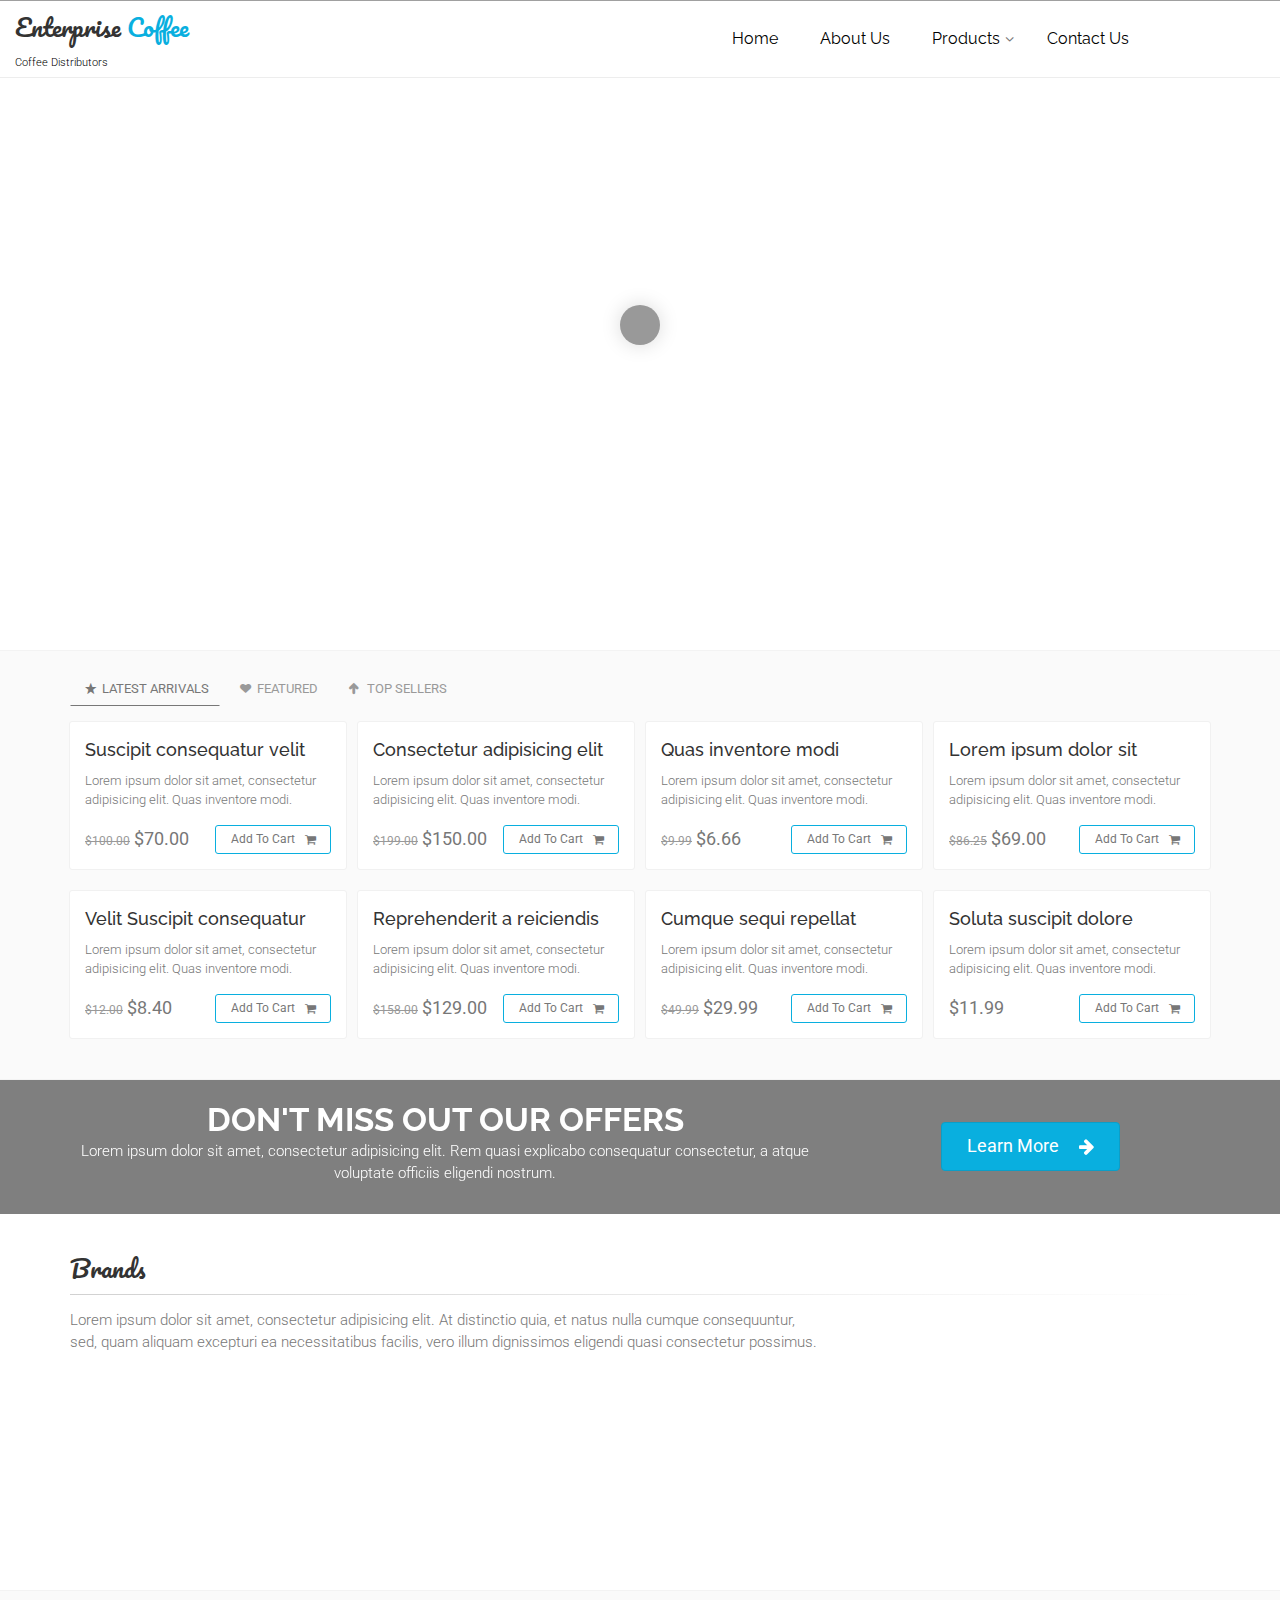
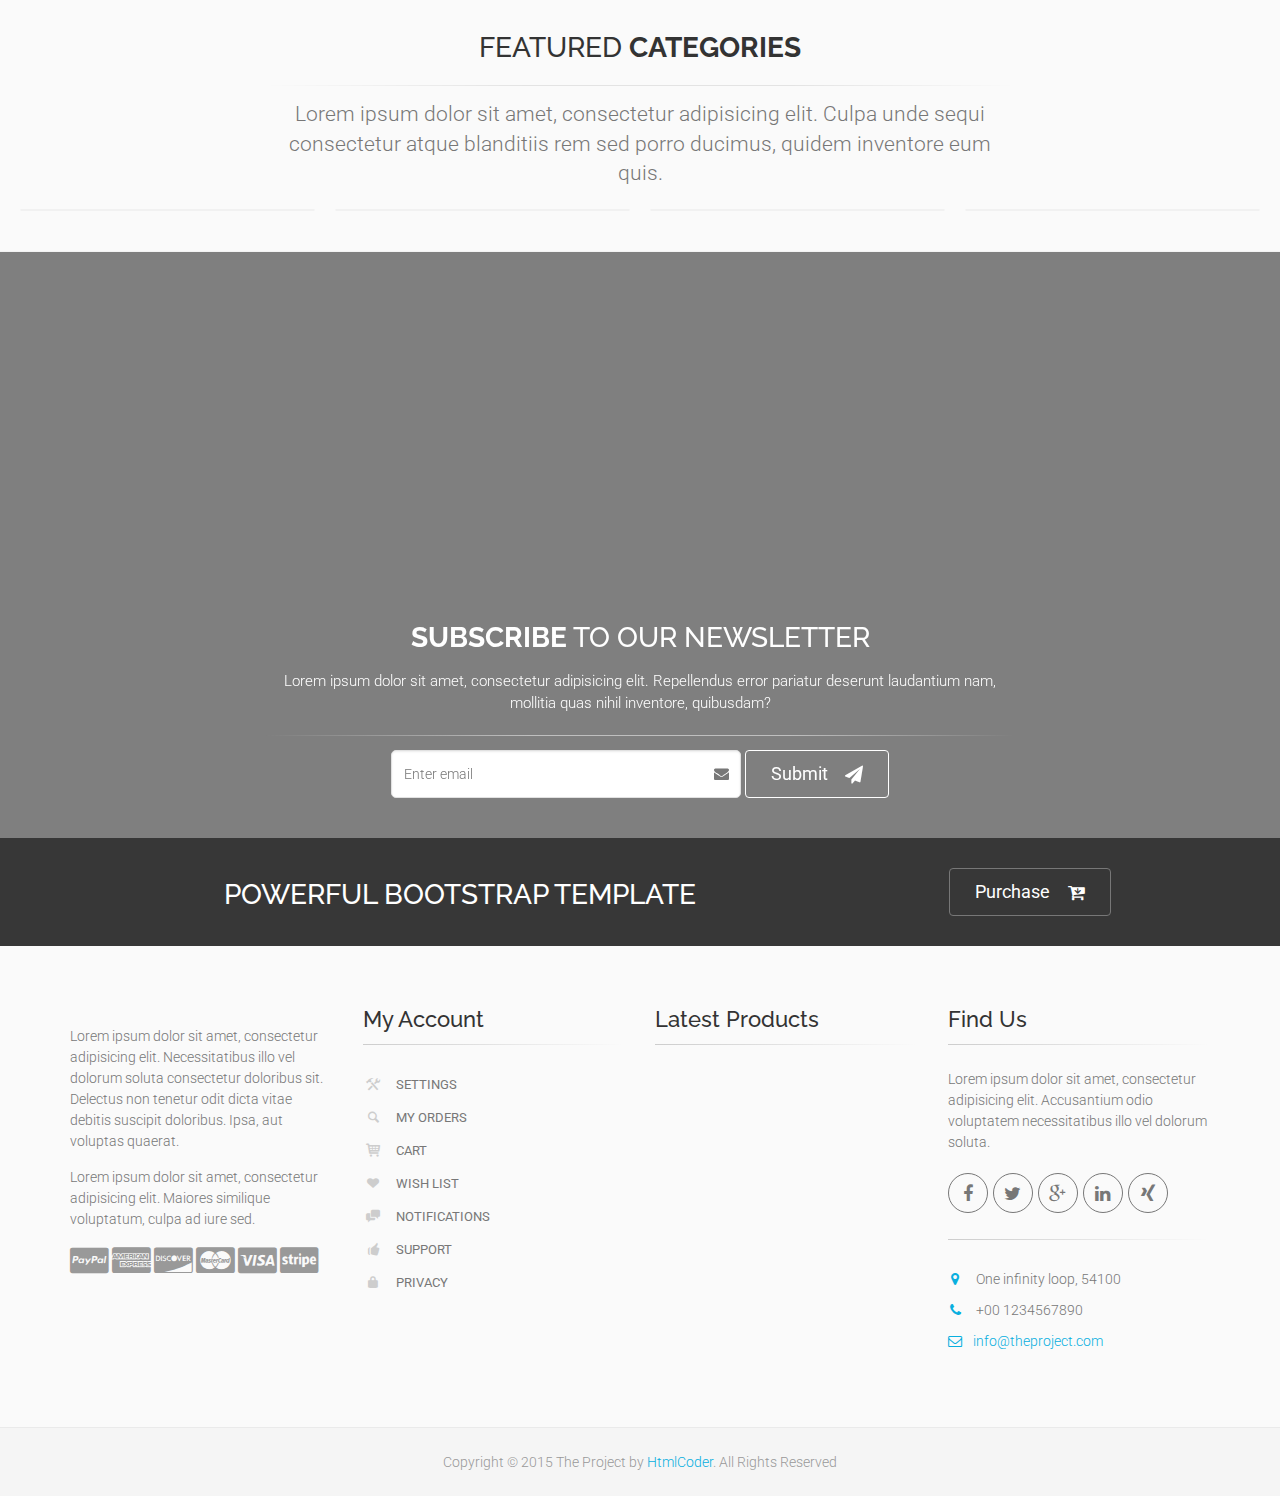
==== index.html @ 9cf0f126 "initial commit" ====
<!DOCTYPE html>
<!--[if IE 9]> <html lang="en" class="ie9"> <![endif]-->
<!--[if !IE]><!-->
<html lang="en">
	<!--<![endif]-->

	<head>
		<meta charset="utf-8">
		<title>Enterprise Coffee | Home </title>
		<meta name="description" content="Enterprise Coffee">
		<meta name="author" content="htmlcoder.me">

		<!-- Mobile Meta -->
		<meta name="viewport" content="width=device-width, initial-scale=1.0">

		<!-- Favicon -->
		<link rel="shortcut icon" href="images/favicon.ico">

		<!-- Web Fonts -->
		<link href='http://fonts.googleapis.com/css?family=Roboto:400,300,300italic,400italic,500,500italic,700,700italic' rel='stylesheet' type='text/css'>
		<link href='http://fonts.googleapis.com/css?family=Raleway:700,400,300' rel='stylesheet' type='text/css'>
		<link href='http://fonts.googleapis.com/css?family=Pacifico' rel='stylesheet' type='text/css'>
		<link href='http://fonts.googleapis.com/css?family=PT+Serif' rel='stylesheet' type='text/css'>

		<!-- Bootstrap core CSS -->
		<link href="bootstrap/css/bootstrap.css" rel="stylesheet">

		<!-- Font Awesome CSS -->
		<link href="fonts/font-awesome/css/font-awesome.css" rel="stylesheet">

		<!-- Fontello CSS -->
		<link href="fonts/fontello/css/fontello.css" rel="stylesheet">

		<!-- Plugins -->
		<link href="plugins/magnific-popup/magnific-popup.css" rel="stylesheet">
		<link href="plugins/rs-plugin/css/settings.css" rel="stylesheet">
		<link href="css/animations.css" rel="stylesheet">
		<link href="plugins/owl-carousel/owl.carousel.css" rel="stylesheet">
		<link href="plugins/owl-carousel/owl.transitions.css" rel="stylesheet">
		<link href="plugins/hover/hover-min.css" rel="stylesheet">

		<!-- the project core CSS file -->
		<link href="css/style.css" rel="stylesheet" >

		<!-- Color Scheme (In order to change the color scheme, replace the blue.css with the color scheme that you prefer)-->
		<link href="css/skins/light_blue.css" rel="stylesheet">

		<!-- Custom css -->
		<link href="css/custom.css" rel="stylesheet">
	</head>

	<!-- body classes:  -->
	<!-- "boxed": boxed layout mode e.g. <body class="boxed"> -->
	<!-- "pattern-1 ... pattern-9": background patterns for boxed layout mode e.g. <body class="boxed pattern-1"> -->
	<!-- "transparent-header": makes the header transparent and pulls the banner to top -->
	<!-- "page-loader-1 ... page-loader-6": add a page loader to the page (more info @components-page-loaders.html) -->
	<body class="no-trans  transparent-header  ">

		<!-- scrollToTop -->
		<!-- ================ -->
		<div class="scrollToTop circle"><i class="icon-up-open-big"></i></div>

		<!-- page wrapper start -->
		<!-- ================ -->
		<div class="page-wrapper">

			<!-- header-container start -->
			<div class="header-container">

				<!-- header start -->
				<!-- classes:  -->
				<!-- "fixed": enables fixed navigation mode (sticky menu) e.g. class="header fixed clearfix" -->
				<!-- "dark": dark version of header e.g. class="header dark clearfix" -->
				<!-- "full-width": mandatory class for the full-width menu layout -->
				<!-- "centered": mandatory class for the centered logo layout -->
				<!-- ================ -->
				<header class="header  fixed full-width  clearfix">

								<!-- header-right start -->
								<!-- ================ -->
								<div class="header-right clearfix">

								<!-- main-navigation start -->
								<!-- classes: -->
								<!-- "onclick": Makes the dropdowns open on click, this the default bootstrap behavior e.g. class="main-navigation onclick" -->
								<!-- "animated": Enables animations on dropdowns opening e.g. class="main-navigation animated" -->
								<!-- "with-dropdown-buttons": Mandatory class that adds extra space, to the main navigation, for the search and cart dropdowns -->
								<!-- ================ -->
								<div class="main-navigation  animated with-dropdown-buttons">

									<!-- navbar start -->
									<!-- ================ -->
									<nav class="navbar navbar-default" role="navigation">
										<div class="container-fluid">

											<!-- Toggle get grouped for better mobile display -->
											<div class="navbar-header">
												<button type="button" class="navbar-toggle" data-toggle="collapse" data-target="#navbar-collapse-1">
													<span class="sr-only">Toggle navigation</span>
													<span class="icon-bar"></span>
													<span class="icon-bar"></span>
													<span class="icon-bar"></span>
												</button>

												<!-- header-left start -->
												<!-- ================ -->
												<div class="header-left clearfix">

													<!-- logo -->
													<div id="logo" class="logo">
														<a href="index.html" class="ec-logo"><h3 class="title logo-font">Enterprise <span class="text-default">Coffee</span></h3></a>
													</div>

													<!-- name-and-slogan -->
													<div class="site-slogan hidden-xs">
														Coffee Distributors
													</div>

												</div>
												<!-- header-left end -->

											</div>

											<!-- Collect the nav links, forms, and other content for toggling -->
											<div class="collapse navbar-collapse" id="navbar-collapse-1">
												<!-- main-menu -->
												<ul class="nav navbar-nav navbar-right">

													<!-- mega-menu start -->
													<li class="link">
														<a href="index.html">Home</a>
													</li>
													<!-- mega-menu end -->
													<!-- mega-menu start -->
													<li class="link">
														<a href="about-us.html">About Us</a>
													</li>
													<!-- mega-menu end -->
													<li class="dropdown ">
														<a href="portfolio-grid-2-3-col.html" class="dropdown-toggle" data-toggle="dropdown">Products</a>
														<ul class="dropdown-menu">
                              <li ><a href="products/coffee-varieties.html">Coffee Varieties</a></li>
                              <li ><a href="products/k-cups.html">K-Cups</a></li>
                              <li ><a href="products/teas.html">Teas</a></li>
                              <li ><a href="products/hot-cocoas/html">Hot Cocoas</a></li>
                              <li ><a href="products/paper-supplies.html">Paper Supplies</a></li>
                              <li ><a href="products/condiments.html">Condiments</a></li>
                              <li ><a href="products/utensils.html">Utensils</a></li>
                              <li ><a href="products/soups.html">Soups</a></li>
                              <li ><a href="products/water.html">Water</a></li>
                              <li ><a href="products/equipment.html">Equipment</a></li>
														</ul>
													</li>
                          <li class="link">
                            <a href="contact.html">Contact Us</a>
                          </li>
												</ul>
												<!-- main-menu end -->

											</div>

										</div>
									</nav>
									<!-- navbar end -->

								</div>
								<!-- main-navigation end -->
								</div>
								<!-- header-right end -->

				</header>
				<!-- header end -->
			</div>
			<!-- header-container end -->

			<!-- banner start -->
			<!-- ================ -->
			<div class="banner clearfix">

				<!-- slideshow start -->
				<!-- ================ -->
				<div class="slideshow">

					<!-- slider revolution start -->
					<!-- ================ -->
					<div class="slider-banner-container">
						<div class="slider-banner-fullwidth-big-height">
							<ul class="slides">
								<!-- slide 2 start -->
								<!-- ================ -->
								<li data-transition="random" data-slotamount="7" data-masterspeed="500" data-saveperformance="on" data-title="New Arrivals">

								<!-- main image -->
								<img src="images/cup-and-beans.jpg" alt="slidebg1" data-bgposition="center top"  data-bgrepeat="no-repeat" data-bgfit="cover">

								<!-- Transparent Background -->
								<div class="tp-caption dark-translucent-bg"
									data-x="center"
									data-y="bottom"
									data-speed="600"
									data-start="0">
								</div>

								<!-- LAYER NR. 1 -->
								<div class="tp-caption sfb fadeout text-right large_white"
									data-x="right"
									data-y="180"
									data-speed="500"
									data-start="1000"
									data-easing="easeOutQuad"><span class="text-default">Enterprise Coffee</span><br> Coffee Distributors
								</div>

								<!-- LAYER NR. 2 -->
								<div class="tp-caption sfb fadeout large_white tp-resizeme hidden-xs"
									data-x="right"
									data-y="300"
									data-speed="500"
									data-start="1300"
									data-easing="easeOutQuad"><div class="separator-3 light"></div>
								</div>

								<!-- LAYER NR. 3 -->
								<div class="tp-caption sfb fadeout medium_white text-right hidden-xs"
									data-x="right"
									data-y="320"
									data-speed="500"
									data-start="1300"
									data-easing="easeOutQuad"
									data-endspeed="600">Your source for high quality, <br> reasonably priced beverages for your offices. <br>
								</div>

								<!-- LAYER NR. 4 -->
								<div class="tp-caption sfb fadeout small_white text-right text-center"
									data-x="right"
									data-y="430"
									data-speed="500"
									data-start="1600"
									data-easing="easeOutQuad"
									data-endspeed="600"><a href="#" class="btn btn-default btn-animated">Contact Us <i class="fa fa-arrow-right"></i></a>
								</div>
								</li>
								<!-- slide 2 end -->
							</ul>
							<div class="tp-bannertimer"></div>
						</div>
					</div>
					<!-- slider revolution end -->

				</div>
				<!-- slideshow end -->

			</div>
			<!-- banner end -->

			<div id="page-start"></div>

			<!-- section start -->
			<!-- ================ -->
			<section class="section light-gray-bg clearfix">
				<div class="container">
					<div class="row">
						<div class="col-md-12">
							<!-- pills start -->
							<!-- ================ -->
							<!-- Nav tabs -->
							<ul class="nav nav-pills" role="tablist">
								<li class="active"><a href="#pill-1" role="tab" data-toggle="tab" title="Latest Arrivals"><i class="icon-star"></i> Latest Arrivals</a></li>
								<li><a href="#pill-2" role="tab" data-toggle="tab" title="Featured"><i class="icon-heart"></i> Featured</a></li>
								<li><a href="#pill-3" role="tab" data-toggle="tab" title="Top Sellers"><i class=" icon-up-1"></i> Top Sellers</a></li>
							</ul>
							<!-- Tab panes -->
							<div class="tab-content clear-style">
								<div class="tab-pane active" id="pill-1">
									<div class="row masonry-grid-fitrows grid-space-10">
										<div class="col-md-3 col-sm-6 masonry-grid-item">
											<div class="listing-item white-bg bordered mb-20">
												<div class="overlay-container">
													<img src="images/product-1.jpg" alt="">
													<a class="overlay-link popup-img-single" href="images/product-1.jpg"><i class="fa fa-search-plus"></i></a>
													<span class="badge">30% OFF</span>
													<div class="overlay-to-top links">
														<span class="small">
															<a href="#" class="btn-sm-link"><i class="fa fa-heart-o pr-10"></i>Add to Wishlist</a>
															<a href="#" class="btn-sm-link"><i class="icon-link pr-5"></i>View Details</a>
														</span>
													</div>
												</div>
												<div class="body">
													<h3><a href="shop-product.html">Suscipit consequatur velit</a></h3>
													<p class="small">Lorem ipsum dolor sit amet, consectetur adipisicing elit. Quas inventore modi.</p>
													<div class="elements-list clearfix">
														<span class="price"><del>$100.00</del> $70.00</span>
														<a href="#" class="pull-right margin-clear btn btn-sm btn-default-transparent btn-animated">Add To Cart<i class="fa fa-shopping-cart"></i></a>
													</div>
												</div>
											</div>
										</div>
										<div class="col-md-3 col-sm-6 masonry-grid-item">
											<div class="listing-item white-bg bordered mb-20">
												<div class="overlay-container">
													<img src="images/product-2.jpg" alt="">
													<span class="badge">25% OFF</span>
													<a class="overlay-link popup-img-single" href="images/product-2.jpg"><i class="fa fa-search-plus"></i></a>
													<div class="overlay-to-top links">
														<span class="small">
															<a href="#" class="btn-sm-link"><i class="fa fa-heart-o pr-10"></i>Add to Wishlist</a>
															<a href="#" class="btn-sm-link"><i class="icon-link pr-5"></i>View Details</a>
														</span>
													</div>
												</div>
												<div class="body">
													<h3><a href="shop-product.html">Consectetur adipisicing elit</a></h3>
													<p class="small">Lorem ipsum dolor sit amet, consectetur adipisicing elit. Quas inventore modi.</p>
													<div class="elements-list clearfix">
														<span class="price"><del>$199.00</del> $150.00</span>
														<a href="#" class="pull-right margin-clear btn btn-sm btn-default-transparent btn-animated">Add To Cart<i class="fa fa-shopping-cart"></i></a>
													</div>
												</div>
											</div>
										</div>
										<div class="col-md-3 col-sm-6 masonry-grid-item">
											<div class="listing-item white-bg bordered mb-20">
												<div class="overlay-container">
													<img src="images/product-3.jpg" alt="">
													<span class="badge">33% OFF</span>
													<a class="overlay-link popup-img-single" href="images/product-3.jpg"><i class="fa fa-search-plus"></i></a>
													<div class="overlay-to-top links">
														<span class="small">
															<a href="#" class="btn-sm-link"><i class="fa fa-heart-o pr-10"></i>Add to Wishlist</a>
															<a href="#" class="btn-sm-link"><i class="icon-link pr-5"></i>View Details</a>
														</span>
													</div>
												</div>
												<div class="body">
													<h3><a href="shop-product.html">Quas inventore modi</a></h3>
													<p class="small">Lorem ipsum dolor sit amet, consectetur adipisicing elit. Quas inventore modi.</p>
													<div class="elements-list clearfix">
														<span class="price"><del>$9.99</del> $6.66</span>
														<a href="#" class="pull-right margin-clear btn btn-sm btn-default-transparent btn-animated">Add To Cart<i class="fa fa-shopping-cart"></i></a>
													</div>
												</div>
											</div>
										</div>
										<div class="col-md-3 col-sm-6 masonry-grid-item">
											<div class="listing-item white-bg bordered mb-20">
												<div class="overlay-container">
													<img src="images/product-4.jpg" alt="">
													<span class="badge">20% OFF</span>
													<a class="overlay-link popup-img-single" href="images/product-4.jpg"><i class="fa fa-search-plus"></i></a>
													<div class="overlay-to-top links">
														<span class="small">
															<a href="#" class="btn-sm-link"><i class="fa fa-heart-o pr-10"></i>Add to Wishlist</a>
															<a href="#" class="btn-sm-link"><i class="icon-link pr-5"></i>View Details</a>
														</span>
													</div>
												</div>
												<div class="body">
													<h3><a href="shop-product.html">Lorem ipsum dolor sit</a></h3>
													<p class="small">Lorem ipsum dolor sit amet, consectetur adipisicing elit. Quas inventore modi.</p>
													<div class="elements-list clearfix">
														<span class="price"><del>$86.25</del> $69.00</span>
														<a href="#" class="pull-right margin-clear btn btn-sm btn-default-transparent btn-animated">Add To Cart<i class="fa fa-shopping-cart"></i></a>
													</div>
												</div>
											</div>
										</div>
										<div class="col-md-3 col-sm-6 masonry-grid-item">
											<div class="listing-item white-bg bordered mb-20">
												<div class="overlay-container">
													<img src="images/product-5.jpg" alt="">
													<span class="badge">30% OFF</span>
													<a class="overlay-link popup-img-single" href="images/product-5.jpg"><i class="fa fa-search-plus"></i></a>
													<div class="overlay-to-top links">
														<span class="small">
															<a href="#" class="btn-sm-link"><i class="fa fa-heart-o pr-10"></i>Add to Wishlist</a>
															<a href="#" class="btn-sm-link"><i class="icon-link pr-5"></i>View Details</a>
														</span>
													</div>
												</div>
												<div class="body">
													<h3><a href="shop-product.html">Velit Suscipit consequatur</a></h3>
													<p class="small">Lorem ipsum dolor sit amet, consectetur adipisicing elit. Quas inventore modi.</p>
													<div class="elements-list clearfix">
														<span class="price"><del>$12.00</del> $8.40</span>
														<a href="#" class="pull-right margin-clear btn btn-sm btn-default-transparent btn-animated">Add To Cart<i class="fa fa-shopping-cart"></i></a>
													</div>
												</div>
											</div>
										</div>
										<div class="col-md-3 col-sm-6 masonry-grid-item">
											<div class="listing-item white-bg bordered mb-20">
												<div class="overlay-container">
													<img src="images/product-6.jpg" alt="">
													<span class="badge">50% OFF</span>
													<a class="overlay-link popup-img-single" href="images/product-6.jpg"><i class="fa fa-search-plus"></i></a>
													<div class="overlay-to-top links">
														<span class="small">
															<a href="#" class="btn-sm-link"><i class="fa fa-heart-o pr-10"></i>Add to Wishlist</a>
															<a href="#" class="btn-sm-link"><i class="icon-link pr-5"></i>View Details</a>
														</span>
													</div>
												</div>
												<div class="body">
													<h3><a href="shop-product.html">Reprehenderit a reiciendis</a></h3>
													<p class="small">Lorem ipsum dolor sit amet, consectetur adipisicing elit. Quas inventore modi.</p>
													<div class="elements-list clearfix">
														<span class="price"><del>$158.00</del> $129.00</span>
														<a href="#" class="pull-right margin-clear btn btn-sm btn-default-transparent btn-animated">Add To Cart<i class="fa fa-shopping-cart"></i></a>
													</div>
												</div>
											</div>
										</div>
										<div class="col-md-3 col-sm-6 masonry-grid-item">
											<div class="listing-item white-bg bordered mb-20">
												<div class="overlay-container">
													<img src="images/product-7.jpg" alt="">
													<span class="badge">40% OFF</span>
													<a class="overlay-link popup-img-single" href="images/product-7.jpg"><i class="fa fa-search-plus"></i></a>
													<div class="overlay-to-top links">
														<span class="small">
															<a href="#" class="btn-sm-link"><i class="fa fa-heart-o pr-10"></i>Add to Wishlist</a>
															<a href="#" class="btn-sm-link"><i class="icon-link pr-5"></i>View Details</a>
														</span>
													</div>
												</div>
												<div class="body">
													<h3><a href="shop-product.html">Cumque sequi repellat</a></h3>
													<p class="small">Lorem ipsum dolor sit amet, consectetur adipisicing elit. Quas inventore modi.</p>
													<div class="elements-list clearfix">
														<span class="price"><del>$49.99</del> $29.99</span>
														<a href="#" class="pull-right margin-clear btn btn-sm btn-default-transparent btn-animated">Add To Cart<i class="fa fa-shopping-cart"></i></a>
													</div>
												</div>
											</div>
										</div>
										<div class="col-md-3 col-sm-6 masonry-grid-item">
											<div class="listing-item white-bg bordered mb-20">
												<div class="overlay-container">
													<img src="images/product-8.jpg" alt="">
													<a class="overlay-link popup-img-single" href="images/product-8.jpg"><i class="fa fa-search-plus"></i></a>
													<div class="overlay-to-top links">
														<span class="small">
															<a href="#" class="btn-sm-link"><i class="fa fa-heart-o pr-10"></i>Add to Wishlist</a>
															<a href="#" class="btn-sm-link"><i class="icon-link pr-5"></i>View Details</a>
														</span>
													</div>
												</div>
												<div class="body">
													<h3><a href="shop-product.html">Soluta suscipit dolore</a></h3>
													<p class="small">Lorem ipsum dolor sit amet, consectetur adipisicing elit. Quas inventore modi.</p>
													<div class="elements-list clearfix">
														<span class="price">$11.99</span>
														<a href="#" class="pull-right margin-clear btn btn-sm btn-default-transparent btn-animated">Add To Cart<i class="fa fa-shopping-cart"></i></a>
													</div>
												</div>
											</div>
										</div>
									</div>
								</div>
								<div class="tab-pane" id="pill-2">
									<div class="row masonry-grid-fitrows grid-space-10">
										<div class="col-md-3 col-sm-6 masonry-grid-item">
											<div class="listing-item white-bg bordered mb-20">
												<div class="overlay-container">
													<img src="images/product-2.jpg" alt="">
													<a class="overlay-link popup-img-single" href="images/product-2.jpg"><i class="fa fa-search-plus"></i></a>
													<div class="overlay-to-top links">
														<span class="small">
															<a href="#" class="btn-sm-link"><i class="fa fa-heart-o pr-10"></i>Add to Wishlist</a>
															<a href="#" class="btn-sm-link"><i class="icon-link pr-5"></i>View Details</a>
														</span>
													</div>
												</div>
												<div class="body">
													<h3><a href="shop-product.html">Consectetur adipisicing elit</a></h3>
													<p class="small">Lorem ipsum dolor sit amet, consectetur adipisicing elit. Quas inventore modi.</p>
													<div class="elements-list clearfix">
														<span class="price">$199.00</span>
														<a href="#" class="pull-right margin-clear btn btn-sm btn-default-transparent btn-animated">Add To Cart<i class="fa fa-shopping-cart"></i></a>
													</div>
												</div>
											</div>
										</div>
										<div class="col-md-3 col-sm-6 masonry-grid-item">
											<div class="listing-item white-bg bordered mb-20">
												<div class="overlay-container">
													<img src="images/product-1.jpg" alt="">
													<span class="badge">New</span>
													<a class="overlay-link popup-img-single" href="images/product-1.jpg"><i class="fa fa-search-plus"></i></a>
													<div class="overlay-to-top links">
														<span class="small">
															<a href="#" class="btn-sm-link"><i class="fa fa-heart-o pr-10"></i>Add to Wishlist</a>
															<a href="#" class="btn-sm-link"><i class="icon-link pr-5"></i>View Details</a>
														</span>
													</div>
												</div>
												<div class="body">
													<h3><a href="shop-product.html">Suscipit consequatur velit</a></h3>
													<p class="small">Lorem ipsum dolor sit amet, consectetur adipisicing elit. Quas inventore modi.</p>
													<div class="elements-list clearfix">
														<span class="price">$70.00</span>
														<a href="#" class="pull-right margin-clear btn btn-sm btn-default-transparent btn-animated">Add To Cart<i class="fa fa-shopping-cart"></i></a>
													</div>
												</div>
											</div>
										</div>
										<div class="col-md-3 col-sm-6 masonry-grid-item">
											<div class="listing-item white-bg bordered mb-20">
												<div class="overlay-container">
													<img src="images/product-4.jpg" alt="">
													<span class="badge">30% OFF</span>
													<a class="overlay-link popup-img-single" href="images/product-4.jpg"><i class="fa fa-search-plus"></i></a>
													<div class="overlay-to-top links">
														<span class="small">
															<a href="#" class="btn-sm-link"><i class="fa fa-heart-o pr-10"></i>Add to Wishlist</a>
															<a href="#" class="btn-sm-link"><i class="icon-link pr-5"></i>View Details</a>
														</span>
													</div>
												</div>
												<div class="body">
													<h3><a href="shop-product.html">Lorem ipsum dolor sit</a></h3>
													<p class="small">Lorem ipsum dolor sit amet, consectetur adipisicing elit. Quas inventore modi.</p>
													<div class="elements-list clearfix">
														<span class="price"><del>$99.00</del> $69.00</span>
														<a href="#" class="pull-right margin-clear btn btn-sm btn-default-transparent btn-animated">Add To Cart<i class="fa fa-shopping-cart"></i></a>
													</div>
												</div>
											</div>
										</div>
										<div class="col-md-3 col-sm-6 masonry-grid-item">
											<div class="listing-item white-bg bordered mb-20">
												<div class="overlay-container">
													<img src="images/product-3.jpg" alt="">
													<a class="overlay-link popup-img-single" href="images/product-3.jpg"><i class="fa fa-search-plus"></i></a>
													<div class="overlay-to-top links">
														<span class="small">
															<a href="#" class="btn-sm-link"><i class="fa fa-heart-o pr-10"></i>Add to Wishlist</a>
															<a href="#" class="btn-sm-link"><i class="icon-link pr-5"></i>View Details</a>
														</span>
													</div>
												</div>
												<div class="body">
													<h3><a href="shop-product.html">Quas inventore modi</a></h3>
													<p class="small">Lorem ipsum dolor sit amet, consectetur adipisicing elit. Quas inventore modi.</p>
													<div class="elements-list clearfix">
														<span class="price">$9.99</span>
														<a href="#" class="pull-right margin-clear btn btn-sm btn-default-transparent btn-animated">Add To Cart<i class="fa fa-shopping-cart"></i></a>
													</div>
												</div>
											</div>
										</div>
										<div class="col-md-3 col-sm-6 masonry-grid-item">
											<div class="listing-item white-bg bordered mb-20">
												<div class="overlay-container">
													<img src="images/product-6.jpg" alt="">
													<span class="badge">20% OFF</span>
													<a class="overlay-link popup-img-single" href="images/product-6.jpg"><i class="fa fa-search-plus"></i></a>
													<div class="overlay-to-top links">
														<span class="small">
															<a href="#" class="btn-sm-link"><i class="fa fa-heart-o pr-10"></i>Add to Wishlist</a>
															<a href="#" class="btn-sm-link"><i class="icon-link pr-5"></i>View Details</a>
														</span>
													</div>
												</div>
												<div class="body">
													<h3><a href="shop-product.html">Reprehenderit a reiciendis</a></h3>
													<p class="small">Lorem ipsum dolor sit amet, consectetur adipisicing elit. Quas inventore modi.</p>
													<div class="elements-list clearfix">
														<span class="price"><del>$161.25</del> $129.00</span>
														<a href="#" class="pull-right margin-clear btn btn-sm btn-default-transparent btn-animated">Add To Cart<i class="fa fa-shopping-cart"></i></a>
													</div>
												</div>
											</div>
										</div>
										<div class="col-md-3 col-sm-6 masonry-grid-item">
											<div class="listing-item white-bg bordered mb-20">
												<div class="overlay-container">
													<img src="images/product-5.jpg" alt="">
													<a class="overlay-link popup-img-single" href="images/product-5.jpg"><i class="fa fa-search-plus"></i></a>
													<div class="overlay-to-top links">
														<span class="small">
															<a href="#" class="btn-sm-link"><i class="fa fa-heart-o pr-10"></i>Add to Wishlist</a>
															<a href="#" class="btn-sm-link"><i class="icon-link pr-5"></i>View Details</a>
														</span>
													</div>
												</div>
												<div class="body">
													<h3><a href="shop-product.html">Velit Suscipit consequatur</a></h3>
													<p class="small">Lorem ipsum dolor sit amet, consectetur adipisicing elit. Quas inventore modi.</p>
													<div class="elements-list clearfix">
														<span class="price">$12.99</span>
														<a href="#" class="pull-right margin-clear btn btn-sm btn-default-transparent btn-animated">Add To Cart<i class="fa fa-shopping-cart"></i></a>
													</div>
												</div>
											</div>
										</div>
										<div class="col-md-3 col-sm-6 masonry-grid-item">
											<div class="listing-item white-bg bordered mb-20">
												<div class="overlay-container">
													<img src="images/product-8.jpg" alt="">
													<span class="badge">Offer</span>
													<a class="overlay-link popup-img-single" href="images/product-8.jpg"><i class="fa fa-search-plus"></i></a>
													<div class="overlay-to-top links">
														<span class="small">
															<a href="#" class="btn-sm-link"><i class="fa fa-heart-o pr-10"></i>Add to Wishlist</a>
															<a href="#" class="btn-sm-link"><i class="icon-link pr-5"></i>View Details</a>
														</span>
													</div>
												</div>
												<div class="body">
													<h3><a href="shop-product.html">Soluta suscipit dolore</a></h3>
													<p class="small">Lorem ipsum dolor sit amet, consectetur adipisicing elit. Quas inventore modi.</p>
													<div class="elements-list clearfix">
														<span class="price">$11.99</span>
														<a href="#" class="pull-right margin-clear btn btn-sm btn-default-transparent btn-animated">Add To Cart<i class="fa fa-shopping-cart"></i></a>
													</div>
												</div>
											</div>
										</div>
										<div class="col-md-3 col-sm-6 masonry-grid-item">
											<div class="listing-item white-bg bordered mb-20">
												<div class="overlay-container">
													<img src="images/product-7.jpg" alt="">
													<a class="overlay-link popup-img-single" href="images/product-7.jpg"><i class="fa fa-search-plus"></i></a>
													<div class="overlay-to-top links">
														<span class="small">
															<a href="#" class="btn-sm-link"><i class="fa fa-heart-o pr-10"></i>Add to Wishlist</a>
															<a href="#" class="btn-sm-link"><i class="icon-link pr-5"></i>View Details</a>
														</span>
													</div>
												</div>
												<div class="body">
													<h3><a href="shop-product.html">Cumque sequi repellat</a></h3>
													<p class="small">Lorem ipsum dolor sit amet, consectetur adipisicing elit. Quas inventore modi.</p>
													<div class="elements-list clearfix">
														<span class="price">$29.99</span>
														<a href="#" class="pull-right margin-clear btn btn-sm btn-default-transparent btn-animated">Add To Cart<i class="fa fa-shopping-cart"></i></a>
													</div>
												</div>
											</div>
										</div>
									</div>
								</div>
								<div class="tab-pane" id="pill-3">
									<div class="row masonry-grid-fitrows grid-space-10">
										<div class="col-md-3 col-sm-6 masonry-grid-item">
											<div class="listing-item white-bg bordered mb-20">
												<div class="overlay-container">
													<img src="images/product-4.jpg" alt="">
													<span class="badge">30% OFF</span>
													<a class="overlay-link popup-img-single" href="images/product-4.jpg"><i class="fa fa-search-plus"></i></a>
													<div class="overlay-to-top links">
														<span class="small">
															<a href="#" class="btn-sm-link"><i class="fa fa-heart-o pr-10"></i>Add to Wishlist</a>
															<a href="#" class="btn-sm-link"><i class="icon-link pr-5"></i>View Details</a>
														</span>
													</div>
												</div>
												<div class="body">
													<h3><a href="shop-product.html">Lorem ipsum dolor sit</a></h3>
													<p class="small">Lorem ipsum dolor sit amet, consectetur adipisicing elit. Quas inventore modi.</p>
													<div class="elements-list clearfix">
														<span class="price"><del>$99.00</del> $69.00</span>
														<a href="#" class="pull-right margin-clear btn btn-sm btn-default-transparent btn-animated">Add To Cart<i class="fa fa-shopping-cart"></i></a>
													</div>
												</div>
											</div>
										</div>
										<div class="col-md-3 col-sm-6 masonry-grid-item">
											<div class="listing-item white-bg bordered mb-20">
												<div class="overlay-container">
													<img src="images/product-3.jpg" alt="">
													<span class="badge">New</span>
													<a class="overlay-link popup-img-single" href="images/product-3.jpg"><i class="fa fa-search-plus"></i></a>
													<div class="overlay-to-top links">
														<span class="small">
															<a href="#" class="btn-sm-link"><i class="fa fa-heart-o pr-10"></i>Add to Wishlist</a>
															<a href="#" class="btn-sm-link"><i class="icon-link pr-5"></i>View Details</a>
														</span>
													</div>
												</div>
												<div class="body">
													<h3><a href="shop-product.html">Quas inventore modi</a></h3>
													<p class="small">Lorem ipsum dolor sit amet, consectetur adipisicing elit. Quas inventore modi.</p>
													<div class="elements-list clearfix">
														<span class="price">$9.99</span>
														<a href="#" class="pull-right margin-clear btn btn-sm btn-default-transparent btn-animated">Add To Cart<i class="fa fa-shopping-cart"></i></a>
													</div>
												</div>
											</div>
										</div>
										<div class="col-md-3 col-sm-6 masonry-grid-item">
											<div class="listing-item white-bg bordered mb-20">
												<div class="overlay-container">
													<img src="images/product-2.jpg" alt="">
													<span class="badge">30% OFF</span>
													<a class="overlay-link popup-img-single" href="images/product-2.jpg"><i class="fa fa-search-plus"></i></a>
													<div class="overlay-to-top links">
														<span class="small">
															<a href="#" class="btn-sm-link"><i class="fa fa-heart-o pr-10"></i>Add to Wishlist</a>
															<a href="#" class="btn-sm-link"><i class="icon-link pr-5"></i>View Details</a>
														</span>
													</div>
												</div>
												<div class="body">
													<h3><a href="shop-product.html">Consectetur adipisicing elit</a></h3>
													<p class="small">Lorem ipsum dolor sit amet, consectetur adipisicing elit. Quas inventore modi.</p>
													<div class="elements-list clearfix">
														<span class="price"><del>$199.00</del> $140.00</span>
														<a href="#" class="pull-right margin-clear btn btn-sm btn-default-transparent btn-animated">Add To Cart<i class="fa fa-shopping-cart"></i></a>
													</div>
												</div>
											</div>
										</div>
										<div class="col-md-3 col-sm-6 masonry-grid-item">
											<div class="listing-item white-bg bordered mb-20">
												<div class="overlay-container">
													<img src="images/product-1.jpg" alt="">
													<span class="badge">Last 3 Pieces</span>
													<a class="overlay-link popup-img-single" href="images/product-1.jpg"><i class="fa fa-search-plus"></i></a>
													<div class="overlay-to-top links">
														<span class="small">
															<a href="#" class="btn-sm-link"><i class="fa fa-heart-o pr-10"></i>Add to Wishlist</a>
															<a href="#" class="btn-sm-link"><i class="icon-link pr-5"></i>View Details</a>
														</span>
													</div>
												</div>
												<div class="body">
													<h3><a href="shop-product.html">Suscipit consequatur velit</a></h3>
													<p class="small">Lorem ipsum dolor sit amet, consectetur adipisicing elit. Quas inventore modi.</p>
													<div class="elements-list clearfix">
														<span class="price">$70.00</span>
														<a href="#" class="pull-right margin-clear btn btn-sm btn-default-transparent btn-animated">Add To Cart<i class="fa fa-shopping-cart"></i></a>
													</div>
												</div>
											</div>
										</div>
										<div class="col-md-3 col-sm-6 masonry-grid-item">
											<div class="listing-item white-bg bordered mb-20">
												<div class="overlay-container">
													<img src="images/product-8.jpg" alt="">
													<a class="overlay-link popup-img-single" href="images/product-8.jpg"><i class="fa fa-search-plus"></i></a>
													<div class="overlay-to-top links">
														<span class="small">
															<a href="#" class="btn-sm-link"><i class="fa fa-heart-o pr-10"></i>Add to Wishlist</a>
															<a href="#" class="btn-sm-link"><i class="icon-link pr-5"></i>View Details</a>
														</span>
													</div>
												</div>
												<div class="body">
													<h3><a href="shop-product.html">Soluta suscipit dolore</a></h3>
													<p class="small">Lorem ipsum dolor sit amet, consectetur adipisicing elit. Quas inventore modi.</p>
													<div class="elements-list clearfix">
														<span class="price">$11.99</span>
														<a href="#" class="pull-right margin-clear btn btn-sm btn-default-transparent btn-animated">Add To Cart<i class="fa fa-shopping-cart"></i></a>
													</div>
												</div>
											</div>
										</div>
										<div class="col-md-3 col-sm-6 masonry-grid-item">
											<div class="listing-item white-bg bordered mb-20">
												<div class="overlay-container">
													<img src="images/product-7.jpg" alt="">
													<a class="overlay-link popup-img-single" href="images/product-7.jpg"><i class="fa fa-search-plus"></i></a>
													<div class="overlay-to-top links">
														<span class="small">
															<a href="#" class="btn-sm-link"><i class="fa fa-heart-o pr-10"></i>Add to Wishlist</a>
															<a href="#" class="btn-sm-link"><i class="icon-link pr-5"></i>View Details</a>
														</span>
													</div>
												</div>
												<div class="body">
													<h3><a href="shop-product.html">Cumque sequi repellat</a></h3>
													<p class="small">Lorem ipsum dolor sit amet, consectetur adipisicing elit. Quas inventore modi.</p>
													<div class="elements-list clearfix">
														<span class="price">$29.99</span>
														<a href="#" class="pull-right margin-clear btn btn-sm btn-default-transparent btn-animated">Add To Cart<i class="fa fa-shopping-cart"></i></a>
													</div>
												</div>
											</div>
										</div>
										<div class="col-md-3 col-sm-6 masonry-grid-item">
											<div class="listing-item white-bg bordered mb-20">
												<div class="overlay-container">
													<img src="images/product-6.jpg" alt="">
													<a class="overlay-link popup-img-single" href="images/product-6.jpg"><i class="fa fa-search-plus"></i></a>
													<div class="overlay-to-top links">
														<span class="small">
															<a href="#" class="btn-sm-link"><i class="fa fa-heart-o pr-10"></i>Add to Wishlist</a>
															<a href="#" class="btn-sm-link"><i class="icon-link pr-5"></i>View Details</a>
														</span>
													</div>
												</div>
												<div class="body">
													<h3><a href="shop-product.html">Reprehenderit a reiciendis</a></h3>
													<p class="small">Lorem ipsum dolor sit amet, consectetur adipisicing elit. Quas inventore modi.</p>
													<div class="elements-list clearfix">
														<span class="price">$129.00</span>
														<a href="#" class="pull-right margin-clear btn btn-sm btn-default-transparent btn-animated">Add To Cart<i class="fa fa-shopping-cart"></i></a>
													</div>
												</div>
											</div>
										</div>
										<div class="col-md-3 col-sm-6 masonry-grid-item">
											<div class="listing-item white-bg bordered mb-20">
												<div class="overlay-container">
													<img src="images/product-5.jpg" alt="">
													<a class="overlay-link popup-img-single" href="images/product-5.jpg"><i class="fa fa-search-plus"></i></a>
													<div class="overlay-to-top links">
														<span class="small">
															<a href="#" class="btn-sm-link"><i class="fa fa-heart-o pr-10"></i>Add to Wishlist</a>
															<a href="#" class="btn-sm-link"><i class="icon-link pr-5"></i>View Details</a>
														</span>
													</div>
												</div>
												<div class="body">
													<h3><a href="shop-product.html">Velit Suscipit consequatur</a></h3>
													<p class="small">Lorem ipsum dolor sit amet, consectetur adipisicing elit. Quas inventore modi.</p>
													<div class="elements-list clearfix">
														<span class="price">$12.99</span>
														<a href="#" class="pull-right margin-clear btn btn-sm btn-default-transparent btn-animated">Add To Cart<i class="fa fa-shopping-cart"></i></a>
													</div>
												</div>
											</div>
										</div>
									</div>
								</div>
							</div>
							<!-- pills end -->
						</div>
					</div>
				</div>
			</section>
			<!-- section end -->

			<!-- section start -->
			<!-- ================ -->
			<section class="section dark-translucent-bg background-img-2" style="background-position: 50% 52%;">
				<div class="container">
					<div class="row">
						<div class="col-md-12">
							<div class="call-to-action text-center">
								<div class="row">
									<div class="col-sm-8">
										<h1 class="title">Don't Miss Out Our Offers</h1>
										<p>Lorem ipsum dolor sit amet, consectetur adipisicing elit. Rem quasi explicabo consequatur consectetur, a atque voluptate officiis eligendi nostrum.</p>
									</div>
									<div class="col-sm-4">
										<br>
										<p><a href="#" class="btn btn-lg btn-default btn-animated">Learn More<i class="fa fa-arrow-right pl-20"></i></a></p>
									</div>
								</div>
							</div>
						</div>
					</div>
				</div>
			</section>
			<!-- section end -->

			<!-- section start -->
			<!-- ================ -->
			<section class="section clearfix">
				<div class="container">
					<div class="row">
						<div class="col-md-12">
							<h3 class="logo-font">Brands</h3>
							<div class="separator-2"></div>
							<p>Lorem ipsum dolor sit amet, consectetur adipisicing elit. At distinctio quia, et natus nulla cumque consequuntur, <br> sed, quam aliquam excepturi ea necessitatibus facilis, vero illum dignissimos eligendi quasi consectetur possimus.</p>
							<div class="clients-container">
								<div class="clients">
									<div class="client-image object-non-visible" data-animation-effect="fadeIn" data-effect-delay="100">
										<a href="#"><img src="images/client-1.png" alt=""></a>
									</div>
									<div class="client-image object-non-visible" data-animation-effect="fadeIn" data-effect-delay="200">
										<a href="#"><img src="images/client-2.png" alt=""></a>
									</div>
									<div class="client-image object-non-visible" data-animation-effect="fadeIn" data-effect-delay="300">
										<a href="#"><img src="images/client-3.png" alt=""></a>
									</div>
									<div class="client-image object-non-visible" data-animation-effect="fadeIn" data-effect-delay="400">
										<a href="#"><img src="images/client-4.png" alt=""></a>
									</div>
									<div class="client-image object-non-visible" data-animation-effect="fadeIn" data-effect-delay="500">
										<a href="#"><img src="images/client-5.png" alt=""></a>
									</div>
									<div class="client-image object-non-visible" data-animation-effect="fadeIn" data-effect-delay="600">
										<a href="#"><img src="images/client-6.png" alt=""></a>
									</div>
									<div class="client-image object-non-visible" data-animation-effect="fadeIn" data-effect-delay="700">
										<a href="#"><img src="images/client-7.png" alt=""></a>
									</div>
									<div class="client-image object-non-visible" data-animation-effect="fadeIn" data-effect-delay="800">
										<a href="#"><img src="images/client-8.png" alt=""></a>
									</div>
									<div class="client-image object-non-visible" data-animation-effect="fadeIn" data-effect-delay="100">
										<a href="#"><img src="images/client-1.png" alt=""></a>
									</div>
									<div class="client-image object-non-visible" data-animation-effect="fadeIn" data-effect-delay="200">
										<a href="#"><img src="images/client-2.png" alt=""></a>
									</div>
									<div class="client-image object-non-visible" data-animation-effect="fadeIn" data-effect-delay="300">
										<a href="#"><img src="images/client-3.png" alt=""></a>
									</div>
									<div class="client-image object-non-visible" data-animation-effect="fadeIn" data-effect-delay="400">
										<a href="#"><img src="images/client-4.png" alt=""></a>
									</div>
									<div class="client-image object-non-visible" data-animation-effect="fadeIn" data-effect-delay="500">
										<a href="#"><img src="images/client-5.png" alt=""></a>
									</div>
									<div class="client-image object-non-visible" data-animation-effect="fadeIn" data-effect-delay="600">
										<a href="#"><img src="images/client-6.png" alt=""></a>
									</div>
									<div class="client-image object-non-visible" data-animation-effect="fadeIn" data-effect-delay="700">
										<a href="#"><img src="images/client-7.png" alt=""></a>
									</div>
									<div class="client-image object-non-visible" data-animation-effect="fadeIn" data-effect-delay="800">
										<a href="#"><img src="images/client-8.png" alt=""></a>
									</div>
									<div class="client-image object-non-visible" data-animation-effect="fadeIn" data-effect-delay="100">
										<a href="#"><img src="images/client-1.png" alt=""></a>
									</div>
									<div class="client-image object-non-visible" data-animation-effect="fadeIn" data-effect-delay="200">
										<a href="#"><img src="images/client-2.png" alt=""></a>
									</div>
									<div class="client-image object-non-visible" data-animation-effect="fadeIn" data-effect-delay="300">
										<a href="#"><img src="images/client-3.png" alt=""></a>
									</div>
									<div class="client-image object-non-visible" data-animation-effect="fadeIn" data-effect-delay="400">
										<a href="#"><img src="images/client-4.png" alt=""></a>
									</div>
									<div class="client-image object-non-visible" data-animation-effect="fadeIn" data-effect-delay="500">
										<a href="#"><img src="images/client-5.png" alt=""></a>
									</div>
									<div class="client-image object-non-visible" data-animation-effect="fadeIn" data-effect-delay="600">
										<a href="#"><img src="images/client-6.png" alt=""></a>
									</div>
									<div class="client-image object-non-visible" data-animation-effect="fadeIn" data-effect-delay="700">
										<a href="#"><img src="images/client-7.png" alt=""></a>
									</div>
									<div class="client-image object-non-visible" data-animation-effect="fadeIn" data-effect-delay="800">
										<a href="#"><img src="images/client-8.png" alt=""></a>
									</div>
								</div>
							</div>
						</div>
					</div>
				</div>
			</section>
			<!-- section end -->

			<!-- section start -->
			<!-- ================ -->
			<section class="section light-gray-bg clearfix">
				<div class="container">
					<div class="row">
						<div class="col-md-8 col-md-offset-2">
							<h2 class="text-center">Featured <strong>Categories</strong></h2>
							<div class="separator"></div>
							<p class="lead text-center">Lorem ipsum dolor sit amet, consectetur adipisicing elit. Culpa unde sequi consectetur atque blanditiis rem sed porro ducimus, quidem inventore eum quis.</p>
						</div>
					</div>
				</div>
				<div class="owl-carousel carousel-autoplay pl-10 pr-10">
					<div class="listing-item pl-10 pr-10 mb-20">
						<div class="overlay-container bordered overlay-visible">
							<img src="images/category-1.jpg" alt="">
							<a class="overlay-link" href="#"><i class="fa fa-plus"></i></a>
							<div class="overlay-bottom">
								<div class="text">
									<h3 class="title">Category Title</h3>
									<div class="separator light"></div>
									<p class="small margin-clear"><em>Quia nostrum temporibus et, <br> velit debitis ab, eligendi totam.</em></p>
								</div>
							</div>
						</div>
					</div>
					<div class="listing-item pl-10 pr-10 mb-20">
						<div class="overlay-container bordered overlay-visible">
							<img src="images/category-2.jpg" alt="">
							<a class="overlay-link" href="#"><i class="fa fa-plus"></i></a>
							<div class="overlay-bottom">
								<div class="text">
									<h3 class="title">Category Title</h3>
									<div class="separator light"></div>
									<p class="small margin-clear"><em>Quia nostrum temporibus et, <br> velit debitis ab, eligendi totam.</em></p>
								</div>
							</div>
						</div>
					</div>
					<div class="listing-item pl-10 pr-10 mb-20">
						<div class="overlay-container bordered overlay-visible">
							<img src="images/category-3.jpg" alt="">
							<a class="overlay-link" href="#"><i class="fa fa-plus"></i></a>
							<div class="overlay-bottom">
								<div class="text">
									<h3 class="title">Category Title</h3>
									<div class="separator light"></div>
									<p class="small margin-clear"><em>Quia nostrum temporibus et, <br> velit debitis ab, eligendi totam.</em></p>
								</div>
							</div>
						</div>
					</div>
					<div class="listing-item pl-10 pr-10 mb-20 mb-20">
						<div class="overlay-container bordered overlay-visible">
							<img src="images/category-4.jpg" alt="">
							<a class="overlay-link" href="#"><i class="fa fa-plus"></i></a>
							<div class="overlay-bottom">
								<div class="text">
									<h3 class="title">Category Title</h3>
									<div class="separator light"></div>
									<p class="small margin-clear"><em>Quia nostrum temporibus et, <br> velit debitis ab, eligendi totam.</em></p>
								</div>
							</div>
						</div>
					</div>
					<div class="listing-item pl-10 pr-10 mb-20 mb-20">
						<div class="overlay-container bordered overlay-visible">
							<img src="images/category-5.jpg" alt="">
							<a class="overlay-link" href="#"><i class="fa fa-plus"></i></a>
							<div class="overlay-bottom">
								<div class="text">
									<h3 class="title">Category Title</h3>
									<div class="separator light"></div>
									<p class="small margin-clear"><em>Quia nostrum temporibus et, <br> velit debitis ab, eligendi totam.</em></p>
								</div>
							</div>
						</div>
					</div>
					<div class="listing-item pl-10 pr-10 mb-20 mb-20">
						<div class="overlay-container bordered overlay-visible">
							<img src="images/category-6.jpg" alt="">
							<a class="overlay-link" href="#"><i class="fa fa-plus"></i></a>
							<div class="overlay-bottom">
								<div class="text">
									<h3 class="title">Category Title</h3>
									<div class="separator light"></div>
									<p class="small margin-clear"><em>Quia nostrum temporibus et, <br> velit debitis ab, eligendi totam.</em></p>
								</div>
							</div>
						</div>
					</div>
				</div>
			</section>
			<!-- section end -->

			<!-- section start -->
			<!-- ================ -->
			<section class="section dark-translucent-bg pv-40" style="background-image:url('images/shop-banner.jpg');background-position: 50% 32%;">
				<div class="container">
					<div class="row grid-space-10">
						<div class="col-md-3 col-sm-6">
							<div class="pv-30 ph-20 feature-box text-center object-non-visible" data-animation-effect="fadeInDownSmall" data-effect-delay="100">
								<span class="icon default-bg"><i class="fa fa-diamond"></i></span>
								<h3>Premium &amp; Guaranteed Quality</h3>
								<div class="separator clearfix"></div>
								<p>Voluptatem ad provident non repudiandae beatae cupiditate.</p>
								<a href="page-services.html" class="link-dark">Read More<i class="pl-5 fa fa-angle-double-right"></i></a>
							</div>
						</div>
						<div class="col-md-3 col-sm-6">
							<div class="pv-30 ph-20 feature-box text-center object-non-visible" data-animation-effect="fadeInDownSmall" data-effect-delay="150">
								<span class="icon default-bg"><i class="icon-lock"></i></span>
								<h3>Secure &amp; Safe Payment</h3>
								<div class="separator clearfix"></div>
								<p>Iure sequi unde hic. Sapiente quaerat sequi inventore.</p>
								<a href="page-services.html" class="link-dark">Read More<i class="pl-5 fa fa-angle-double-right"></i></a>
							</div>
						</div>
						<div class="clearfix visible-sm"></div>
						<div class="col-md-3 col-sm-6">
							<div class="pv-30 ph-20 feature-box text-center object-non-visible" data-animation-effect="fadeInDownSmall" data-effect-delay="200">
								<span class="icon default-bg"><i class="icon-globe"></i></span>
								<h3 class="pl-10 pr-10">Free &amp; Fast Shipping</h3>
								<div class="separator clearfix"></div>
								<p>Inventore dolores aut laboriosam cum consequuntur.</p>
								<a href="page-services.html" class="link-dark">Read More<i class="pl-5 fa fa-angle-double-right"></i></a>
							</div>
						</div>
						<div class="col-md-3 col-sm-6">
							<div class="pv-30 ph-20 feature-box text-center object-non-visible" data-animation-effect="fadeInDownSmall" data-effect-delay="250">
								<span class="icon default-bg"><i class="icon-thumbs-up"></i></span>
								<h3>24/7 Customer Support</h3>
								<div class="separator clearfix"></div>
								<p>Inventore dolores aut laboriosam cum consequuntur.</p>
								<a href="page-services.html" class="link-dark">Read More<i class="pl-5 fa fa-angle-double-right"></i></a>
							</div>
						</div>
					</div>
					<div class="row">
						<div class="col-md-12">
							<div class="call-to-action text-center">
								<div class="row">
									<div class="col-md-8 col-md-offset-2">
										<h2 class="title"><strong>Subscribe</strong> To Our Newsletter</h2>
										<p>Lorem ipsum dolor sit amet, consectetur adipisicing elit. Repellendus error pariatur deserunt laudantium nam, mollitia quas nihil inventore, quibusdam?</p>
										<div class="separator"></div>
										<form class="form-inline margin-clear">
											<div class="form-group has-feedback">
												<label class="sr-only" for="subscribe3">Email address</label>
												<input type="email" class="form-control form-control-lg" id="subscribe3" placeholder="Enter email" name="subscribe3" required="">
												<i class="fa fa-envelope form-control-feedback"></i>
											</div>
											<button type="submit" class="btn btn-lg btn-gray-transparent btn-animated margin-clear">Submit <i class="fa fa-send"></i></button>
										</form>
									</div>
								</div>
							</div>
						</div>
					</div>
				</div>
			</section>
			<!-- section end -->

			<!-- footer top start -->
			<!-- ================ -->
			<div class="dark-bg  default-hovered footer-top animated-text">
				<div class="container">
					<div class="row">
						<div class="col-md-12">
							<div class="call-to-action text-center">
								<div class="row">
									<div class="col-sm-8">
										<h2>Powerful Bootstrap Template</h2>
										<h2>Waste no more time</h2>
									</div>
									<div class="col-sm-4">
										<p class="mt-10"><a href="#" class="btn btn-animated btn-lg btn-gray-transparent ">Purchase<i class="fa fa-cart-arrow-down pl-20"></i></a></p>
									</div>
								</div>
							</div>
						</div>
					</div>
				</div>
			</div>
			<!-- footer top end -->

			<!-- footer start (Add "dark" class to #footer in order to enable dark footer) -->
			<!-- ================ -->
			<footer id="footer" class="clearfix ">

				<!-- .footer start -->
				<!-- ================ -->
				<div class="footer">
					<div class="container">
						<div class="footer-inner">
							<div class="row">
								<div class="col-md-3">
									<div class="footer-content">
										<div class="logo-footer"><img id="logo-footer" src="images/logo_light_blue.png" alt=""></div>
										<p>Lorem ipsum dolor sit amet, consectetur adipisicing elit. Necessitatibus illo vel dolorum soluta consectetur doloribus sit. Delectus non tenetur odit dicta vitae debitis suscipit doloribus. Ipsa, aut voluptas quaerat.</p>
										<p>Lorem ipsum dolor sit amet, consectetur adipisicing elit. Maiores similique voluptatum, culpa ad iure sed.</p>
										<div class="icons-block mt-10 mb-10">
											<i class="fa fa-cc-paypal"></i>
											<i class="fa fa-cc-amex"></i>
											<i class="fa fa-cc-discover"></i>
											<i class="fa fa-cc-mastercard"></i>
											<i class="fa fa-cc-visa"></i>
											<i class="fa fa-cc-stripe"></i>
										</div>
									</div>
								</div>
								<div class="col-md-3">
									<div class="footer-content">
										<h2 class="title">My Account</h2>
										<div class="separator-2"></div>
										<nav class="mb-20">
											<ul class="nav nav-pills nav-stacked list-style-icons">
												<li><a href="components-social-icons.html"><i class="icon-tools"></i> Settings</a></li>
												<li><a href="components-buttons.html"><i class="icon-search"></i> My Orders</a></li>
												<li><a href="components-buttons.html"><i class="icon-basket-1"></i> Cart</a></li>
												<li><a href="components-forms.html"><i class="icon-heart"></i> Wish List</a></li>
												<li><a href="components-tabs-and-pills.html"><i class="icon-chat"></i> Notifications</a></li>
												<li><a target="_blank" href="http://htmlcoder.me/support"><i class="icon-thumbs-up"></i> Support</a></li>
												<li><a href="#"><i class="icon-lock"></i> Privacy</a></li>
											</ul>
										</nav>
									</div>
								</div>
								<div class="col-md-3">
									<div class="footer-content">
										<h2 class="title">Latest Products</h2>
										<div class="separator-2"></div>
										<div class="row grid-space-10">
											<div class="col-xs-6">
												<div class="overlay-container mb-10">
													<img src="images/product-1.jpg" alt="">
													<a href="portfolio-item.html" class="overlay-link small">
														<i class="fa fa-link"></i>
													</a>
												</div>
											</div>
											<div class="col-xs-6">
												<div class="overlay-container mb-10">
													<img src="images/product-2.jpg" alt="">
													<a href="portfolio-item.html" class="overlay-link small">
														<i class="fa fa-link"></i>
													</a>
												</div>
											</div>
											<div class="col-xs-6">
												<div class="overlay-container mb-10">
													<img src="images/product-3.jpg" alt="">
													<a href="portfolio-item.html" class="overlay-link small">
														<i class="fa fa-link"></i>
													</a>
												</div>
											</div>
											<div class="col-xs-6">
												<div class="overlay-container mb-10">
													<img src="images/product-4.jpg" alt="">
													<a href="portfolio-item.html" class="overlay-link small">
														<i class="fa fa-link"></i>
													</a>
												</div>
											</div>
										</div>
									</div>
								</div>
								<div class="col-md-3">
									<div class="footer-content">
										<h2 class="title">Find Us</h2>
										<div class="separator-2"></div>
										<p>Lorem ipsum dolor sit amet, consectetur adipisicing elit. Accusantium odio voluptatem necessitatibus illo vel dolorum soluta.</p>
										<ul class="social-links circle animated-effect-1">
											<li class="facebook"><a target="_blank" href="http://www.facebook.com"><i class="fa fa-facebook"></i></a></li>
											<li class="twitter"><a target="_blank" href="http://www.twitter.com"><i class="fa fa-twitter"></i></a></li>
											<li class="googleplus"><a target="_blank" href="http://plus.google.com"><i class="fa fa-google-plus"></i></a></li>
											<li class="linkedin"><a target="_blank" href="http://www.linkedin.com"><i class="fa fa-linkedin"></i></a></li>
											<li class="xing"><a target="_blank" href="http://www.xing.com"><i class="fa fa-xing"></i></a></li>
										</ul>
										<div class="separator-2"></div>
										<ul class="list-icons">
											<li><i class="fa fa-map-marker pr-10 text-default"></i> One infinity loop, 54100</li>
											<li><i class="fa fa-phone pr-10 text-default"></i> +00 1234567890</li>
											<li><a href="mailto:info@theproject.com"><i class="fa fa-envelope-o pr-10"></i>info@theproject.com</a></li>
										</ul>
									</div>
								</div>
							</div>
						</div>
					</div>
				</div>
				<!-- .footer end -->

				<!-- .subfooter start -->
				<!-- ================ -->
				<div class="subfooter">
					<div class="container">
						<div class="subfooter-inner">
							<div class="row">
								<div class="col-md-12">
									<p class="text-center">Copyright © 2015 The Project by <a target="_blank" href="http://htmlcoder.me">HtmlCoder</a>. All Rights Reserved</p>
								</div>
							</div>
						</div>
					</div>
				</div>
				<!-- .subfooter end -->

			</footer>
			<!-- footer end -->

		</div>
		<!-- page-wrapper end -->

		<!-- JavaScript files placed at the end of the document so the pages load faster -->
		<!-- ================================================== -->
		<!-- Jquery and Bootstap core js files -->
		<script type="text/javascript" src="plugins/jquery.min.js"></script>
		<script type="text/javascript" src="bootstrap/js/bootstrap.min.js"></script>

		<!-- Modernizr javascript -->
		<script type="text/javascript" src="plugins/modernizr.js"></script>

		<!-- jQuery Revolution Slider  -->
		<script type="text/javascript" src="plugins/rs-plugin/js/jquery.themepunch.tools.min.js"></script>
		<script type="text/javascript" src="plugins/rs-plugin/js/jquery.themepunch.revolution.min.js"></script>

		<!-- Isotope javascript -->
		<script type="text/javascript" src="plugins/isotope/isotope.pkgd.min.js"></script>

		<!-- Magnific Popup javascript -->
		<script type="text/javascript" src="plugins/magnific-popup/jquery.magnific-popup.min.js"></script>

		<!-- Appear javascript -->
		<script type="text/javascript" src="plugins/waypoints/jquery.waypoints.min.js"></script>

		<!-- Count To javascript -->
		<script type="text/javascript" src="plugins/jquery.countTo.js"></script>

		<!-- Parallax javascript -->
		<script src="plugins/jquery.parallax-1.1.3.js"></script>

		<!-- Contact form -->
		<script src="plugins/jquery.validate.js"></script>

		<!-- Background Video -->
		<script src="plugins/vide/jquery.vide.js"></script>

		<!-- Owl carousel javascript -->
		<script type="text/javascript" src="plugins/owl-carousel/owl.carousel.js"></script>

		<!-- SmoothScroll javascript -->
		<script type="text/javascript" src="plugins/jquery.browser.js"></script>
		<script type="text/javascript" src="plugins/SmoothScroll.js"></script>

		<!-- Initialization of Plugins -->
		<script type="text/javascript" src="js/template.js"></script>

		<!-- Custom Scripts -->
		<script type="text/javascript" src="js/custom.js"></script>
	</body>
</html>
---- fonts/fontello/css/fontello.css ----
@font-face {
  font-family: 'fontello';
  src: url('../font/fontello.eot?46462644');
  src: url('../font/fontello.eot?46462644#iefix') format('embedded-opentype'),
       url('../font/fontello.woff?46462644') format('woff'),
       url('../font/fontello.ttf?46462644') format('truetype'),
       url('../font/fontello.svg?46462644#fontello') format('svg');
  font-weight: normal;
  font-style: normal;
}
/* Chrome hack: SVG is rendered more smooth in Windozze. 100% magic, uncomment if you need it. */
/* Note, that will break hinting! In other OS-es font will be not as sharp as it could be */
/*
@media screen and (-webkit-min-device-pixel-ratio:0) {
  @font-face {
    font-family: 'fontello';
    src: url('../font/fontello.svg?46462644#fontello') format('svg');
  }
}
*/
 
 [class^="icon-"]:before, [class*=" icon-"]:before {
  font-family: "fontello";
  font-style: normal;
  font-weight: normal;
  speak: none;
 
  display: inline-block;
  text-decoration: inherit;
  width: 1em;
  margin-right: .2em;
  text-align: center;
  /* opacity: .8; */
 
  /* For safety - reset parent styles, that can break glyph codes*/
  font-variant: normal;
  text-transform: none;
     
  /* fix buttons height, for twitter bootstrap */
  line-height: 1em;
 
  /* Animation center compensation - margins should be symmetric */
  /* remove if not needed */
  margin-left: .2em;
 
  /* you can be more comfortable with increased icons size */
  /* font-size: 120%; */
 
  /* Uncomment for 3D effect */
  /* text-shadow: 1px 1px 1px rgba(127, 127, 127, 0.3); */
}
 
.icon-note:before { content: '\e800'; } /* '' */
.icon-note-beamed:before { content: '\e801'; } /* '' */
.icon-music:before { content: '\e802'; } /* '' */
.icon-search:before { content: '\e803'; } /* '' */
.icon-flashlight:before { content: '\e804'; } /* '' */
.icon-mail:before { content: '\e805'; } /* '' */
.icon-heart:before { content: '\e806'; } /* '' */
.icon-heart-empty:before { content: '\e807'; } /* '' */
.icon-star:before { content: '\e808'; } /* '' */
.icon-star-empty:before { content: '\e809'; } /* '' */
.icon-user:before { content: '\e80a'; } /* '' */
.icon-users:before { content: '\e80b'; } /* '' */
.icon-user-add:before { content: '\e80c'; } /* '' */
.icon-video:before { content: '\e80d'; } /* '' */
.icon-picture:before { content: '\e80e'; } /* '' */
.icon-camera:before { content: '\e80f'; } /* '' */
.icon-layout:before { content: '\e810'; } /* '' */
.icon-menu:before { content: '\e811'; } /* '' */
.icon-check:before { content: '\e812'; } /* '' */
.icon-cancel-circled:before { content: '\e813'; } /* '' */
.icon-cancel-squared:before { content: '\e814'; } /* '' */
.icon-plus:before { content: '\e815'; } /* '' */
.icon-plus-circled:before { content: '\e816'; } /* '' */
.icon-plus-squared:before { content: '\e817'; } /* '' */
.icon-minus:before { content: '\e818'; } /* '' */
.icon-minus-circled:before { content: '\e819'; } /* '' */
.icon-minus-squared:before { content: '\e81a'; } /* '' */
.icon-help:before { content: '\e81b'; } /* '' */
.icon-help-circled:before { content: '\e81c'; } /* '' */
.icon-info:before { content: '\e81d'; } /* '' */
.icon-info-circled:before { content: '\e81e'; } /* '' */
.icon-back:before { content: '\e81f'; } /* '' */
.icon-home:before { content: '\e820'; } /* '' */
.icon-link:before { content: '\e821'; } /* '' */
.icon-attach:before { content: '\e822'; } /* '' */
.icon-lock:before { content: '\e823'; } /* '' */
.icon-lock-open:before { content: '\e824'; } /* '' */
.icon-eye:before { content: '\e825'; } /* '' */
.icon-bookmark:before { content: '\e826'; } /* '' */
.icon-bookmarks:before { content: '\e827'; } /* '' */
.icon-flag:before { content: '\e828'; } /* '' */
.icon-thumbs-up:before { content: '\e829'; } /* '' */
.icon-thumbs-down:before { content: '\e82a'; } /* '' */
.icon-download:before { content: '\e82b'; } /* '' */
.icon-upload:before { content: '\e82c'; } /* '' */
.icon-upload-cloud:before { content: '\e82d'; } /* '' */
.icon-reply:before { content: '\e82e'; } /* '' */
.icon-reply-all:before { content: '\e82f'; } /* '' */
.icon-forward:before { content: '\e830'; } /* '' */
.icon-quote:before { content: '\e831'; } /* '' */
.icon-code:before { content: '\e832'; } /* '' */
.icon-export:before { content: '\e833'; } /* '' */
.icon-pencil:before { content: '\e834'; } /* '' */
.icon-feather:before { content: '\e835'; } /* '' */
.icon-print:before { content: '\e836'; } /* '' */
.icon-retweet:before { content: '\e837'; } /* '' */
.icon-keyboard:before { content: '\e838'; } /* '' */
.icon-chat:before { content: '\e839'; } /* '' */
.icon-bell:before { content: '\e83a'; } /* '' */
.icon-attention:before { content: '\e83b'; } /* '' */
.icon-alert:before { content: '\e83c'; } /* '' */
.icon-vcard:before { content: '\e83d'; } /* '' */
.icon-address:before { content: '\e83e'; } /* '' */
.icon-location:before { content: '\e83f'; } /* '' */
.icon-map:before { content: '\e840'; } /* '' */
.icon-direction:before { content: '\e841'; } /* '' */
.icon-compass:before { content: '\e842'; } /* '' */
.icon-cup:before { content: '\e843'; } /* '' */
.icon-trash:before { content: '\e844'; } /* '' */
.icon-doc:before { content: '\e845'; } /* '' */
.icon-docs:before { content: '\e846'; } /* '' */
.icon-doc-landscape:before { content: '\e847'; } /* '' */
.icon-doc-text:before { content: '\e848'; } /* '' */
.icon-doc-text-inv:before { content: '\e849'; } /* '' */
.icon-newspaper:before { content: '\e84a'; } /* '' */
.icon-book-open:before { content: '\e84b'; } /* '' */
.icon-folder:before { content: '\e84c'; } /* '' */
.icon-archive:before { content: '\e84d'; } /* '' */
.icon-box:before { content: '\e84e'; } /* '' */
.icon-rss:before { content: '\e84f'; } /* '' */
.icon-phone:before { content: '\e850'; } /* '' */
.icon-cog:before { content: '\e851'; } /* '' */
.icon-tools:before { content: '\e852'; } /* '' */
.icon-share:before { content: '\e853'; } /* '' */
.icon-shareable:before { content: '\e854'; } /* '' */
.icon-basket:before { content: '\e855'; } /* '' */
.icon-bag:before { content: '\e856'; } /* '' */
.icon-calendar:before { content: '\e857'; } /* '' */
.icon-login:before { content: '\e858'; } /* '' */
.icon-logout:before { content: '\e859'; } /* '' */
.icon-mic:before { content: '\e85a'; } /* '' */
.icon-mute:before { content: '\e85b'; } /* '' */
.icon-sound:before { content: '\e85c'; } /* '' */
.icon-volume:before { content: '\e85d'; } /* '' */
.icon-clock:before { content: '\e85e'; } /* '' */
.icon-lamp:before { content: '\e85f'; } /* '' */
.icon-light-down:before { content: '\e860'; } /* '' */
.icon-light-up:before { content: '\e861'; } /* '' */
.icon-adjust:before { content: '\e862'; } /* '' */
.icon-block:before { content: '\e863'; } /* '' */
.icon-resize-full:before { content: '\e864'; } /* '' */
.icon-resize-small:before { content: '\e865'; } /* '' */
.icon-popup:before { content: '\e866'; } /* '' */
.icon-publish:before { content: '\e867'; } /* '' */
.icon-window:before { content: '\e868'; } /* '' */
.icon-arrow-combo:before { content: '\e869'; } /* '' */
.icon-down-circled:before { content: '\e86a'; } /* '' */
.icon-left-circled:before { content: '\e86b'; } /* '' */
.icon-right-circled:before { content: '\e86c'; } /* '' */
.icon-up-circled:before { content: '\e86d'; } /* '' */
.icon-down-open:before { content: '\e86e'; } /* '' */
.icon-left-open:before { content: '\e86f'; } /* '' */
.icon-right-open:before { content: '\e870'; } /* '' */
.icon-up-open:before { content: '\e871'; } /* '' */
.icon-left-open-mini:before { content: '\e872'; } /* '' */
.icon-right-open-mini:before { content: '\e873'; } /* '' */
.icon-up-open-mini:before { content: '\e874'; } /* '' */
.icon-down-open-big:before { content: '\e875'; } /* '' */
.icon-left-open-big:before { content: '\e876'; } /* '' */
.icon-right-open-big:before { content: '\e877'; } /* '' */
.icon-up-open-big:before { content: '\e878'; } /* '' */
.icon-down:before { content: '\e879'; } /* '' */
.icon-left:before { content: '\e87a'; } /* '' */
.icon-right:before { content: '\e87b'; } /* '' */
.icon-up:before { content: '\e87c'; } /* '' */
.icon-down-dir:before { content: '\e87d'; } /* '' */
.icon-left-dir:before { content: '\e87e'; } /* '' */
.icon-right-dir:before { content: '\e87f'; } /* '' */
.icon-up-dir:before { content: '\e880'; } /* '' */
.icon-down-bold:before { content: '\e881'; } /* '' */
.icon-left-bold:before { content: '\e882'; } /* '' */
.icon-right-bold:before { content: '\e883'; } /* '' */
.icon-up-bold:before { content: '\e884'; } /* '' */
.icon-left-thin:before { content: '\e885'; } /* '' */
.icon-right-thin:before { content: '\e886'; } /* '' */
.icon-up-thin:before { content: '\e887'; } /* '' */
.icon-ccw:before { content: '\e888'; } /* '' */
.icon-cw:before { content: '\e889'; } /* '' */
.icon-arrows-ccw:before { content: '\e88a'; } /* '' */
.icon-level-down:before { content: '\e88b'; } /* '' */
.icon-level-up:before { content: '\e88c'; } /* '' */
.icon-shuffle:before { content: '\e88d'; } /* '' */
.icon-loop:before { content: '\e88e'; } /* '' */
.icon-switch:before { content: '\e88f'; } /* '' */
.icon-play:before { content: '\e890'; } /* '' */
.icon-stop:before { content: '\e891'; } /* '' */
.icon-pause:before { content: '\e892'; } /* '' */
.icon-record:before { content: '\e893'; } /* '' */
.icon-to-end:before { content: '\e894'; } /* '' */
.icon-to-start:before { content: '\e895'; } /* '' */
.icon-fast-forward:before { content: '\e896'; } /* '' */
.icon-fast-backward:before { content: '\e897'; } /* '' */
.icon-progress-1:before { content: '\e898'; } /* '' */
.icon-progress-2:before { content: '\e899'; } /* '' */
.icon-progress-3:before { content: '\e89a'; } /* '' */
.icon-target:before { content: '\e89b'; } /* '' */
.icon-palette:before { content: '\e89c'; } /* '' */
.icon-list:before { content: '\e89d'; } /* '' */
.icon-list-add:before { content: '\e89e'; } /* '' */
.icon-signal:before { content: '\e89f'; } /* '' */
.icon-trophy:before { content: '\e8a0'; } /* '' */
.icon-battery:before { content: '\e8a1'; } /* '' */
.icon-back-in-time:before { content: '\e8a2'; } /* '' */
.icon-monitor:before { content: '\e8a3'; } /* '' */
.icon-mobile:before { content: '\e8a4'; } /* '' */
.icon-network:before { content: '\e8a5'; } /* '' */
.icon-cd:before { content: '\e8a6'; } /* '' */
.icon-inbox:before { content: '\e8a7'; } /* '' */
.icon-install:before { content: '\e8a8'; } /* '' */
.icon-globe:before { content: '\e8a9'; } /* '' */
.icon-cloud:before { content: '\e8aa'; } /* '' */
.icon-flash:before { content: '\e8ab'; } /* '' */
.icon-moon:before { content: '\e8ac'; } /* '' */
.icon-flight:before { content: '\e8ad'; } /* '' */
.icon-paper-plane:before { content: '\e8ae'; } /* '' */
.icon-leaf:before { content: '\e8af'; } /* '' */
.icon-lifebuoy:before { content: '\e8b0'; } /* '' */
.icon-mouse:before { content: '\e8b1'; } /* '' */
.icon-briefcase:before { content: '\e8b2'; } /* '' */
.icon-suitcase:before { content: '\e8b3'; } /* '' */
.icon-dot:before { content: '\e8b4'; } /* '' */
.icon-dot-2:before { content: '\e8b5'; } /* '' */
.icon-dot-3:before { content: '\e8b6'; } /* '' */
.icon-brush:before { content: '\e8b7'; } /* '' */
.icon-magnet:before { content: '\e8b8'; } /* '' */
.icon-infinity:before { content: '\e8b9'; } /* '' */
.icon-erase:before { content: '\e8ba'; } /* '' */
.icon-chart-pie:before { content: '\e8bb'; } /* '' */
.icon-chart-line:before { content: '\e8bc'; } /* '' */
.icon-chart-bar:before { content: '\e8bd'; } /* '' */
.icon-tape:before { content: '\e8be'; } /* '' */
.icon-graduation-cap:before { content: '\e8bf'; } /* '' */
.icon-language:before { content: '\e8c0'; } /* '' */
.icon-ticket:before { content: '\e8c1'; } /* '' */
.icon-water:before { content: '\e8c2'; } /* '' */
.icon-droplet:before { content: '\e8c3'; } /* '' */
.icon-air:before { content: '\e8c4'; } /* '' */
.icon-credit-card:before { content: '\e8c5'; } /* '' */
.icon-floppy:before { content: '\e8c6'; } /* '' */
.icon-clipboard:before { content: '\e8c7'; } /* '' */
.icon-megaphone:before { content: '\e8c8'; } /* '' */
.icon-database:before { content: '\e8c9'; } /* '' */
.icon-drive:before { content: '\e8ca'; } /* '' */
.icon-bucket:before { content: '\e8cb'; } /* '' */
.icon-thermometer:before { content: '\e8cc'; } /* '' */
.icon-key:before { content: '\e8cd'; } /* '' */
.icon-flow-cascade:before { content: '\e8ce'; } /* '' */
.icon-flow-branch:before { content: '\e8cf'; } /* '' */
.icon-flow-tree:before { content: '\e8d0'; } /* '' */
.icon-flow-parallel:before { content: '\e8d1'; } /* '' */
.icon-rocket:before { content: '\e8d2'; } /* '' */
.icon-gauge:before { content: '\e8d3'; } /* '' */
.icon-traffic-cone:before { content: '\e8d4'; } /* '' */
.icon-cc:before { content: '\e8d5'; } /* '' */
.icon-cc-by:before { content: '\e8d6'; } /* '' */
.icon-cc-nc:before { content: '\e8d7'; } /* '' */
.icon-cc-nc-eu:before { content: '\e8d8'; } /* '' */
.icon-cc-nc-jp:before { content: '\e8d9'; } /* '' */
.icon-cc-sa:before { content: '\e8da'; } /* '' */
.icon-cc-nd:before { content: '\e8db'; } /* '' */
.icon-cc-pd:before { content: '\e8dc'; } /* '' */
.icon-cc-zero:before { content: '\e8dd'; } /* '' */
.icon-cc-share:before { content: '\e8de'; } /* '' */
.icon-cc-remix:before { content: '\e8df'; } /* '' */
.icon-github:before { content: '\e8e0'; } /* '' */
.icon-github-circled:before { content: '\e8e1'; } /* '' */
.icon-flickr:before { content: '\e8e2'; } /* '' */
.icon-flickr-circled:before { content: '\e8e3'; } /* '' */
.icon-vimeo-circled:before { content: '\e8e4'; } /* '' */
.icon-twitter:before { content: '\e8e5'; } /* '' */
.icon-twitter-circled:before { content: '\e8e6'; } /* '' */
.icon-facebook:before { content: '\e8e7'; } /* '' */
.icon-facebook-circled:before { content: '\e8e8'; } /* '' */
.icon-facebook-squared:before { content: '\e8e9'; } /* '' */
.icon-gplus:before { content: '\e8ea'; } /* '' */
.icon-gplus-circled:before { content: '\e8eb'; } /* '' */
.icon-pinterest:before { content: '\e8ec'; } /* '' */
.icon-pinterest-circled:before { content: '\e8ed'; } /* '' */
.icon-tumblr:before { content: '\e8ee'; } /* '' */
.icon-tumblr-circled:before { content: '\e8ef'; } /* '' */
.icon-linkedin:before { content: '\e8f0'; } /* '' */
.icon-linkedin-circled:before { content: '\e8f1'; } /* '' */
.icon-dribbble:before { content: '\e8f2'; } /* '' */
.icon-dribbble-circled:before { content: '\e8f3'; } /* '' */
.icon-stumbleupon:before { content: '\e8f4'; } /* '' */
.icon-stumbleupon-circled:before { content: '\e8f5'; } /* '' */
.icon-lastfm:before { content: '\e8f6'; } /* '' */
.icon-rdio:before { content: '\e8f7'; } /* '' */
.icon-rdio-circled:before { content: '\e8f8'; } /* '' */
.icon-spotify:before { content: '\e8f9'; } /* '' */
.icon-spotify-circled:before { content: '\e8fa'; } /* '' */
.icon-qq:before { content: '\e8fb'; } /* '' */
.icon-instagram:before { content: '\e8fc'; } /* '' */
.icon-dropbox:before { content: '\e8fd'; } /* '' */
.icon-evernote:before { content: '\e8fe'; } /* '' */
.icon-flattr:before { content: '\e8ff'; } /* '' */
.icon-skype:before { content: '\e900'; } /* '' */
.icon-skype-circled:before { content: '\e901'; } /* '' */
.icon-renren:before { content: '\e902'; } /* '' */
.icon-sina-weibo:before { content: '\e903'; } /* '' */
.icon-paypal:before { content: '\e904'; } /* '' */
.icon-picasa:before { content: '\e905'; } /* '' */
.icon-soundcloud:before { content: '\e906'; } /* '' */
.icon-mixi:before { content: '\e907'; } /* '' */
.icon-behance:before { content: '\e908'; } /* '' */
.icon-google-circles:before { content: '\e909'; } /* '' */
.icon-smashing:before { content: '\e90a'; } /* '' */
.icon-sweden:before { content: '\e90b'; } /* '' */
.icon-db-shape:before { content: '\e90c'; } /* '' */
.icon-logo-db:before { content: '\e90d'; } /* '' */
.icon-flow-line:before { content: '\e90e'; } /* '' */
.icon-vimeo:before { content: '\e90f'; } /* '' */
.icon-lastfm-circled:before { content: '\e910'; } /* '' */
.icon-vkontakte:before { content: '\e911'; } /* '' */
.icon-cancel:before { content: '\e912'; } /* '' */
.icon-tag:before { content: '\e913'; } /* '' */
.icon-comment:before { content: '\e914'; } /* '' */
.icon-book:before { content: '\e915'; } /* '' */
.icon-hourglass:before { content: '\e916'; } /* '' */
.icon-down-open-mini:before { content: '\e917'; } /* '' */
.icon-down-thin:before { content: '\e918'; } /* '' */
.icon-progress-0:before { content: '\e919'; } /* '' */
.icon-cloud-thunder:before { content: '\e91a'; } /* '' */
.icon-chart-area:before { content: '\e91b'; } /* '' */
.icon-music-outline:before { content: '\e91c'; } /* '' */
.icon-music-1:before { content: '\e91d'; } /* '' */
.icon-search-outline:before { content: '\e91e'; } /* '' */
.icon-search-1:before { content: '\e91f'; } /* '' */
.icon-mail-1:before { content: '\e920'; } /* '' */
.icon-heart-1:before { content: '\e921'; } /* '' */
.icon-heart-filled:before { content: '\e922'; } /* '' */
.icon-star-1:before { content: '\e923'; } /* '' */
.icon-star-filled:before { content: '\e924'; } /* '' */
.icon-user-outline:before { content: '\e925'; } /* '' */
.icon-user-1:before { content: '\e926'; } /* '' */
.icon-users-outline:before { content: '\e927'; } /* '' */
.icon-users-1:before { content: '\e928'; } /* '' */
.icon-user-add-outline:before { content: '\e929'; } /* '' */
.icon-user-add-1:before { content: '\e92a'; } /* '' */
.icon-user-delete-outline:before { content: '\e92b'; } /* '' */
.icon-user-delete:before { content: '\e92c'; } /* '' */
.icon-video-1:before { content: '\e92d'; } /* '' */
.icon-videocam-outline:before { content: '\e92e'; } /* '' */
.icon-videocam:before { content: '\e92f'; } /* '' */
.icon-picture-outline:before { content: '\e930'; } /* '' */
.icon-picture-1:before { content: '\e931'; } /* '' */
.icon-camera-outline:before { content: '\e932'; } /* '' */
.icon-camera-1:before { content: '\e933'; } /* '' */
.icon-th-outline:before { content: '\e934'; } /* '' */
.icon-th:before { content: '\e935'; } /* '' */
.icon-th-large-outline:before { content: '\e936'; } /* '' */
.icon-th-large:before { content: '\e937'; } /* '' */
.icon-th-list-outline:before { content: '\e938'; } /* '' */
.icon-th-list:before { content: '\e939'; } /* '' */
.icon-ok-outline:before { content: '\e93a'; } /* '' */
.icon-ok:before { content: '\e93b'; } /* '' */
.icon-cancel-outline:before { content: '\e93c'; } /* '' */
.icon-cancel-1:before { content: '\e93d'; } /* '' */
.icon-cancel-alt:before { content: '\e93e'; } /* '' */
.icon-cancel-alt-filled:before { content: '\e93f'; } /* '' */
.icon-cancel-circled-outline:before { content: '\e940'; } /* '' */
.icon-cancel-circled-1:before { content: '\e941'; } /* '' */
.icon-plus-outline:before { content: '\e942'; } /* '' */
.icon-plus-1:before { content: '\e943'; } /* '' */
.icon-minus-outline:before { content: '\e944'; } /* '' */
.icon-minus-1:before { content: '\e945'; } /* '' */
.icon-divide-outline:before { content: '\e946'; } /* '' */
.icon-divide:before { content: '\e947'; } /* '' */
.icon-eq-outline:before { content: '\e948'; } /* '' */
.icon-eq:before { content: '\e949'; } /* '' */
.icon-info-outline:before { content: '\e94a'; } /* '' */
.icon-info-1:before { content: '\e94b'; } /* '' */
.icon-home-outline:before { content: '\e94c'; } /* '' */
.icon-home-1:before { content: '\e94d'; } /* '' */
.icon-link-outline:before { content: '\e94e'; } /* '' */
.icon-link-1:before { content: '\e94f'; } /* '' */
.icon-attach-outline:before { content: '\e950'; } /* '' */
.icon-attach-1:before { content: '\e951'; } /* '' */
.icon-lock-1:before { content: '\e952'; } /* '' */
.icon-lock-filled:before { content: '\e953'; } /* '' */
.icon-lock-open-1:before { content: '\e954'; } /* '' */
.icon-lock-open-filled:before { content: '\e955'; } /* '' */
.icon-pin-outline:before { content: '\e956'; } /* '' */
.icon-pin:before { content: '\e957'; } /* '' */
.icon-eye-outline:before { content: '\e958'; } /* '' */
.icon-eye-1:before { content: '\e959'; } /* '' */
.icon-tag-1:before { content: '\e95a'; } /* '' */
.icon-tags:before { content: '\e95b'; } /* '' */
.icon-bookmark-1:before { content: '\e95c'; } /* '' */
.icon-flag-1:before { content: '\e95d'; } /* '' */
.icon-flag-filled:before { content: '\e95e'; } /* '' */
.icon-thumbs-up-1:before { content: '\e95f'; } /* '' */
.icon-thumbs-down-1:before { content: '\e960'; } /* '' */
.icon-download-outline:before { content: '\e961'; } /* '' */
.icon-download-1:before { content: '\e962'; } /* '' */
.icon-upload-outline:before { content: '\e963'; } /* '' */
.icon-upload-1:before { content: '\e964'; } /* '' */
.icon-upload-cloud-outline:before { content: '\e965'; } /* '' */
.icon-upload-cloud-1:before { content: '\e966'; } /* '' */
.icon-reply-outline:before { content: '\e967'; } /* '' */
.icon-reply-1:before { content: '\e968'; } /* '' */
.icon-forward-outline:before { content: '\e969'; } /* '' */
.icon-forward-1:before { content: '\e96a'; } /* '' */
.icon-code-outline:before { content: '\e96b'; } /* '' */
.icon-code-1:before { content: '\e96c'; } /* '' */
.icon-export-outline:before { content: '\e96d'; } /* '' */
.icon-export-1:before { content: '\e96e'; } /* '' */
.icon-pencil-1:before { content: '\e96f'; } /* '' */
.icon-pen:before { content: '\e970'; } /* '' */
.icon-feather-1:before { content: '\e971'; } /* '' */
.icon-edit:before { content: '\e972'; } /* '' */
.icon-print-1:before { content: '\e973'; } /* '' */
.icon-comment-1:before { content: '\e974'; } /* '' */
.icon-chat-1:before { content: '\e975'; } /* '' */
.icon-chat-alt:before { content: '\e976'; } /* '' */
.icon-bell-1:before { content: '\e977'; } /* '' */
.icon-attention-1:before { content: '\e978'; } /* '' */
.icon-attention-filled:before { content: '\e979'; } /* '' */
.icon-warning-empty:before { content: '\e97a'; } /* '' */
.icon-warning:before { content: '\e97b'; } /* '' */
.icon-contacts:before { content: '\e97c'; } /* '' */
.icon-vcard-1:before { content: '\e97d'; } /* '' */
.icon-address-1:before { content: '\e97e'; } /* '' */
.icon-location-outline:before { content: '\e97f'; } /* '' */
.icon-location-1:before { content: '\e980'; } /* '' */
.icon-map-1:before { content: '\e981'; } /* '' */
.icon-direction-outline:before { content: '\e982'; } /* '' */
.icon-direction-1:before { content: '\e983'; } /* '' */
.icon-compass-1:before { content: '\e984'; } /* '' */
.icon-trash-1:before { content: '\e985'; } /* '' */
.icon-doc-1:before { content: '\e986'; } /* '' */
.icon-doc-text-1:before { content: '\e987'; } /* '' */
.icon-doc-add:before { content: '\e988'; } /* '' */
.icon-doc-remove:before { content: '\e989'; } /* '' */
.icon-news:before { content: '\e98a'; } /* '' */
.icon-folder-1:before { content: '\e98b'; } /* '' */
.icon-folder-add:before { content: '\e98c'; } /* '' */
.icon-folder-delete:before { content: '\e98d'; } /* '' */
.icon-archive-1:before { content: '\e98e'; } /* '' */
.icon-box-1:before { content: '\e98f'; } /* '' */
.icon-rss-outline:before { content: '\e990'; } /* '' */
.icon-rss-1:before { content: '\e991'; } /* '' */
.icon-phone-outline:before { content: '\e992'; } /* '' */
.icon-phone-1:before { content: '\e993'; } /* '' */
.icon-menu-outline:before { content: '\e994'; } /* '' */
.icon-menu-1:before { content: '\e995'; } /* '' */
.icon-cog-outline:before { content: '\e996'; } /* '' */
.icon-cog-1:before { content: '\e997'; } /* '' */
.icon-wrench-outline:before { content: '\e998'; } /* '' */
.icon-wrench:before { content: '\e999'; } /* '' */
.icon-basket-1:before { content: '\e99a'; } /* '' */
.icon-calendar-outlilne:before { content: '\e99b'; } /* '' */
.icon-calendar-1:before { content: '\e99c'; } /* '' */
.icon-mic-outline:before { content: '\e99d'; } /* '' */
.icon-mic-1:before { content: '\e99e'; } /* '' */
.icon-volume-off:before { content: '\e99f'; } /* '' */
.icon-volume-low:before { content: '\e9a0'; } /* '' */
.icon-volume-middle:before { content: '\e9a1'; } /* '' */
.icon-volume-high:before { content: '\e9a2'; } /* '' */
.icon-headphones:before { content: '\e9a3'; } /* '' */
.icon-clock-1:before { content: '\e9a4'; } /* '' */
.icon-wristwatch:before { content: '\e9a5'; } /* '' */
.icon-stopwatch:before { content: '\e9a6'; } /* '' */
.icon-lightbulb:before { content: '\e9a7'; } /* '' */
.icon-block-outline:before { content: '\e9a8'; } /* '' */
.icon-block-1:before { content: '\e9a9'; } /* '' */
.icon-resize-full-outline:before { content: '\e9aa'; } /* '' */
.icon-resize-full-1:before { content: '\e9ab'; } /* '' */
.icon-resize-normal-outline:before { content: '\e9ac'; } /* '' */
.icon-resize-normal:before { content: '\e9ad'; } /* '' */
.icon-move-outline:before { content: '\e9ae'; } /* '' */
.icon-move:before { content: '\e9af'; } /* '' */
.icon-popup-1:before { content: '\e9b0'; } /* '' */
.icon-zoom-in-outline:before { content: '\e9b1'; } /* '' */
.icon-zoom-in:before { content: '\e9b2'; } /* '' */
.icon-zoom-out-outline:before { content: '\e9b3'; } /* '' */
.icon-zoom-out:before { content: '\e9b4'; } /* '' */
.icon-popup-2:before { content: '\e9b5'; } /* '' */
.icon-left-open-outline:before { content: '\e9b6'; } /* '' */
.icon-left-open-1:before { content: '\e9b7'; } /* '' */
.icon-right-open-outline:before { content: '\e9b8'; } /* '' */
.icon-right-open-1:before { content: '\e9b9'; } /* '' */
.icon-down-1:before { content: '\e9ba'; } /* '' */
.icon-left-1:before { content: '\e9bb'; } /* '' */
.icon-right-1:before { content: '\e9bc'; } /* '' */
.icon-up-1:before { content: '\e9bd'; } /* '' */
.icon-down-outline:before { content: '\e9be'; } /* '' */
.icon-left-outline:before { content: '\e9bf'; } /* '' */
.icon-right-outline:before { content: '\e9c0'; } /* '' */
.icon-up-outline:before { content: '\e9c1'; } /* '' */
.icon-down-small:before { content: '\e9c2'; } /* '' */
.icon-left-small:before { content: '\e9c3'; } /* '' */
.icon-right-small:before { content: '\e9c4'; } /* '' */
.icon-up-small:before { content: '\e9c5'; } /* '' */
.icon-cw-outline:before { content: '\e9c6'; } /* '' */
.icon-cw-1:before { content: '\e9c7'; } /* '' */
.icon-arrows-cw-outline:before { content: '\e9c8'; } /* '' */
.icon-arrows-cw:before { content: '\e9c9'; } /* '' */
.icon-loop-outline:before { content: '\e9ca'; } /* '' */
.icon-loop-1:before { content: '\e9cb'; } /* '' */
.icon-loop-alt-outline:before { content: '\e9cc'; } /* '' */
.icon-loop-alt:before { content: '\e9cd'; } /* '' */
.icon-shuffle-1:before { content: '\e9ce'; } /* '' */
.icon-play-outline:before { content: '\e9cf'; } /* '' */
.icon-play-1:before { content: '\e9d0'; } /* '' */
.icon-stop-outline:before { content: '\e9d1'; } /* '' */
.icon-stop-1:before { content: '\e9d2'; } /* '' */
.icon-pause-outline:before { content: '\e9d3'; } /* '' */
.icon-pause-1:before { content: '\e9d4'; } /* '' */
.icon-fast-fw-outline:before { content: '\e9d5'; } /* '' */
.icon-fast-fw:before { content: '\e9d6'; } /* '' */
.icon-rewind-outline:before { content: '\e9d7'; } /* '' */
.icon-rewind:before { content: '\e9d8'; } /* '' */
.icon-record-outline:before { content: '\e9d9'; } /* '' */
.icon-record-1:before { content: '\e9da'; } /* '' */
.icon-eject-outline:before { content: '\e9db'; } /* '' */
.icon-eject:before { content: '\e9dc'; } /* '' */
.icon-eject-alt-outline:before { content: '\e9dd'; } /* '' */
.icon-eject-alt:before { content: '\e9de'; } /* '' */
.icon-bat1:before { content: '\e9df'; } /* '' */
.icon-bat2:before { content: '\e9e0'; } /* '' */
.icon-bat3:before { content: '\e9e1'; } /* '' */
.icon-bat4:before { content: '\e9e2'; } /* '' */
.icon-bat-charge:before { content: '\e9e3'; } /* '' */
.icon-plug:before { content: '\e9e4'; } /* '' */
.icon-target-outline:before { content: '\e9e5'; } /* '' */
.icon-target-1:before { content: '\e9e6'; } /* '' */
.icon-wifi-outline:before { content: '\e9e7'; } /* '' */
.icon-wifi:before { content: '\e9e8'; } /* '' */
.icon-desktop:before { content: '\e9e9'; } /* '' */
.icon-laptop:before { content: '\e9ea'; } /* '' */
.icon-tablet:before { content: '\e9eb'; } /* '' */
.icon-mobile-1:before { content: '\e9ec'; } /* '' */
.icon-contrast:before { content: '\e9ed'; } /* '' */
.icon-globe-outline:before { content: '\e9ee'; } /* '' */
.icon-globe-1:before { content: '\e9ef'; } /* '' */
.icon-globe-alt-outline:before { content: '\e9f0'; } /* '' */
.icon-globe-alt:before { content: '\e9f1'; } /* '' */
.icon-sun:before { content: '\e9f2'; } /* '' */
.icon-sun-filled:before { content: '\e9f3'; } /* '' */
.icon-cloud-1:before { content: '\e9f4'; } /* '' */
.icon-flash-outline:before { content: '\e9f5'; } /* '' */
.icon-flash-1:before { content: '\e9f6'; } /* '' */
.icon-moon-1:before { content: '\e9f7'; } /* '' */
.icon-waves-outline:before { content: '\e9f8'; } /* '' */
.icon-waves:before { content: '\e9f9'; } /* '' */
.icon-rain:before { content: '\e9fa'; } /* '' */
.icon-cloud-sun:before { content: '\e9fb'; } /* '' */
.icon-drizzle:before { content: '\e9fc'; } /* '' */
.icon-snow:before { content: '\e9fd'; } /* '' */
.icon-cloud-flash:before { content: '\e9fe'; } /* '' */
.icon-cloud-wind:before { content: '\e9ff'; } /* '' */
.icon-wind:before { content: '\ea00'; } /* '' */
.icon-plane-outline:before { content: '\ea01'; } /* '' */
.icon-plane:before { content: '\ea02'; } /* '' */
.icon-leaf-1:before { content: '\ea03'; } /* '' */
.icon-lifebuoy-1:before { content: '\ea04'; } /* '' */
.icon-briefcase-1:before { content: '\ea05'; } /* '' */
.icon-brush-1:before { content: '\ea06'; } /* '' */
.icon-pipette:before { content: '\ea07'; } /* '' */
.icon-power-outline:before { content: '\ea08'; } /* '' */
.icon-power:before { content: '\ea09'; } /* '' */
.icon-check-outline:before { content: '\ea0a'; } /* '' */
.icon-check-1:before { content: '\ea0b'; } /* '' */
.icon-gift:before { content: '\ea0c'; } /* '' */
.icon-temperatire:before { content: '\ea0d'; } /* '' */
.icon-chart-outline:before { content: '\ea0e'; } /* '' */
.icon-chart:before { content: '\ea0f'; } /* '' */
.icon-chart-alt-outline:before { content: '\ea10'; } /* '' */
.icon-chart-alt:before { content: '\ea11'; } /* '' */
.icon-chart-bar-outline:before { content: '\ea12'; } /* '' */
.icon-chart-bar-1:before { content: '\ea13'; } /* '' */
.icon-chart-pie-outline:before { content: '\ea14'; } /* '' */
.icon-chart-pie-1:before { content: '\ea15'; } /* '' */
.icon-ticket-1:before { content: '\ea16'; } /* '' */
.icon-credit-card-1:before { content: '\ea17'; } /* '' */
.icon-clipboard-1:before { content: '\ea18'; } /* '' */
.icon-database-1:before { content: '\ea19'; } /* '' */
.icon-key-outline:before { content: '\ea1a'; } /* '' */
.icon-key-1:before { content: '\ea1b'; } /* '' */
.icon-flow-split:before { content: '\ea1c'; } /* '' */
.icon-flow-merge:before { content: '\ea1d'; } /* '' */
.icon-flow-parallel-1:before { content: '\ea1e'; } /* '' */
.icon-flow-cross:before { content: '\ea1f'; } /* '' */
.icon-certificate-outline:before { content: '\ea20'; } /* '' */
.icon-certificate:before { content: '\ea21'; } /* '' */
.icon-scissors-outline:before { content: '\ea22'; } /* '' */
.icon-scissors:before { content: '\ea23'; } /* '' */
.icon-flask:before { content: '\ea24'; } /* '' */
.icon-wine:before { content: '\ea25'; } /* '' */
.icon-coffee:before { content: '\ea26'; } /* '' */
.icon-beer:before { content: '\ea27'; } /* '' */
.icon-anchor-outline:before { content: '\ea28'; } /* '' */
.icon-anchor:before { content: '\ea29'; } /* '' */
.icon-puzzle-outline:before { content: '\ea2a'; } /* '' */
.icon-puzzle:before { content: '\ea2b'; } /* '' */
.icon-tree:before { content: '\ea2c'; } /* '' */
.icon-calculator:before { content: '\ea2d'; } /* '' */
.icon-infinity-outline:before { content: '\ea2e'; } /* '' */
.icon-infinity-1:before { content: '\ea2f'; } /* '' */
.icon-pi-outline:before { content: '\ea30'; } /* '' */
.icon-pi:before { content: '\ea31'; } /* '' */
.icon-at:before { content: '\ea32'; } /* '' */
.icon-at-circled:before { content: '\ea33'; } /* '' */
.icon-looped-square-outline:before { content: '\ea34'; } /* '' */
.icon-looped-square-interest:before { content: '\ea35'; } /* '' */
.icon-sort-alphabet-outline:before { content: '\ea36'; } /* '' */
.icon-sort-alphabet:before { content: '\ea37'; } /* '' */
.icon-sort-numeric-outline:before { content: '\ea38'; } /* '' */
.icon-sort-numeric:before { content: '\ea39'; } /* '' */
.icon-dribbble-circled-1:before { content: '\ea3a'; } /* '' */
.icon-dribbble-1:before { content: '\ea3b'; } /* '' */
.icon-facebook-circled-1:before { content: '\ea3c'; } /* '' */
.icon-facebook-1:before { content: '\ea3d'; } /* '' */
.icon-flickr-circled-1:before { content: '\ea3e'; } /* '' */
.icon-flickr-1:before { content: '\ea3f'; } /* '' */
.icon-github-circled-1:before { content: '\ea40'; } /* '' */
.icon-github-1:before { content: '\ea41'; } /* '' */
.icon-lastfm-circled-1:before { content: '\ea42'; } /* '' */
.icon-lastfm-1:before { content: '\ea43'; } /* '' */
.icon-linkedin-circled-1:before { content: '\ea44'; } /* '' */
.icon-linkedin-1:before { content: '\ea45'; } /* '' */
.icon-pinterest-circled-1:before { content: '\ea46'; } /* '' */
.icon-pinterest-1:before { content: '\ea47'; } /* '' */
.icon-skype-outline:before { content: '\ea48'; } /* '' */
.icon-skype-1:before { content: '\ea49'; } /* '' */
.icon-tumbler-circled:before { content: '\ea4a'; } /* '' */
.icon-tumbler:before { content: '\ea4b'; } /* '' */
.icon-twitter-circled-1:before { content: '\ea4c'; } /* '' */
.icon-twitter-1:before { content: '\ea4d'; } /* '' */
.icon-vimeo-circled-1:before { content: '\ea4e'; } /* '' */
.icon-vimeo-1:before { content: '\ea4f'; } /* '' */
---- plugins/rs-plugin/css/settings.css ----
/*-----------------------------------------------------------------------------

	-	Revolution Slider 4.1 Captions -

		Screen Stylesheet

version:   	1.4.5
date:      	27/11/13
author:		themepunch
email:     	info@themepunch.com
website:   	http://www.themepunch.com
-----------------------------------------------------------------------------*/



/*************************
	-	CAPTIONS	-
**************************/

.tp-static-layers	{	position:absolute; z-index:505; top:0px;left:0px}

.tp-hide-revslider,.tp-caption.tp-hidden-caption	{	visibility:hidden !important; display:none !important}


.tp-caption { z-index:1; white-space:nowrap}

.tp-caption-demo .tp-caption	{	position:relative !important; display:inline-block; margin-bottom:10px; margin-right:20px !important}


.tp-caption.whitedivider3px {

	color: #000000;
	text-shadow: none;
	background-color: rgb(255, 255, 255);
	background-color: rgba(255, 255, 255, 1);
	text-decoration: none;
	min-width: 408px;
	min-height: 3px;
	background-position: initial initial;
	background-repeat: initial initial;
	border-width: 0px;
	border-color: #000000;
	border-style: none;
}


.tp-caption.finewide_large_white {
color:#ffffff;
text-shadow:none;
font-size:60px;
line-height:60px;
font-weight:300;
font-family:"Open Sans", sans-serif;
background-color:transparent;
text-decoration:none;
text-transform:uppercase;
letter-spacing:8px;
border-width:0px;
border-color:rgb(0, 0, 0);
border-style:none;
}

.tp-caption.whitedivider3px {
color:#000000;
text-shadow:none;
background-color:rgb(255, 255, 255);
background-color:rgba(255, 255, 255, 1);
text-decoration:none;
font-size:0px;
line-height:0;
min-width:468px;
min-height:3px;
border-width:0px;
border-color:rgb(0, 0, 0);
border-style:none;
}

.tp-caption.finewide_medium_white {
color:#ffffff;
text-shadow:none;
font-size:37px;
line-height:37px;
font-weight:300;
font-family:"Open Sans", sans-serif;
background-color:transparent;
text-decoration:none;
text-transform:uppercase;
letter-spacing:5px;
border-width:0px;
border-color:rgb(0, 0, 0);
border-style:none;
}

.tp-caption.boldwide_small_white {
font-size:25px;
line-height:25px;
font-weight:800;
font-family:"Open Sans", sans-serif;
color:rgb(255, 255, 255);
text-decoration:none;
background-color:transparent;
text-shadow:none;
text-transform:uppercase;
letter-spacing:5px;
border-width:0px;
border-color:rgb(0, 0, 0);
border-style:none;
}

.tp-caption.whitedivider3px_vertical {
color:#000000;
text-shadow:none;
background-color:rgb(255, 255, 255);
background-color:rgba(255, 255, 255, 1);
text-decoration:none;
font-size:0px;
line-height:0;
min-width:3px;
min-height:130px;
border-width:0px;
border-color:rgb(0, 0, 0);
border-style:none;
}

.tp-caption.finewide_small_white {
color:#ffffff;
text-shadow:none;
font-size:25px;
line-height:25px;
font-weight:300;
font-family:"Open Sans", sans-serif;
background-color:transparent;
text-decoration:none;
text-transform:uppercase;
letter-spacing:5px;
border-width:0px;
border-color:rgb(0, 0, 0);
border-style:none;
}

.tp-caption.finewide_verysmall_white_mw {
font-size:13px;
line-height:25px;
font-weight:400;
font-family:"Open Sans", sans-serif;
color:#ffffff;
text-decoration:none;
background-color:transparent;
text-shadow:none;
text-transform:uppercase;
letter-spacing:5px;
max-width:470px;
white-space:normal !important;
border-width:0px;
border-color:rgb(0, 0, 0);
border-style:none;
}

.tp-caption.lightgrey_divider {
text-decoration:none;
background-color:rgb(235, 235, 235);
background-color:rgba(235, 235, 235, 1);
width:370px;
height:3px;
background-position:initial initial;
background-repeat:initial initial;
border-width:0px;
border-color:rgb(34, 34, 34);
border-style:none;
}

.tp-caption.finewide_large_white {
color: #FFF;
text-shadow: none;
font-size: 60px;
line-height: 60px;
font-weight: 300;
font-family: "Open Sans", sans-serif;
background-color: rgba(0, 0, 0, 0);
text-decoration: none;
text-transform: uppercase;
letter-spacing: 8px;
border-width: 0px;
border-color: #000;
border-style: none;
}

.tp-caption.finewide_medium_white {
color: #FFF;
text-shadow: none;
font-size: 34px;
line-height: 34px;
font-weight: 300;
font-family: "Open Sans", sans-serif;
background-color: rgba(0, 0, 0, 0);
text-decoration: none;
text-transform: uppercase;
letter-spacing: 5px;
border-width: 0px;
border-color: #000;
border-style: none;
}

.tp-caption.huge_red {
position:absolute;
color:rgb(223,75,107);
font-weight:400;
font-size:150px;
line-height:130px;
font-family: 'Oswald', sans-serif;
margin:0px;
border-width:0px;
border-style:none;
white-space:nowrap;
background-color:rgb(45,49,54);
padding:0px;
}

.tp-caption.middle_yellow {
position:absolute;
color:rgb(251,213,114);
font-weight:600;
font-size:50px;
line-height:50px;
font-family: 'Open Sans', sans-serif;
margin:0px;
border-width:0px;
border-style:none;
white-space:nowrap;
}

.tp-caption.huge_thin_yellow {
	position:absolute;
color:rgb(251,213,114);
font-weight:300;
font-size:90px;
line-height:90px;
font-family: 'Open Sans', sans-serif;
margin:0px;
letter-spacing: 20px;
border-width:0px;
border-style:none;
white-space:nowrap;
}

.tp-caption.big_dark {
position:absolute;
color:#333;
font-weight:700;
font-size:70px;
line-height:70px;
font-family:"Open Sans";
margin:0px;
border-width:0px;
border-style:none;
white-space:nowrap;
}

.tp-caption.medium_dark {
position:absolute;
color:#333;
font-weight:300;
font-size:40px;
line-height:40px;
font-family:"Open Sans";
margin:0px;
letter-spacing: 5px;
border-width:0px;
border-style:none;
white-space:nowrap;
}


.tp-caption.medium_grey {
position:absolute;
color:#fff;
text-shadow:0px 2px 5px rgba(0, 0, 0, 0.5);
font-weight:700;
font-size:20px;
line-height:20px;
font-family:Arial;
padding:2px 4px;
margin:0px;
border-width:0px;
border-style:none;
background-color:#888;
white-space:nowrap;
}

.tp-caption.small_text {
position:absolute;
color:#fff;
text-shadow:0px 2px 5px rgba(0, 0, 0, 0.5);
font-weight:700;
font-size:14px;
line-height:20px;
font-family:Arial;
margin:0px;
border-width:0px;
border-style:none;
white-space:nowrap;
}

.tp-caption.medium_text {
position:absolute;
color:#fff;
text-shadow:0px 2px 5px rgba(0, 0, 0, 0.5);
font-weight:700;
font-size:20px;
line-height:20px;
font-family:Arial;
margin:0px;
border-width:0px;
border-style:none;
white-space:nowrap;
}


.tp-caption.large_bold_white_25 {
font-size:55px;
line-height:65px;
font-weight:700;
font-family:"Open Sans";
color:#fff;
text-decoration:none;
background-color:transparent;
text-align:center;
text-shadow:#000 0px 5px 10px;
border-width:0px;
border-color:rgb(255, 255, 255);
border-style:none;
}

.tp-caption.medium_text_shadow {
font-size:25px;
line-height:25px;
font-weight:600;
font-family:"Open Sans";
color:#fff;
text-decoration:none;
background-color:transparent;
text-align:center;
text-shadow:#000 0px 5px 10px;
border-width:0px;
border-color:rgb(255, 255, 255);
border-style:none;
}

.tp-caption.large_text {
position:absolute;
color:#fff;
text-shadow:0px 2px 5px rgba(0, 0, 0, 0.5);
font-weight:700;
font-size:40px;
line-height:40px;
font-family:Arial;
margin:0px;
border-width:0px;
border-style:none;
white-space:nowrap;
}

.tp-caption.medium_bold_grey {
font-size:30px;
line-height:30px;
font-weight:800;
font-family:"Open Sans";
color:rgb(102, 102, 102);
text-decoration:none;
background-color:transparent;
text-shadow:none;
margin:0px;
padding:1px 4px 0px;
border-width:0px;
border-color:rgb(255, 214, 88);
border-style:none;
}

.tp-caption.very_large_text {
position:absolute;
color:#fff;
text-shadow:0px 2px 5px rgba(0, 0, 0, 0.5);
font-weight:700;
font-size:60px;
line-height:60px;
font-family:Arial;
margin:0px;
border-width:0px;
border-style:none;
white-space:nowrap;
letter-spacing:-2px;
}

.tp-caption.very_big_white {
position:absolute;
color:#fff;
text-shadow:none;
font-weight:800;
font-size:60px;
line-height:60px;
font-family:Arial;
margin:0px;
border-width:0px;
border-style:none;
white-space:nowrap;
padding:0px 4px;
padding-top:1px;
background-color:#000;
}

.tp-caption.very_big_black {
position:absolute;
color:#000;
text-shadow:none;
font-weight:700;
font-size:60px;
line-height:60px;
font-family:Arial;
margin:0px;
border-width:0px;
border-style:none;
white-space:nowrap;
padding:0px 4px;
padding-top:1px;
background-color:#fff;
}

.tp-caption.modern_medium_fat {
position:absolute;
color:#000;
text-shadow:none;
font-weight:800;
font-size:24px;
line-height:20px;
font-family:"Open Sans", sans-serif;
margin:0px;
border-width:0px;
border-style:none;
white-space:nowrap;
}

.tp-caption.modern_medium_fat_white {
position:absolute;
color:#fff;
text-shadow:none;
font-weight:800;
font-size:24px;
line-height:20px;
font-family:"Open Sans", sans-serif;
margin:0px;
border-width:0px;
border-style:none;
white-space:nowrap;
}

.tp-caption.modern_medium_light {
position:absolute;
color:#000;
text-shadow:none;
font-weight:300;
font-size:24px;
line-height:20px;
font-family:"Open Sans", sans-serif;
margin:0px;
border-width:0px;
border-style:none;
white-space:nowrap;
}

.tp-caption.modern_big_bluebg {
position:absolute;
color:#fff;
text-shadow:none;
font-weight:800;
font-size:30px;
line-height:36px;
font-family:"Open Sans", sans-serif;
padding:3px 10px;
margin:0px;
border-width:0px;
border-style:none;
background-color:#4e5b6c;
letter-spacing:0;
}

.tp-caption.modern_big_redbg {
position:absolute;
color:#fff;
text-shadow:none;
font-weight:300;
font-size:30px;
line-height:36px;
font-family:"Open Sans", sans-serif;
padding:3px 10px;
padding-top:1px;
margin:0px;
border-width:0px;
border-style:none;
background-color:#de543e;
letter-spacing:0;
}

.tp-caption.modern_small_text_dark {
position:absolute;
color:#555;
text-shadow:none;
font-size:14px;
line-height:22px;
font-family:Arial;
margin:0px;
border-width:0px;
border-style:none;
white-space:nowrap;
}

.tp-caption.boxshadow {
-moz-box-shadow:0px 0px 20px rgba(0, 0, 0, 0.5);
-webkit-box-shadow:0px 0px 20px rgba(0, 0, 0, 0.5);
box-shadow:0px 0px 20px rgba(0, 0, 0, 0.5);
}

.tp-caption.black {
color:#000;
text-shadow:none;
}

.tp-caption.noshadow {
text-shadow:none;
}

.tp-caption a {
color:#ff7302;
text-shadow:none;
-webkit-transition:all 0.2s ease-out;
-moz-transition:all 0.2s ease-out;
-o-transition:all 0.2s ease-out;
-ms-transition:all 0.2s ease-out;
}

.tp-caption a:hover {
color:#ffa902;
}

.tp-caption.thinheadline_dark {
position:absolute;
color:rgba(0,0,0,0.85);
text-shadow:none;
font-weight:300;
font-size:30px;
line-height:30px;
font-family:"Open Sans";
background-color:transparent;
}

.tp-caption.thintext_dark {
position:absolute;
color:rgba(0,0,0,0.85);
text-shadow:none;
font-weight:300;
font-size:16px;
line-height:26px;
font-family:"Open Sans";
background-color:transparent;
}

.tp-caption.medium_bg_red a {
	color: #fff;
    text-decoration: none;
}

.tp-caption.medium_bg_red a:hover {
	color: #fff;
    text-decoration: underline;
}

.tp-caption.smoothcircle {
font-size:30px;
line-height:75px;
font-weight:800;
font-family:"Open Sans";
color:rgb(255, 255, 255);
text-decoration:none;
background-color:rgb(0, 0, 0);
background-color:rgba(0, 0, 0, 0.498039);
padding:50px 25px;
text-align:center;
border-radius:500px 500px 500px 500px;
border-width:0px;
border-color:rgb(0, 0, 0);
border-style:none;
}

.tp-caption.largeblackbg {
font-size:50px;
line-height:70px;
font-weight:300;
font-family:"Open Sans";
color:rgb(255, 255, 255);
text-decoration:none;
background-color:rgb(0, 0, 0);
padding:0px 20px 5px;
text-shadow:none;
border-width:0px;
border-color:rgb(255, 255, 255);
border-style:none;
}

.tp-caption.largepinkbg {
position:absolute;
color:#fff;
text-shadow:none;
font-weight:300;
font-size:50px;
line-height:70px;
font-family:"Open Sans";
background-color:#db4360;
padding:0px 20px;
-webkit-border-radius:0px;
-moz-border-radius:0px;
border-radius:0px;
}

.tp-caption.largewhitebg {
position:absolute;
color:#000;
text-shadow:none;
font-weight:300;
font-size:50px;
line-height:70px;
font-family:"Open Sans";
background-color:#fff;
padding:0px 20px;
-webkit-border-radius:0px;
-moz-border-radius:0px;
border-radius:0px;
}

.tp-caption.largegreenbg {
position:absolute;
color:#fff;
text-shadow:none;
font-weight:300;
font-size:50px;
line-height:70px;
font-family:"Open Sans";
background-color:#67ae73;
padding:0px 20px;
-webkit-border-radius:0px;
-moz-border-radius:0px;
border-radius:0px;
}

.tp-caption.excerpt {
font-size:36px;
line-height:36px;
font-weight:700;
font-family:Arial;
color:#ffffff;
text-decoration:none;
background-color:rgba(0, 0, 0, 1);
text-shadow:none;
margin:0px;
letter-spacing:-1.5px;
padding:1px 4px 0px 4px;
width:150px;
white-space:normal !important;
height:auto;
border-width:0px;
border-color:rgb(255, 255, 255);
border-style:none;
}

.tp-caption.large_bold_grey {
font-size:60px;
line-height:60px;
font-weight:800;
font-family:"Open Sans";
color:rgb(102, 102, 102);
text-decoration:none;
background-color:transparent;
text-shadow:none;
margin:0px;
padding:1px 4px 0px;
border-width:0px;
border-color:rgb(255, 214, 88);
border-style:none;
}

.tp-caption.medium_thin_grey {
font-size:34px;
line-height:30px;
font-weight:300;
font-family:"Open Sans";
color:rgb(102, 102, 102);
text-decoration:none;
background-color:transparent;
padding:1px 4px 0px;
text-shadow:none;
margin:0px;
border-width:0px;
border-color:rgb(255, 214, 88);
border-style:none;
}

.tp-caption.small_thin_grey {
font-size:18px;
line-height:26px;
font-weight:300;
font-family:"Open Sans";
color:rgb(117, 117, 117);
text-decoration:none;
background-color:transparent;
padding:1px 4px 0px;
text-shadow:none;
margin:0px;
border-width:0px;
border-color:rgb(255, 214, 88);
border-style:none;
}

.tp-caption.lightgrey_divider {
text-decoration:none;
background-color:rgba(235, 235, 235, 1);
width:370px;
height:3px;
background-position:initial initial;
background-repeat:initial initial;
border-width:0px;
border-color:rgb(34, 34, 34);
border-style:none;
}

.tp-caption.large_bold_darkblue {
font-size:58px;
line-height:60px;
font-weight:800;
font-family:"Open Sans";
color:rgb(52, 73, 94);
text-decoration:none;
background-color:transparent;
border-width:0px;
border-color:rgb(255, 214, 88);
border-style:none;
}

.tp-caption.medium_bg_darkblue {
font-size:20px;
line-height:20px;
font-weight:800;
font-family:"Open Sans";
color:rgb(255, 255, 255);
text-decoration:none;
background-color:rgb(52, 73, 94);
padding:10px;
border-width:0px;
border-color:rgb(255, 214, 88);
border-style:none;
}

.tp-caption.medium_bold_red {
font-size:24px;
line-height:30px;
font-weight:800;
font-family:"Open Sans";
color:rgb(227, 58, 12);
text-decoration:none;
background-color:transparent;
padding:0px;
border-width:0px;
border-color:rgb(255, 214, 88);
border-style:none;
}

.tp-caption.medium_light_red {
font-size:21px;
line-height:26px;
font-weight:300;
font-family:"Open Sans";
color:rgb(227, 58, 12);
text-decoration:none;
background-color:transparent;
padding:0px;
border-width:0px;
border-color:rgb(255, 214, 88);
border-style:none;
}

.tp-caption.medium_bg_red {
font-size:20px;
line-height:20px;
font-weight:800;
font-family:"Open Sans";
color:rgb(255, 255, 255);
text-decoration:none;
background-color:rgb(227, 58, 12);
padding:10px;
border-width:0px;
border-color:rgb(255, 214, 88);
border-style:none;
}

.tp-caption.medium_bold_orange {
font-size:24px;
line-height:30px;
font-weight:800;
font-family:"Open Sans";
color:rgb(243, 156, 18);
text-decoration:none;
background-color:transparent;
border-width:0px;
border-color:rgb(255, 214, 88);
border-style:none;
}

.tp-caption.medium_bg_orange {
font-size:20px;
line-height:20px;
font-weight:800;
font-family:"Open Sans";
color:rgb(255, 255, 255);
text-decoration:none;
background-color:rgb(243, 156, 18);
padding:10px;
border-width:0px;
border-color:rgb(255, 214, 88);
border-style:none;
}

.tp-caption.grassfloor {
text-decoration:none;
background-color:rgba(160, 179, 151, 1);
width:4000px;
height:150px;
border-width:0px;
border-color:rgb(34, 34, 34);
border-style:none;
}

.tp-caption.large_bold_white {
font-size:58px;
line-height:60px;
font-weight:800;
font-family:"Open Sans";
color:rgb(255, 255, 255);
text-decoration:none;
background-color:transparent;
border-width:0px;
border-color:rgb(255, 214, 88);
border-style:none;
}

.tp-caption.medium_light_white {
font-size:30px;
line-height:36px;
font-weight:300;
font-family:"Open Sans";
color:rgb(255, 255, 255);
text-decoration:none;
background-color:transparent;
padding:0px;
border-width:0px;
border-color:rgb(255, 214, 88);
border-style:none;
}

.tp-caption.mediumlarge_light_white {
font-size:34px;
line-height:40px;
font-weight:300;
font-family:"Open Sans";
color:rgb(255, 255, 255);
text-decoration:none;
background-color:transparent;
padding:0px;
border-width:0px;
border-color:rgb(255, 214, 88);
border-style:none;
}

.tp-caption.mediumlarge_light_white_center {
font-size:34px;
line-height:40px;
font-weight:300;
font-family:"Open Sans";
color:#ffffff;
text-decoration:none;
background-color:transparent;
padding:0px 0px 0px 0px;
text-align:center;
border-width:0px;
border-color:rgb(255, 214, 88);
border-style:none;
}

.tp-caption.medium_bg_asbestos {
font-size:20px;
line-height:20px;
font-weight:800;
font-family:"Open Sans";
color:rgb(255, 255, 255);
text-decoration:none;
background-color:rgb(127, 140, 141);
padding:10px;
border-width:0px;
border-color:rgb(255, 214, 88);
border-style:none;
}

.tp-caption.medium_light_black {
font-size:30px;
line-height:36px;
font-weight:300;
font-family:"Open Sans";
color:rgb(0, 0, 0);
text-decoration:none;
background-color:transparent;
padding:0px;
border-width:0px;
border-color:rgb(255, 214, 88);
border-style:none;
}

.tp-caption.large_bold_black {
font-size:58px;
line-height:60px;
font-weight:800;
font-family:"Open Sans";
color:rgb(0, 0, 0);
text-decoration:none;
background-color:transparent;
border-width:0px;
border-color:rgb(255, 214, 88);
border-style:none;
}

.tp-caption.mediumlarge_light_darkblue {
font-size:34px;
line-height:40px;
font-weight:300;
font-family:"Open Sans";
color:rgb(52, 73, 94);
text-decoration:none;
background-color:transparent;
padding:0px;
border-width:0px;
border-color:rgb(255, 214, 88);
border-style:none;
}

.tp-caption.small_light_white {
font-size:17px;
line-height:28px;
font-weight:300;
font-family:"Open Sans";
color:rgb(255, 255, 255);
text-decoration:none;
background-color:transparent;
padding:0px;
border-width:0px;
border-color:rgb(255, 214, 88);
border-style:none;
}

.tp-caption.roundedimage {
border-width:0px;
border-color:rgb(34, 34, 34);
border-style:none;
}

.tp-caption.large_bg_black {
font-size:40px;
line-height:40px;
font-weight:800;
font-family:"Open Sans";
color:rgb(255, 255, 255);
text-decoration:none;
background-color:rgb(0, 0, 0);
padding:10px 20px 15px;
border-width:0px;
border-color:rgb(255, 214, 88);
border-style:none;
}

.tp-caption.mediumwhitebg {
font-size:30px;
line-height:30px;
font-weight:300;
font-family:"Open Sans";
color:rgb(0, 0, 0);
text-decoration:none;
background-color:rgb(255, 255, 255);
padding:5px 15px 10px;
text-shadow:none;
border-width:0px;
border-color:rgb(0, 0, 0);
border-style:none;
}

.tp-caption.medium_bg_orange_new1 {
font-size:20px;
line-height:20px;
font-weight:800;
font-family:"Open Sans";
color:rgb(255, 255, 255);
text-decoration:none;
background-color:rgb(243, 156, 18);
padding:10px;
border-width:0px;
border-color:rgb(255, 214, 88);
border-style:none;
}



.tp-caption.boxshadow{
		-moz-box-shadow: 0px 0px 20px rgba(0, 0, 0, 0.5);
		-webkit-box-shadow: 0px 0px 20px rgba(0, 0, 0, 0.5);
		box-shadow: 0px 0px 20px rgba(0, 0, 0, 0.5);
	}

.tp-caption.black{
		color: #000;
		text-shadow: none;
		font-weight: 300;
		font-size: 19px;
		line-height: 19px;
		font-family: 'Open Sans', sans;
	}

.tp-caption.noshadow {
		text-shadow: none;
	}


.tp_inner_padding	{	box-sizing:border-box;
						-webkit-box-sizing:border-box;
						-moz-box-sizing:border-box;
						max-height:none !important;	}


/*.tp-caption			{	transform:none !important}*/


/*********************************
	-	SPECIAL TP CAPTIONS -
**********************************/
.tp-caption .frontcorner		{
										width: 0;
										height: 0;
										border-left: 40px solid transparent;
										border-right: 0px solid transparent;
										border-top: 40px solid #00A8FF;
										position: absolute;left:-40px;top:0px;
									}

.tp-caption .backcorner		{
										width: 0;
										height: 0;
										border-left: 0px solid transparent;
										border-right: 40px solid transparent;
										border-bottom: 40px solid #00A8FF;
										position: absolute;right:0px;top:0px;
									}

.tp-caption .frontcornertop		{
										width: 0;
										height: 0;
										border-left: 40px solid transparent;
										border-right: 0px solid transparent;
										border-bottom: 40px solid #00A8FF;
										position: absolute;left:-40px;top:0px;
									}

.tp-caption .backcornertop		{
										width: 0;
										height: 0;
										border-left: 0px solid transparent;
										border-right: 40px solid transparent;
										border-top: 40px solid #00A8FF;
										position: absolute;right:0px;top:0px;
									}


/***********************************************
	-	SPECIAL ALTERNATIVE IMAGE SETTINGS	-
***********************************************/

img.tp-slider-alternative-image	{	width:100%; height:auto;}

/******************************
	-	BUTTONS	-
*******************************/

.tp-simpleresponsive .button				{	padding:6px 13px 5px; border-radius: 3px; -moz-border-radius: 3px; -webkit-border-radius: 3px; height:30px;
												cursor:pointer;
												color:#fff !important; text-shadow:0px 1px 1px rgba(0, 0, 0, 0.6) !important; font-size:15px; line-height:45px !important;
												background:url(../images/gradient/g30.png) repeat-x top; font-family: arial, sans-serif; font-weight: bold; letter-spacing: -1px;
											}

.tp-simpleresponsive  .button.big			{	color:#fff; text-shadow:0px 1px 1px rgba(0, 0, 0, 0.6); font-weight:bold; padding:9px 20px; font-size:19px;  line-height:57px !important; background:url(../images/gradient/g40.png) repeat-x top}


.tp-simpleresponsive  .purchase:hover,
.tp-simpleresponsive  .button:hover,
.tp-simpleresponsive  .button.big:hover		{	background-position:bottom, 15px 11px}



	@media only screen and (min-width: 768px) and (max-width: 959px) {

	 }



	@media only screen and (min-width: 480px) and (max-width: 767px) {
		.tp-simpleresponsive  .button	{	padding:4px 8px 3px; line-height:25px !important; font-size:11px !important;font-weight:normal;	}
		.tp-simpleresponsive  a.button { -webkit-transition: none; -moz-transition: none; -o-transition: none; -ms-transition: none;	 }


	}

    @media only screen and (min-width: 0px) and (max-width: 479px) {
		.tp-simpleresponsive  .button	{	padding:2px 5px 2px; line-height:20px !important; font-size:10px !important}
		.tp-simpleresponsive  a.button { -webkit-transition: none; -moz-transition: none; -o-transition: none; -ms-transition: none;	 }
	}





/*	BUTTON COLORS	*/



.tp-simpleresponsive  .button.green, .tp-simpleresponsive  .button:hover.green,
.tp-simpleresponsive  .purchase.green, .tp-simpleresponsive  .purchase:hover.green			{ background-color:#21a117; -webkit-box-shadow:  0px 3px 0px 0px #104d0b;        -moz-box-shadow:   0px 3px 0px 0px #104d0b;        box-shadow:   0px 3px 0px 0px #104d0b;  }


.tp-simpleresponsive  .button.blue, .tp-simpleresponsive  .button:hover.blue,
.tp-simpleresponsive  .purchase.blue, .tp-simpleresponsive  .purchase:hover.blue			{ background-color:#1d78cb; -webkit-box-shadow:  0px 3px 0px 0px #0f3e68;        -moz-box-shadow:   0px 3px 0px 0px #0f3e68;        box-shadow:   0px 3px 0px 0px #0f3e68}


.tp-simpleresponsive  .button.red, .tp-simpleresponsive  .button:hover.red,
.tp-simpleresponsive  .purchase.red, .tp-simpleresponsive  .purchase:hover.red				{ background-color:#cb1d1d; -webkit-box-shadow:  0px 3px 0px 0px #7c1212;        -moz-box-shadow:   0px 3px 0px 0px #7c1212;        box-shadow:   0px 3px 0px 0px #7c1212}

.tp-simpleresponsive  .button.orange, .tp-simpleresponsive  .button:hover.orange,
.tp-simpleresponsive  .purchase.orange, .tp-simpleresponsive  .purchase:hover.orange		{ background-color:#ff7700; -webkit-box-shadow:  0px 3px 0px 0px #a34c00;        -moz-box-shadow:   0px 3px 0px 0px #a34c00;        box-shadow:   0px 3px 0px 0px #a34c00}

.tp-simpleresponsive  .button.darkgrey, .tp-simpleresponsive  .button.grey,
.tp-simpleresponsive  .button:hover.darkgrey, .tp-simpleresponsive  .button:hover.grey,
.tp-simpleresponsive  .purchase.darkgrey, .tp-simpleresponsive  .purchase:hover.darkgrey	{ background-color:#555; -webkit-box-shadow:  0px 3px 0px 0px #222;        -moz-box-shadow:   0px 3px 0px 0px #222;        box-shadow:   0px 3px 0px 0px #222}

.tp-simpleresponsive  .button.lightgrey, .tp-simpleresponsive  .button:hover.lightgrey,
.tp-simpleresponsive  .purchase.lightgrey, .tp-simpleresponsive  .purchase:hover.lightgrey	{ background-color:#888; -webkit-box-shadow:  0px 3px 0px 0px #555;        -moz-box-shadow:   0px 3px 0px 0px #555;        box-shadow:   0px 3px 0px 0px #555}



/****************************************************************

	-	SET THE ANIMATION EVEN MORE SMOOTHER ON ANDROID   -

******************************************************************/

/*.tp-simpleresponsive				{	-webkit-perspective: 1500px;
										-moz-perspective: 1500px;
										-o-perspective: 1500px;
										-ms-perspective: 1500px;
										perspective: 1500px;
									}*/




/**********************************************
	-	FULLSCREEN AND FULLWIDHT CONTAINERS	-
**********************************************/

.fullscreen-container {
		width:100%;
		position:relative;
		padding:0;
}



.fullwidthbanner-container{
	width:100%;
	position:relative;
	padding:0;
	overflow:hidden;
}

.fullwidthbanner-container .fullwidthbanner{
	width:100%;
	position:relative;
}



/************************************************
	  - SOME CAPTION MODIFICATION AT START  -
*************************************************/
.tp-simpleresponsive .caption,
.tp-simpleresponsive .tp-caption {
	/*-ms-filter: "progid:DXImageTransform.Microsoft.Alpha(Opacity=0)";		-moz-opacity: 0;	-khtml-opacity: 0;	opacity: 0; */
	position:absolute;visibility: hidden;
	-webkit-font-smoothing: antialiased !important;
}


.tp-simpleresponsive img	{	max-width:none}



/******************************
	-	IE8 HACKS	-
*******************************/
.noFilterClass {
	filter:none !important;
}


/******************************
	-	SHADOWS		-
******************************/
.tp-bannershadow  {
		position:absolute;

		margin-left:auto;
		margin-right:auto;
		-moz-user-select: none;
        -khtml-user-select: none;
        -webkit-user-select: none;
        -o-user-select: none;
	}

.tp-bannershadow.tp-shadow1 {	background:url(../assets/shadow1.png) no-repeat; background-size:100% 100%; width:890px; height:60px; bottom:-60px}
.tp-bannershadow.tp-shadow2 {	background:url(../assets/shadow2.png) no-repeat; background-size:100% 100%; width:890px; height:60px;bottom:-60px}
.tp-bannershadow.tp-shadow3 {	background:url(../assets/shadow3.png) no-repeat; background-size:100% 100%; width:890px; height:60px;bottom:-60px}


/********************************
	-	FULLSCREEN VIDEO	-
*********************************/
.caption.fullscreenvideo {	left:0px; top:0px; position:absolute;width:100%;height:100%}
.caption.fullscreenvideo iframe,
.caption.fullscreenvideo video	{ width:100% !important; height:100% !important; display: none}

.tp-caption.fullscreenvideo	{	left:0px; top:0px; position:absolute;width:100%;height:100%}


.tp-caption.fullscreenvideo iframe,
.tp-caption.fullscreenvideo iframe video	{ width:100% !important; height:100% !important; display: none}


.fullcoveredvideo video,
.fullscreenvideo video					{	background: #000}

.fullcoveredvideo .tp-poster		{	background-position: center center;background-size: cover;width:100%;height:100%;top:0px;left:0px}

.html5vid.videoisplaying .tp-poster	{	display: none}

.tp-video-play-button		{	background:#000;
								background:rgba(0,0,0,0.3);
								padding:5px;
								border-radius:5px;-moz-border-radius:5px;-webkit-border-radius:5px;
								position: absolute;
								top: 50%;
								left: 50%;
								font-size: 40px;
								color: #FFF;
								z-index: 3;
								margin-top: -27px;
								margin-left: -28px;
								text-align: center;
								cursor: pointer;
							}

.html5vid .tp-revstop		{	width:15px;height:20px; border-left:5px solid #fff; border-right:5px solid #fff; position:relative;margin:10px 20px; box-sizing:border-box;-moz-box-sizing:border-box;-webkit-box-sizing:border-box}
.html5vid .tp-revstop	{	display:none}
.html5vid.videoisplaying .revicon-right-dir	{	display:none}
.html5vid.videoisplaying .tp-revstop	{	display:block}

.html5vid.videoisplaying .tp-video-play-button	{	display:none}
.html5vid:hover .tp-video-play-button { display:block}

.fullcoveredvideo .tp-video-play-button	{	display:none !important}

.tp-video-controls {
	position: absolute;
	bottom: 0;
	left: 0;
	right: 0;
	padding: 5px;
	opacity: 0;
	-webkit-transition: opacity .3s;
	-moz-transition: opacity .3s;
	-o-transition: opacity .3s;
	-ms-transition: opacity .3s;
	transition: opacity .3s;
	background-image: linear-gradient(bottom, rgb(0,0,0) 13%, rgb(50,50,50) 100%);
	background-image: -o-linear-gradient(bottom, rgb(0,0,0) 13%, rgb(50,50,50) 100%);
	background-image: -moz-linear-gradient(bottom, rgb(0,0,0) 13%, rgb(50,50,50) 100%);
	background-image: -webkit-linear-gradient(bottom, rgb(0,0,0) 13%, rgb(50,50,50) 100%);
	background-image: -ms-linear-gradient(bottom, rgb(0,0,0) 13%, rgb(50,50,50) 100%);

	background-image: -webkit-gradient(
		linear,
		left bottom,
		left top,
		color-stop(0.13, rgb(0,0,0)),
		color-stop(1, rgb(50,50,50))
	);
	
	display:table;max-width:100%; overflow:hidden;box-sizing:border-box;-moz-box-sizing:border-box;-webkit-box-sizing:border-box;
}

.tp-caption:hover .tp-video-controls {
	opacity: .9;
}

.tp-video-button {
	background: rgba(0,0,0,.5);
	border: 0;
	color: #EEE;
	-webkit-border-radius: 3px;
	-moz-border-radius: 3px;
	-o-border-radius: 3px;
	border-radius: 3px;
	cursor:pointer;
	line-height:12px;
	font-size:12px;
	color:#fff;
	padding:0px;
	margin:0px;
	outline: none;
	}
.tp-video-button:hover {
	cursor: pointer;
}


.tp-video-button-wrap,
.tp-video-seek-bar-wrap,
.tp-video-vol-bar-wrap 	{ padding:0px 5px;display:table-cell; }

.tp-video-seek-bar-wrap	{	width:80%}
.tp-video-vol-bar-wrap	{	width:20%}

.tp-volume-bar,
.tp-seek-bar		{	width:100%; cursor: pointer;  outline:none; line-height:12px;margin:0; padding:0;}


/********************************
	-	FULLSCREEN VIDEO ENDS	-
*********************************/


/********************************
	-	DOTTED OVERLAYS	-
*********************************/
.tp-dottedoverlay						{	background-repeat:repeat;width:100%;height:100%;position:absolute;top:0px;left:0px;z-index:4}
.tp-dottedoverlay.twoxtwo				{	background:url(../assets/gridtile.png)}
.tp-dottedoverlay.twoxtwowhite			{	background:url(../assets/gridtile_white.png)}
.tp-dottedoverlay.threexthree			{	background:url(../assets/gridtile_3x3.png)}
.tp-dottedoverlay.threexthreewhite		{	background:url(../assets/gridtile_3x3_white.png)}
/********************************
	-	DOTTED OVERLAYS ENDS	-
*********************************/


/************************
	-	NAVIGATION	-
*************************/

/** BULLETS **/

.tpclear		{	clear:both}


.tp-bullets									{	z-index:1000; position:absolute;
												-ms-filter: "progid:DXImageTransform.Microsoft.Alpha(Opacity=100)";
												-moz-opacity: 1;
												-khtml-opacity: 1;
												opacity: 1;
												-webkit-transition: opacity 0.2s ease-out; -moz-transition: opacity 0.2s ease-out; -o-transition: opacity 0.2s ease-out; -ms-transition: opacity 0.2s ease-out;-webkit-transform: translateZ(5px);
											}
.tp-bullets.hidebullets					{
												-ms-filter: "progid:DXImageTransform.Microsoft.Alpha(Opacity=0)";
												-moz-opacity: 0;
												-khtml-opacity: 0;
												opacity: 0;
											}


.tp-bullets.simplebullets.navbar						{ 	border:1px solid #666; border-bottom:1px solid #444; background:url(../assets/boxed_bgtile.png); height:40px; padding:0px 10px; -webkit-border-radius: 5px; -moz-border-radius: 5px; border-radius: 5px }

.tp-bullets.simplebullets.navbar-old					{ 	 background:url(../assets/navigdots_bgtile.png); height:35px; padding:0px 10px; -webkit-border-radius: 5px; -moz-border-radius: 5px; border-radius: 5px }


.tp-bullets.simplebullets.round .bullet					{	cursor:pointer; position:relative;	background:url(../assets/bullet.png) no-Repeat top left;	width:20px;	height:20px;  margin-right:0px; float:left; margin-top:0px; margin-left:3px}
.tp-bullets.simplebullets.round .bullet.last			{	margin-right:3px}

.tp-bullets.simplebullets.round-old .bullet				{	cursor:pointer; position:relative;	background:url(../assets/bullets.png) no-Repeat bottom left;	width:23px;	height:23px;  margin-right:0px; float:left; margin-top:0px}
.tp-bullets.simplebullets.round-old .bullet.last		{	margin-right:0px}


/**	SQUARE BULLETS **/
.tp-bullets.simplebullets.square .bullet				{	cursor:pointer; position:relative;	background:url(../assets/bullets2.png) no-Repeat bottom left;	width:19px;	height:19px;  margin-right:0px; float:left; margin-top:0px}
.tp-bullets.simplebullets.square .bullet.last			{	margin-right:0px}


/**	SQUARE BULLETS **/
.tp-bullets.simplebullets.square-old .bullet			{	cursor:pointer; position:relative;	background:url(../assets/bullets2.png) no-Repeat bottom left;	width:19px;	height:19px;  margin-right:0px; float:left; margin-top:0px}
.tp-bullets.simplebullets.square-old .bullet.last		{	margin-right:0px}


/** navbar NAVIGATION VERSION **/
.tp-bullets.simplebullets.navbar .bullet			{	cursor:pointer; position:relative;	background:url(../assets/bullet_boxed.png) no-Repeat top left;	width:18px;	height:19px;   margin-right:5px; float:left; margin-top:0px}

.tp-bullets.simplebullets.navbar .bullet.first		{	margin-left:0px !important}
.tp-bullets.simplebullets.navbar .bullet.last		{	margin-right:0px !important}



/** navbar NAVIGATION VERSION **/
.tp-bullets.simplebullets.navbar-old .bullet			{	cursor:pointer; position:relative;	background:url(../assets/navigdots.png) no-Repeat bottom left;	width:15px;	height:15px;  margin-left:5px !important; margin-right:5px !important;float:left; margin-top:10px}
.tp-bullets.simplebullets.navbar-old .bullet.first		{	margin-left:0px !important}
.tp-bullets.simplebullets.navbar-old .bullet.last		{	margin-right:0px !important}


.tp-bullets.simplebullets .bullet:hover,
.tp-bullets.simplebullets .bullet.selected				{	background-position:top left}

.tp-bullets.simplebullets.round .bullet:hover,
.tp-bullets.simplebullets.round .bullet.selected,
.tp-bullets.simplebullets.navbar .bullet:hover,
.tp-bullets.simplebullets.navbar .bullet.selected		{	background-position:bottom left}



/*************************************
	-	TP ARROWS 	-
**************************************/
.tparrows												{	-ms-filter: "progid:DXImageTransform.Microsoft.Alpha(Opacity=100)";
															-moz-opacity: 1;
															-khtml-opacity: 1;
															opacity: 1;
															-webkit-transition: opacity 0.2s ease-out; -moz-transition: opacity 0.2s ease-out; -o-transition: opacity 0.2s ease-out; -ms-transition: opacity 0.2s ease-out;
															-webkit-transform: translateZ(5000px);
															-webkit-transform-style: flat;
															-webkit-backface-visibility: hidden;
															z-index:600;
															position: relative;

														}
.tparrows.hidearrows									{
															-ms-filter: "progid:DXImageTransform.Microsoft.Alpha(Opacity=0)";
															-moz-opacity: 0;
															-khtml-opacity: 0;
															opacity: 0;
														}
.tp-leftarrow											{	z-index:100;cursor:pointer; position:relative;	background:url(../assets/large_left.png) no-Repeat top left;	width:40px;	height:40px;   }
.tp-rightarrow											{	z-index:100;cursor:pointer; position:relative;	background:url(../assets/large_right.png) no-Repeat top left;	width:40px;	height:40px;   }


.tp-leftarrow.round										{	z-index:100;cursor:pointer; position:relative;	background:url(../assets/small_left.png) no-Repeat top left;	width:19px;	height:14px;  margin-right:0px; float:left; margin-top:0px;	}
.tp-rightarrow.round									{	z-index:100;cursor:pointer; position:relative;	background:url(../assets/small_right.png) no-Repeat top left;	width:19px;	height:14px;  margin-right:0px; float:left;	margin-top:0px}


.tp-leftarrow.round-old									{	z-index:100;cursor:pointer; position:relative;	background:url(../assets/arrow_left.png) no-Repeat top left;	width:26px;	height:26px;  margin-right:0px; float:left; margin-top:0px;	}
.tp-rightarrow.round-old								{	z-index:100;cursor:pointer; position:relative;	background:url(../assets/arrow_right.png) no-Repeat top left;	width:26px;	height:26px;  margin-right:0px; float:left;	margin-top:0px}


.tp-leftarrow.navbar									{	z-index:100;cursor:pointer; position:relative;	background:url(../assets/small_left_boxed.png) no-Repeat top left;	width:20px;	height:15px;   float:left;	margin-right:6px; margin-top:12px}
.tp-rightarrow.navbar									{	z-index:100;cursor:pointer; position:relative;	background:url(../assets/small_right_boxed.png) no-Repeat top left;	width:20px;	height:15px;   float:left;	margin-left:6px; margin-top:12px}


.tp-leftarrow.navbar-old								{	z-index:100;cursor:pointer; position:relative;	background:url(../assets/arrowleft.png) no-Repeat top left;		width:9px;	height:16px;   float:left;	margin-right:6px; margin-top:10px}
.tp-rightarrow.navbar-old								{	z-index:100;cursor:pointer; position:relative;	background:url(../assets/arrowright.png) no-Repeat top left;	width:9px;	height:16px;   float:left;	margin-left:6px; margin-top:10px}

.tp-leftarrow.navbar-old.thumbswitharrow				{	margin-right:10px}
.tp-rightarrow.navbar-old.thumbswitharrow				{	margin-left:0px}

.tp-leftarrow.square									{	z-index:100;cursor:pointer; position:relative;	background:url(../assets/arrow_left2.png) no-Repeat top left;	width:12px;	height:17px;   float:left;	margin-right:0px; margin-top:0px}
.tp-rightarrow.square									{	z-index:100;cursor:pointer; position:relative;	background:url(../assets/arrow_right2.png) no-Repeat top left;	width:12px;	height:17px;   float:left;	margin-left:0px; margin-top:0px}


.tp-leftarrow.square-old								{	z-index:100;cursor:pointer; position:relative;	background:url(../assets/arrow_left2.png) no-Repeat top left;	width:12px;	height:17px;   float:left;	margin-right:0px; margin-top:0px}
.tp-rightarrow.square-old								{	z-index:100;cursor:pointer; position:relative;	background:url(../assets/arrow_right2.png) no-Repeat top left;	width:12px;	height:17px;   float:left;	margin-left:0px; margin-top:0px}


.tp-leftarrow.default									{	z-index:100;cursor:pointer; position:relative;	background:url(../assets/large_left.png) no-Repeat 0 0;	width:40px;	height:40px;

														}
.tp-rightarrow.default									{	z-index:100;cursor:pointer; position:relative;	background:url(../assets/large_right.png) no-Repeat 0 0;	width:40px;	height:40px;

														}




.tp-leftarrow:hover,
.tp-rightarrow:hover 									{	background-position:bottom left}






/****************************************************************************************************
	-	TP THUMBS 	-
*****************************************************************************************************

 - tp-thumbs & tp-mask Width is the width of the basic Thumb Container (500px basic settings)

 - .bullet width & height is the dimension of a simple Thumbnail (basic 100px x 50px)

 *****************************************************************************************************/


.tp-bullets.tp-thumbs						{	z-index:1000; position:absolute; padding:3px;background-color:#fff;
												width:500px;height:50px; 			/* THE DIMENSIONS OF THE THUMB CONTAINER */
												margin-top:-50px;
											}


.fullwidthbanner-container .tp-thumbs		{  padding:3px}

.tp-bullets.tp-thumbs .tp-mask				{	width:500px; height:50px;  			/* THE DIMENSIONS OF THE THUMB CONTAINER */
												overflow:hidden; position:relative}


.tp-bullets.tp-thumbs .tp-mask .tp-thumbcontainer	{	width:5000px; position:absolute}

.tp-bullets.tp-thumbs .bullet				{   width:100px; height:50px; 			/* THE DIMENSION OF A SINGLE THUMB */
												cursor:pointer; overflow:hidden;background:none;margin:0;float:left;
												-ms-filter: "progid:DXImageTransform.Microsoft.Alpha(Opacity=50)";
												/*filter: alpha(opacity=50);	*/
												-moz-opacity: 0.5;
												-khtml-opacity: 0.5;
												opacity: 0.5;

												-webkit-transition: all 0.2s ease-out; -moz-transition: all 0.2s ease-out; -o-transition: all 0.2s ease-out; -ms-transition: all 0.2s ease-out;
											}


.tp-bullets.tp-thumbs .bullet:hover,
.tp-bullets.tp-thumbs .bullet.selected		{ 	-ms-filter: "progid:DXImageTransform.Microsoft.Alpha(Opacity=100)";

												-moz-opacity: 1;
												-khtml-opacity: 1;
												opacity: 1;
											}
.tp-thumbs img								{	width:100%}


/************************************
		-	TP BANNER TIMER		-
*************************************/
.tp-bannertimer								{	width:100%; height:10px; background:url(../assets/timer.png);position:absolute; z-index:200;top:0px}
.tp-bannertimer.tp-bottom					{	bottom:0px;height:5px; top:auto}




/***************************************
	-	RESPONSIVE SETTINGS 	-
****************************************/




    @media only screen and (min-width: 0px) and (max-width: 479px) {
				.responsive .tp-bullets	{	display:none}
				.responsive .tparrows	{	display:none}
	}





/*********************************************

	-	BASIC SETTINGS FOR THE BANNER	-

***********************************************/

 .tp-simpleresponsive img {
		-moz-user-select: none;
        -khtml-user-select: none;
        -webkit-user-select: none;
        -o-user-select: none;
}



.tp-simpleresponsive a{	text-decoration:none}

.tp-simpleresponsive ul,
.tp-simpleresponsive ul li,
.tp-simpleresponsive ul li:before {
	list-style:none;
	padding:0 !important;
	margin:0 !important;
	list-style:none !important;
	overflow-x: visible;
	overflow-y: visible;
	background-image:none
}


.tp-simpleresponsive >ul >li{
	list-style:none;
	position:absolute;
	visibility:hidden
}

/*  CAPTION SLIDELINK   **/
.caption.slidelink a div,
.tp-caption.slidelink a div {	width:3000px; height:1500px;  background:url(../assets/coloredbg.png) repeat}

.tp-caption.slidelink a span	{	background:url(../assets/coloredbg.png) repeat}



/*****************************************
	-	NAVIGATION FANCY EXAMPLES	-
*****************************************/

.tparrows .tp-arr-imgholder								{ display: none}
.tparrows .tp-arr-titleholder							{ display: none}



/*****************************************
	-	NAVIGATION FANCY EXAMPLES	-
*****************************************/

/* NAVIGATION PREVIEW 1 */
.tparrows.preview1 							{	width:100px;height:100px;-webkit-transform-style: preserve-3d; -webkit-perspective: 1000; -moz-perspective: 1000; -webkit-backface-visibility: hidden; -moz-backface-visibility: hidden;background: transparent}
.tparrows.preview1:after					{	position:absolute; left:0px;top:0px; font-family: "revicons"; color:#fff; font-size:30px; width:100px;height:100px;text-align: center; background:#fff;background:rgba(0,0,0,0.15);z-index:2;line-height:100px; -webkit-transition: background 0.3s, color 0.3s; -moz-transition: background 0.3s, color 0.3s; transition: background 0.3s, color 0.3s}
.tp-rightarrow.preview1:after				{	content: '\e825';  }
.tp-leftarrow.preview1:after				{	content: '\e824';  }

.tparrows.preview1:hover:after 				{	background:rgba(255,255,255,1); color:#aaa}

.tparrows.preview1 .tp-arr-imgholder 		{	background-size:cover; background-position:center center; display:block;width:100%;height:100%;position:absolute;top:0px;
												-webkit-transition: -webkit-transform 0.3s;
												transition: transform 0.3s;
												-webkit-backface-visibility: hidden;
												backface-visibility: hidden;
											}
.tparrows.preview1 .tp-arr-iwrapper			{	  -webkit-transition: all 0.3s;transition: all 0.3s;
												-ms-filter:"progid:DXImageTransform.Microsoft.Alpha(Opacity=0)";filter: alpha(opacity=0);-moz-opacity: 0.0;-khtml-opacity: 0.0;opacity: 0.0}
.tparrows.preview1:hover .tp-arr-iwrapper	{	  -ms-filter:"progid:DXImageTransform.Microsoft.Alpha(Opacity=100)";filter: alpha(opacity=100);-moz-opacity: 1;-khtml-opacity: 1;opacity: 1}


.tp-rightarrow.preview1 .tp-arr-imgholder	{	right:100%;
												-webkit-transform: rotateY(-90deg);
												transform: rotateY(-90deg);
												-webkit-transform-origin: 100% 50%;
												transform-origin: 100% 50%;
												  -ms-filter:"progid:DXImageTransform.Microsoft.Alpha(Opacity=0)";filter: alpha(opacity=0);-moz-opacity: 0.0;-khtml-opacity: 0.0;opacity: 0.0;



											}
.tp-leftarrow.preview1 .tp-arr-imgholder	{	left:100%;
												-webkit-transform: rotateY(90deg);
												transform: rotateY(90deg);
												-webkit-transform-origin: 0% 50%;
												transform-origin: 0% 50%;
												  -ms-filter:"progid:DXImageTransform.Microsoft.Alpha(Opacity=0)";filter: alpha(opacity=0);-moz-opacity: 0.0;-khtml-opacity: 0.0;opacity: 0.0;



											}


.tparrows.preview1:hover .tp-arr-imgholder	{	-webkit-transform: rotateY(0deg);
												transform: rotateY(0deg);
												  -ms-filter:"progid:DXImageTransform.Microsoft.Alpha(Opacity=100)";filter: alpha(opacity=100);-moz-opacity: 1;-khtml-opacity: 1;opacity: 1;

											}


	@media only screen and (min-width: 768px) and (max-width: 979px) {
		.tparrows.preview1,
		.tparrows.preview1:after	{	width:80px; height:80px;line-height:80px; font-size:24px}

	}

    @media only screen and (min-width: 480px) and (max-width: 767px) {
		.tparrows.preview1,
		.tparrows.preview1:after	{	width:60px; height:60px;line-height:60px;font-size:20px}

	}



    @media only screen and (min-width: 0px) and (max-width: 479px) {
		.tparrows.preview1,
		.tparrows.preview1:after	{	width:40px; height:40px;line-height:40px; font-size:12px}
    }

/* PREVIEW 1 BULLETS */

.tp-bullets.preview1 						{ 	height: 21px}
.tp-bullets.preview1 .bullet 				{	cursor: pointer;
											    position: relative !important;
											    background: rgba(0, 0, 0, 0.15) !important;
											    /*-webkit-border-radius: 10px;
											    border-radius: 10px;*/
											    -webkit-box-shadow: none;
											    -moz-box-shadow: none;
											    box-shadow: none;
											    width: 5px !important;
											    height: 5px !important;
											    border: 8px solid rgba(0, 0, 0, 0) !important;
											    display: inline-block;
											    margin-right: 5px !important;
											    margin-bottom: 0px !important;
											    -webkit-transition: background-color 0.2s, border-color 0.2s;
											    -moz-transition: background-color 0.2s, border-color 0.2s;
											    -o-transition: background-color 0.2s, border-color 0.2s;
											    -ms-transition: background-color 0.2s, border-color 0.2s;
											    transition: background-color 0.2s, border-color 0.2s;
											    float:none !important;
											    box-sizing:content-box;
												-moz-box-sizing:content-box;
												-webkit-box-sizing:content-box;
}
.tp-bullets.preview1 .bullet.last 			{	margin-right: 0px}
.tp-bullets.preview1 .bullet:hover,
.tp-bullets.preview1 .bullet.selected 		{	-webkit-box-shadow: none;
											    -moz-box-shadow: none;
											    box-shadow: none;
												background: #aaa !important;
												width: 5px !important;
											    height: 5px !important;
											    border: 8px solid rgba(255, 255, 255, 1) !important;
}




/* NAVIGATION PREVIEW 2 */
.tparrows.preview2 							{	min-width:60px; min-height:60px; background:#fff; ;

												border-radius:30px;-moz-border-radius:30px;-webkit-border-radius:30px;
												overflow:hidden;
												-webkit-transition: -webkit-transform 1.3s;
												-webkit-transition: width 0.3s, background-color 0.3s, opacity 0.3s;
												transition: width 0.3s, background-color 0.3s, opacity 0.3s;
												backface-visibility: hidden;
}
.tparrows.preview2:after					{	position:absolute; top:50%; font-family: "revicons"; color:#aaa; font-size:25px; margin-top: -12px; -webkit-transition: color 0.3s; -moz-transition: color 0.3s; transition: color 0.3s }
.tp-rightarrow.preview2:after				{	content: '\e81e';  right:18px}
.tp-leftarrow.preview2:after				{	content: '\e81f';  left:18px}


.tparrows.preview2 .tp-arr-titleholder 		{	background-size:cover; background-position:center center; display:block; visibility:hidden;position:relative;top:0px;
												-webkit-transition: -webkit-transform 0.3s;
												transition: transform 0.3s;
												-webkit-backface-visibility: hidden;
												backface-visibility: hidden;
												white-space: nowrap;
												color: #000;
												text-transform: uppercase;
												font-weight: 400;
												font-size: 14px;
												line-height: 60px;
												padding:0px 10px;
											}

.tp-rightarrow.preview2 .tp-arr-titleholder	{	 right:50px;
												-webkit-transform: translateX(-100%);
												transform: translateX(-100%);
											}
.tp-leftarrow.preview2 .tp-arr-titleholder	{	left:50px;
												-webkit-transform: translateX(100%);
												transform: translateX(100%);
											}

.tparrows.preview2.hovered					{	width:300px}
.tparrows.preview2:hover					{	background:#fff}
.tparrows.preview2:hover:after				{	color:#000}
.tparrows.preview2:hover .tp-arr-titleholder{	-webkit-transform: translateX(0px);
													transform: translateX(0px);
													visibility: visible;
													position: absolute;
											}

/* PREVIEW 2 BULLETS */

.tp-bullets.preview2 						{ 	height: 17px}
.tp-bullets.preview2 .bullet 				{	cursor: pointer;
											    position: relative !important;
											    background: rgba(0, 0, 0, 0.5) !important;
											    -webkit-border-radius: 10px;
											    border-radius: 10px;
											    -webkit-box-shadow: none;
											    -moz-box-shadow: none;
											    box-shadow: none;
											    width: 6px !important;
											    height: 6px !important;
											    border: 5px solid rgba(0, 0, 0, 0) !important;
											    display: inline-block;
											    margin-right: 2px !important;
											    margin-bottom: 0px !important;
											    -webkit-transition: background-color 0.2s, border-color 0.2s;
											    -moz-transition: background-color 0.2s, border-color 0.2s;
											    -o-transition: background-color 0.2s, border-color 0.2s;
											    -ms-transition: background-color 0.2s, border-color 0.2s;
											    transition: background-color 0.2s, border-color 0.2s;
											    float:none !important;
											    box-sizing:content-box;
												-moz-box-sizing:content-box;
												-webkit-box-sizing:content-box;
}
.tp-bullets.preview2 .bullet.last 			{	margin-right: 0px}
.tp-bullets.preview2 .bullet:hover,
.tp-bullets.preview2 .bullet.selected 		{	-webkit-box-shadow: none;
											    -moz-box-shadow: none;
											    box-shadow: none;
												background: rgba(255, 255, 255, 1) !important;
												width: 6px !important;
											    height: 6px !important;
											    border: 5px solid rgba(0, 0, 0, 1) !important;
}

.tp-arr-titleholder.alwayshidden			{	display:none !important}


	@media only screen and (min-width: 768px) and (max-width: 979px) {
		.tparrows.preview2 {	min-width:40px; min-height:40px; width:40px;height:40px;
								border-radius:20px;-moz-border-radius:20px;-webkit-border-radius:20px;
							}
		.tparrows.preview2:after					{	position:absolute; top:50%; font-family: "revicons"; font-size:20px; margin-top: -12px}
		.tp-rightarrow.preview2:after				{	content: '\e81e';  right:11px}
		.tp-leftarrow.preview2:after				{	content: '\e81f';  left:11px}
		.tparrows.preview2 .tp-arr-titleholder		{	font-size:12px; line-height:40px; letter-spacing: 0px}
		.tp-rightarrow.preview2 .tp-arr-titleholder	{	right:35px}
		.tp-leftarrow.preview2 .tp-arr-titleholder	{	left:35px}

	}

    @media only screen and (min-width: 480px) and (max-width: 767px) {
   		 .tparrows.preview2 						{	min-width:30px; min-height:30px; width:30px;height:30px;
														border-radius:15px;-moz-border-radius:15px;-webkit-border-radius:15px;
													}
		.tparrows.preview2:after					{	position:absolute; top:50%; font-family: "revicons"; font-size:14px; margin-top: -12px}
		.tp-rightarrow.preview2:after				{	content: '\e81e';  right:8px}
		.tp-leftarrow.preview2:after				{	content: '\e81f';  left:8px}
		.tparrows.preview2 .tp-arr-titleholder		{	font-size:10px; line-height:30px; letter-spacing: 0px}
		.tp-rightarrow.preview2 .tp-arr-titleholder	{	right:25px}
		.tp-leftarrow.preview2 .tp-arr-titleholder	{	left:25px}
		.tparrows.preview2 .tp-arr-titleholder		{	display:none;visibility:none}


	}

    @media only screen and (min-width: 0px) and (max-width: 479px) {
		.tparrows.preview2 							{	min-width:30px; min-height:30px; width:30px;height:30px;
														border-radius:15px;-moz-border-radius:15px;-webkit-border-radius:15px;
													}
		.tparrows.preview2:after					{	position:absolute; top:50%; font-family: "revicons"; font-size:14px; margin-top: -12px}
		.tp-rightarrow.preview2:after				{	content: '\e81e';  right:8px}
		.tp-leftarrow.preview2:after				{	content: '\e81f';  left:8px}
		.tparrows.preview2 .tp-arr-titleholder		{	display:none;visibility:none}
		.tparrows.preview2:hover					{	width:30px !important; height:30px !important}
    }



/* NAVIGATION PREVIEW 3 */
.tparrows.preview3 							{	width:70px; height:70px; background:#fff; background:rgba(255,255,255,1); -webkit-transform-style: flat}
.tparrows.preview3:after					{	position:absolute;  line-height: 70px;text-align: center; font-family: "revicons"; color:#aaa; font-size:30px; top:0px;left:0px;;background:#fff; z-index:100; width:70px;height:70px; -webkit-transition: color 0.3s; -moz-transition: color 0.3s; transition: color 0.3s}
.tparrows.preview3:hover:after					{	color:#000}
.tp-rightarrow.preview3:after				{	content: '\e825';  }
.tp-leftarrow.preview3:after				{	content: '\e824';  }


.tparrows.preview3 .tp-arr-iwrapper			{
												  -webkit-transform: scale(0,1);
												  transform: scale(0,1);
												  -webkit-transform-origin: 100% 50%;
												  transform-origin: 100% 50%;
												  -webkit-transition: -webkit-transform 0.2s;
												  transition: transform 0.2s;
												  z-index:0;position: absolute; background: #000; background: rgba(0,0,0,0.75);
												  display: table;min-height:90px;top:-10px}

.tp-leftarrow.preview3 .tp-arr-iwrapper		{	 -webkit-transform: scale(0,1);
												  transform: scale(0,1);
												  -webkit-transform-origin: 0% 50%;
												  transform-origin: 0% 50%;
											}

.tparrows.preview3 .tp-arr-imgholder 		{	display:block;background-size:cover; background-position:center center; display:table-cell;min-width:90px;height:90px;
												position:relative;top:0px}

.tp-rightarrow.preview3 .tp-arr-iwrapper	{	right:0px;padding-right:70px}
.tp-leftarrow.preview3 .tp-arr-iwrapper		{	left:0px; direction: rtl;padding-left:70px}
.tparrows.preview3 .tp-arr-titleholder		{	display:table-cell; padding:30px;font-size:16px; color:#fff;white-space: nowrap; position: relative; clear:right;vertical-align: middle}

.tparrows.preview3:hover .tp-arr-iwrapper	{
												-webkit-transform: scale(1,1);
												  transform: scale(1,1);

											}

/* PREVIEW 3 BULLETS */
.tp-bullets.preview3 						{ 	height: 17px}
.tp-bullets.preview3 .bullet 				{	cursor: pointer;
											    position: relative !important;
											    background: rgba(0, 0, 0, 0.5) !important;
											    -webkit-border-radius: 10px;
											    border-radius: 10px;
											    -webkit-box-shadow: none;
											    -moz-box-shadow: none;
											    box-shadow: none;
											    width: 6px !important;
											    height: 6px !important;
											    border: 5px solid rgba(0, 0, 0, 0) !important;
											    display: inline-block;
											    margin-right: 2px !important;
											    margin-bottom: 0px !important;
											    -webkit-transition: background-color 0.2s, border-color 0.2s;
											    -moz-transition: background-color 0.2s, border-color 0.2s;
											    -o-transition: background-color 0.2s, border-color 0.2s;
											    -ms-transition: background-color 0.2s, border-color 0.2s;
											    transition: background-color 0.2s, border-color 0.2s;
											    float:none !important;
											    box-sizing:content-box;
												-moz-box-sizing:content-box;
												-webkit-box-sizing:content-box;
}
.tp-bullets.preview3 .bullet.last 			{	margin-right: 0px}
.tp-bullets.preview3 .bullet:hover,
.tp-bullets.preview3 .bullet.selected 		{	-webkit-box-shadow: none;
											    -moz-box-shadow: none;
											    box-shadow: none;
												background: rgba(255, 255, 255, 1) !important;
												width: 6px !important;
											    height: 6px !important;
											    border: 5px solid rgba(0, 0, 0, 1) !important;
}


	@media only screen and (min-width: 768px) and (max-width: 979px) {
		.tparrows.preview3:after,
		.tparrows.preview3 							{	width:50px; height:50px; line-height:50px;font-size:20px}
		.tparrows.preview3 .tp-arr-iwrapper			{	min-height:70px}
		.tparrows.preview3 .tp-arr-imgholder 		{	min-width:70px;height:70px}
		.tp-rightarrow.preview3 .tp-arr-iwrapper	{	padding-right:50px}
		.tp-leftarrow.preview3 .tp-arr-iwrapper		{	padding-left:50px}
		.tparrows.preview3 .tp-arr-titleholder		{	padding:10px;font-size:16px}



	}

    @media only screen  and (max-width: 767px) {

		.tparrows.preview3:after,
		.tparrows.preview3 							{	width:50px; height:50px; line-height:50px;font-size:20px}
		.tparrows.preview3 .tp-arr-iwrapper			{	min-height:70px}
	}





/* NAVIGATION PREVIEW 4 */
.tparrows.preview4 							{	width:30px; height:110px;  background:transparent;-webkit-transform-style: preserve-3d; -webkit-perspective: 1000; -moz-perspective: 1000}
.tparrows.preview4:after					{	position:absolute;  line-height: 110px;text-align: center; font-family: "revicons"; color:#fff; font-size:20px; top:0px;left:0px;z-index:0; width:30px;height:110px; background: #000; background: rgba(0,0,0,0.25);
												-webkit-transition: all 0.2s ease-in-out;
											    -moz-transition: all 0.2s ease-in-out;
											    -o-transition: all 0.2s ease-in-out;
											    transition: all 0.2s ease-in-out;
												   -ms-filter:"progid:DXImageTransform.Microsoft.Alpha(Opacity=100)";filter: alpha(opacity=100);-moz-opacity: 1;-khtml-opacity: 1;opacity: 1;

											}

.tp-rightarrow.preview4:after				{	content: '\e825';  }
.tp-leftarrow.preview4:after				{	content: '\e824';  }


.tparrows.preview4 .tp-arr-allwrapper		{	visibility:hidden;width:180px;position: absolute;z-index: 1;min-height:120px;top:0px;left:-150px; overflow: hidden;-webkit-perspective: 1000px;-webkit-transform-style: flat}

.tp-leftarrow.preview4 .tp-arr-allwrapper	{	left:0px}
.tparrows.preview4 .tp-arr-iwrapper			{	position: relative}

.tparrows.preview4 .tp-arr-imgholder 		{	display:block;background-size:cover; background-position:center center;width:180px;height:110px;
												position:relative;top:0px;

												-webkit-backface-visibility: hidden;
												backface-visibility: hidden;



											}


.tparrows.preview4 .tp-arr-imgholder2 		{	display:block;background-size:cover; background-position:center center; width:180px;height:110px;
												position:absolute;top:0px; left:180px;
												-webkit-backface-visibility: hidden;
												backface-visibility: hidden;

											}

.tp-leftarrow.preview4 .tp-arr-imgholder2 	{	left:-180px}




.tparrows.preview4 .tp-arr-titleholder		{	display:block; font-size:12px; line-height:25px; padding:0px 10px;text-align:left;color:#fff; position: relative;
												background: #000;
												color: #FFF;
												text-transform: uppercase;
												white-space: nowrap;
												letter-spacing: 1px;
												font-weight: 700;
												font-size: 11px;
												line-height: 2.75;
												-webkit-transition: all 0.3s;
												transition: all 0.3s;
												-webkit-transform: rotateX(-90deg);
												transform: rotateX(-90deg);
												-webkit-transform-origin: 50% 0;
												transform-origin: 50% 0;
												-webkit-backface-visibility: hidden;
												backface-visibility: hidden;
												  -ms-filter:"progid:DXImageTransform.Microsoft.Alpha(Opacity=0)";filter: alpha(opacity=0);-moz-opacity: 0.0;-khtml-opacity: 0.0;opacity: 0.0;


}



.tparrows.preview4:after				{	transform-origin: 100% 100%; -webkit-transform-origin: 100% 100%}
.tp-leftarrow.preview4:after			{	transform-origin: 0% 0%; -webkit-transform-origin: 0% 0%}




@media only screen and (min-width: 768px)  {
		.tparrows.preview4:hover:after				{	-webkit-transform: rotateY(-90deg); transform:rotateY(-90deg)}
		.tp-leftarrow.preview4:hover:after			{	-webkit-transform: rotateY(90deg); transform:rotateY(90deg)}


		.tparrows.preview4:hover .tp-arr-titleholder	{	-webkit-transition-delay: 0.4s;
															transition-delay: 0.4s;
															-webkit-transform: rotateX(0deg);
															transform: rotateX(0deg);
															-ms-filter:"progid:DXImageTransform.Microsoft.Alpha(Opacity=100)";filter: alpha(opacity=100);-moz-opacity: 1;-khtml-opacity: 1;opacity: 1;

														}
}

/* PREVIEW 4 BULLETS */

.tp-bullets.preview4 						{ 	height: 17px}
.tp-bullets.preview4 .bullet 				{	cursor: pointer;
											    position: relative !important;
											    background: rgba(0, 0, 0, 0.5) !important;
											    -webkit-border-radius: 10px;
											    border-radius: 10px;
											    -webkit-box-shadow: none;
											    -moz-box-shadow: none;
											    box-shadow: none;
											    width: 6px !important;
											    height: 6px !important;
											    border: 5px solid rgba(0, 0, 0, 0) !important;
											    display: inline-block;
											    margin-right: 2px !important;
											    margin-bottom: 0px !important;
											    -webkit-transition: background-color 0.2s, border-color 0.2s;
											    -moz-transition: background-color 0.2s, border-color 0.2s;
											    -o-transition: background-color 0.2s, border-color 0.2s;
											    -ms-transition: background-color 0.2s, border-color 0.2s;
											    transition: background-color 0.2s, border-color 0.2s;
											    float:none !important;
											    box-sizing:content-box;
												-moz-box-sizing:content-box;
												-webkit-box-sizing:content-box;
}
.tp-bullets.preview4 .bullet.last 			{	margin-right: 0px}
.tp-bullets.preview4 .bullet:hover,
.tp-bullets.preview4 .bullet.selected 		{	-webkit-box-shadow: none;
											    -moz-box-shadow: none;
											    box-shadow: none;
												background: rgba(255, 255, 255, 1) !important;
												width: 6px !important;
											    height: 6px !important;
											    border: 5px solid rgba(0, 0, 0, 1) !important;
}


    @media only screen  and (max-width: 767px) {
   		 .tparrows.preview4 						{	width:20px; height:80px}
   		 .tparrows.preview4:after					{	width:20px; height:80px; line-height:80px; font-size:14px}

   		 .tparrows.preview1 .tp-arr-allwrapper,
   		 .tparrows.preview2 .tp-arr-allwrapper,
   		 .tparrows.preview3 .tp-arr-allwrapper,
   		 .tparrows.preview4 .tp-arr-allwrapper		{	display: none !important}
    }



/******************************
	-	LOADER FORMS	-
********************************/

.tp-loader 	{
				top:50%; left:50%;
				z-index:10000;
				position:absolute;


			}

.tp-loader.spinner0 {
  width: 40px;
  height: 40px;
  background:url(../assets/loader.gif) no-repeat center center;
  background-color: #fff;
  box-shadow: 0px 0px 20px 0px rgba(0,0,0,0.15);
  -webkit-box-shadow: 0px 0px 20px 0px rgba(0,0,0,0.15);
  margin-top:-20px;
  margin-left:-20px;
  -webkit-animation: tp-rotateplane 1.2s infinite ease-in-out;
  animation: tp-rotateplane 1.2s infinite ease-in-out;
  border-radius: 3px;
	-moz-border-radius: 3px;
	-webkit-border-radius: 3px;
}


.tp-loader.spinner1 {
  width: 40px;
  height: 40px;
  background-color: #fff;
  box-shadow: 0px 0px 20px 0px rgba(0,0,0,0.15);
  -webkit-box-shadow: 0px 0px 20px 0px rgba(0,0,0,0.15);
  margin-top:-20px;
  margin-left:-20px;
  -webkit-animation: tp-rotateplane 1.2s infinite ease-in-out;
  animation: tp-rotateplane 1.2s infinite ease-in-out;
  border-radius: 3px;
	-moz-border-radius: 3px;
	-webkit-border-radius: 3px;
}



.tp-loader.spinner5 	{	background:url(../assets/loader.gif) no-repeat 10px 10px;
							background-color:#fff;
							margin:-22px -22px;
							width:44px;height:44px;
							border-radius: 3px;
							-moz-border-radius: 3px;
							-webkit-border-radius: 3px;
						}


@-webkit-keyframes tp-rotateplane {
  0% { -webkit-transform: perspective(120px) }
  50% { -webkit-transform: perspective(120px) rotateY(180deg) }
  100% { -webkit-transform: perspective(120px) rotateY(180deg)  rotateX(180deg) }
}

@keyframes tp-rotateplane {
  0% {
    transform: perspective(120px) rotateX(0deg) rotateY(0deg);
    -webkit-transform: perspective(120px) rotateX(0deg) rotateY(0deg)
  } 50% {
    transform: perspective(120px) rotateX(-180.1deg) rotateY(0deg);
    -webkit-transform: perspective(120px) rotateX(-180.1deg) rotateY(0deg)
  } 100% {
    transform: perspective(120px) rotateX(-180deg) rotateY(-179.9deg);
    -webkit-transform: perspective(120px) rotateX(-180deg) rotateY(-179.9deg);
  }
}


.tp-loader.spinner2 {
  width: 40px;
  height: 40px;
  margin-top:-20px;margin-left:-20px;
  background-color: #ff0000;
   box-shadow: 0px 0px 20px 0px rgba(0,0,0,0.15);
  -webkit-box-shadow: 0px 0px 20px 0px rgba(0,0,0,0.15);
  border-radius: 100%;
  -webkit-animation: tp-scaleout 1.0s infinite ease-in-out;
  animation: tp-scaleout 1.0s infinite ease-in-out;
}

@-webkit-keyframes tp-scaleout {
  0% { -webkit-transform: scale(0.0) }
  100% {
    -webkit-transform: scale(1.0);
    opacity: 0;
  }
}

@keyframes tp-scaleout {
  0% {
    transform: scale(0.0);
    -webkit-transform: scale(0.0);
  } 100% {
    transform: scale(1.0);
    -webkit-transform: scale(1.0);
    opacity: 0;
  }
}




.tp-loader.spinner3 {
  margin: -9px 0px 0px -35px;
  width: 70px;
  text-align: center;

}

.tp-loader.spinner3 .bounce1,
.tp-loader.spinner3 .bounce2,
.tp-loader.spinner3 .bounce3 {
  width: 18px;
  height: 18px;
  background-color: #fff;
  box-shadow: 0px 0px 20px 0px rgba(0,0,0,0.15);
  -webkit-box-shadow: 0px 0px 20px 0px rgba(0,0,0,0.15);
  border-radius: 100%;
  display: inline-block;
  -webkit-animation: tp-bouncedelay 1.4s infinite ease-in-out;
  animation: tp-bouncedelay 1.4s infinite ease-in-out;
  /* Prevent first frame from flickering when animation starts */
  -webkit-animation-fill-mode: both;
  animation-fill-mode: both;
}

.tp-loader.spinner3 .bounce1 {
  -webkit-animation-delay: -0.32s;
  animation-delay: -0.32s;
}

.tp-loader.spinner3 .bounce2 {
  -webkit-animation-delay: -0.16s;
  animation-delay: -0.16s;
}

@-webkit-keyframes tp-bouncedelay {
  0%, 80%, 100% { -webkit-transform: scale(0.0) }
  40% { -webkit-transform: scale(1.0) }
}

@keyframes tp-bouncedelay {
  0%, 80%, 100% {
    transform: scale(0.0);
    -webkit-transform: scale(0.0);
  } 40% {
    transform: scale(1.0);
    -webkit-transform: scale(1.0);
  }
}




.tp-loader.spinner4 {
  margin: -20px 0px 0px -20px;
  width: 40px;
  height: 40px;
  text-align: center;
  -webkit-animation: tp-rotate 2.0s infinite linear;
  animation: tp-rotate 2.0s infinite linear;
}

.tp-loader.spinner4 .dot1,
.tp-loader.spinner4 .dot2 {
  width: 60%;
  height: 60%;
  display: inline-block;
  position: absolute;
  top: 0;
  background-color: #fff;
  border-radius: 100%;
  -webkit-animation: tp-bounce 2.0s infinite ease-in-out;
  animation: tp-bounce 2.0s infinite ease-in-out;
  box-shadow: 0px 0px 20px 0px rgba(0,0,0,0.15);
  -webkit-box-shadow: 0px 0px 20px 0px rgba(0,0,0,0.15);
}

.tp-loader.spinner4 .dot2 {
  top: auto;
  bottom: 0px;
  -webkit-animation-delay: -1.0s;
  animation-delay: -1.0s;
}

@-webkit-keyframes tp-rotate { 100% { -webkit-transform: rotate(360deg) }}
@keyframes tp-rotate { 100% { transform: rotate(360deg); -webkit-transform: rotate(360deg) }}

@-webkit-keyframes tp-bounce {
  0%, 100% { -webkit-transform: scale(0.0) }
  50% { -webkit-transform: scale(1.0) }
}

@keyframes tp-bounce {
  0%, 100% {
    transform: scale(0.0);
    -webkit-transform: scale(0.0);
  } 50% {
    transform: scale(1.0);
    -webkit-transform: scale(1.0);
  }
}



.tp-transparentimg {	content:"url(../assets/transparent.png)"}
.tp-3d				{	-webkit-transform-style: preserve-3d;
						 -webkit-transform-origin: 50% 50%;
					}



.tp-caption img {
background: transparent;
-ms-filter: "progid:DXImageTransform.Microsoft.gradient(startColorstr=#00FFFFFF,endColorstr=#00FFFFFF)";
filter: progid:DXImageTransform.Microsoft.gradient(startColorstr=#00FFFFFF,endColorstr=#00FFFFFF);
zoom: 1;
}


@font-face {
  font-family: 'revicons';
  src: url('../font/revicons.eot?5510888');
  src: url('../font/revicons.eot?5510888#iefix') format('embedded-opentype'),
       url('../font/revicons.woff?5510888') format('woff'),
       url('../font/revicons.ttf?5510888') format('truetype'),
       url('../font/revicons.svg?5510888#revicons') format('svg');
  font-weight: normal;
  font-style: normal;
}
/* Chrome hack: SVG is rendered more smooth in Windozze. 100% magic, uncomment if you need it. */
/* Note, that will break hinting! In other OS-es font will be not as sharp as it could be */
/*
@media screen and (-webkit-min-device-pixel-ratio:0) {
  @font-face {
    font-family: 'revicons';
    src: url('../font/revicons.svg?5510888#revicons') format('svg');
  }
}
*/

 [class^="revicon-"]:before, [class*=" revicon-"]:before {
  font-family: "revicons";
  font-style: normal;
  font-weight: normal;
  speak: none;

  display: inline-block;
  text-decoration: inherit;
  width: 1em;
  margin-right: .2em;
  text-align: center;
  /* opacity: .8; */

  /* For safety - reset parent styles, that can break glyph codes*/
  font-variant: normal;
  text-transform: none;

  /* fix buttons height, for twitter bootstrap */
  line-height: 1em;

  /* Animation center compensation - margins should be symmetric */
  /* remove if not needed */
  margin-left: .2em;

  /* you can be more comfortable with increased icons size */
  /* font-size: 120%; */

  /* Uncomment for 3D effect */
  /* text-shadow: 1px 1px 1px rgba(127, 127, 127, 0.3); */
}

.revicon-search-1:before { content: '\e802'} /* '' */
.revicon-pencil-1:before { content: '\e831'} /* '' */
.revicon-picture-1:before { content: '\e803'} /* '' */
.revicon-cancel:before { content: '\e80a'} /* '' */
.revicon-info-circled:before { content: '\e80f'} /* '' */
.revicon-trash:before { content: '\e801'} /* '' */
.revicon-left-dir:before { content: '\e817'} /* '' */
.revicon-right-dir:before { content: '\e818'} /* '' */
.revicon-down-open:before { content: '\e83b'} /* '' */
.revicon-left-open:before { content: '\e819'} /* '' */
.revicon-right-open:before { content: '\e81a'} /* '' */
.revicon-angle-left:before { content: '\e820'} /* '' */
.revicon-angle-right:before { content: '\e81d'} /* '' */
.revicon-left-big:before { content: '\e81f'} /* '' */
.revicon-right-big:before { content: '\e81e'} /* '' */
.revicon-magic:before { content: '\e807'} /* '' */
.revicon-picture:before { content: '\e800'} /* '' */
.revicon-export:before { content: '\e80b'} /* '' */
.revicon-cog:before { content: '\e832'} /* '' */
.revicon-login:before { content: '\e833'} /* '' */
.revicon-logout:before { content: '\e834'} /* '' */
.revicon-video:before { content: '\e805'} /* '' */
.revicon-arrow-combo:before { content: '\e827'} /* '' */
.revicon-left-open-1:before { content: '\e82a'} /* '' */
.revicon-right-open-1:before { content: '\e82b'} /* '' */
.revicon-left-open-mini:before { content: '\e822'} /* '' */
.revicon-right-open-mini:before { content: '\e823'} /* '' */
.revicon-left-open-big:before { content: '\e824'} /* '' */
.revicon-right-open-big:before { content: '\e825'} /* '' */
.revicon-left:before { content: '\e836'} /* '' */
.revicon-right:before { content: '\e826'} /* '' */
.revicon-ccw:before { content: '\e808'} /* '' */
.revicon-arrows-ccw:before { content: '\e806'} /* '' */
.revicon-palette:before { content: '\e829'} /* '' */
.revicon-list-add:before { content: '\e80c'} /* '' */
.revicon-doc:before { content: '\e809'} /* '' */
.revicon-left-open-outline:before { content: '\e82e'} /* '' */
.revicon-left-open-2:before { content: '\e82c'} /* '' */
.revicon-right-open-outline:before { content: '\e82f'} /* '' */
.revicon-right-open-2:before { content: '\e82d'} /* '' */
.revicon-equalizer:before { content: '\e83a'} /* '' */
.revicon-layers-alt:before { content: '\e804'} /* '' */
.revicon-popup:before { content: '\e828'} /* '' */
---- css/animations.css ----
/*!
Animate.css - http://daneden.me/animate
Licensed under the MIT license - http://opensource.org/licenses/MIT

Copyright (c) 2014 Daniel Eden
*/

@import url(animate.css);

/* Theme Name: The Project - Responsive Website Template
Author:HtmlCoder
Author URI:http://www.htmlcoder.me
Author e-mail:htmlcoder.me@gmail.com
Version:1.1.0
Created:December 2014
License URI:http://support.wrapbootstrap.com/
File Description: Animations */

/*Custom Animations*/

@-webkit-keyframes fadeInDownSmall {
  0% {
    opacity: 0;
    -webkit-transform: translate3d(0, -20px, 0);
    transform: translate3d(0, -20px, 0);
  }

  100% {
    opacity: 1;
    -webkit-transform: translate3d(0, 0, 0);
    transform: translate3d(0, 0, 0);
  }
}

@keyframes fadeInDownSmall {
  0% {
    opacity: 0;
    -webkit-transform: translate3d(0, -20px, 0);
    -ms-transform: translate3d(0, -20px, 0);
    transform: translate3d(0, -20px, 0);
  }

  100% {
    opacity: 1;
    -webkit-transform: translate3d(0, 0, 0);
    -ms-transform: translate3d(0, 0, 0);
    transform: translate3d(0, 0, 0);
  }
}

.fadeInDownSmall {
  -webkit-animation-name: fadeInDownSmall;
  animation-name: fadeInDownSmall;
}

@-webkit-keyframes fadeInLeftSmall {
  0% {
    opacity: 0;
    -webkit-transform: translate3d(-20px, 0, 0);
    transform: translate3d(-20px, 0, 0);
  }

  100% {
    opacity: 1;
    -webkit-transform: none;
    transform: none;
  }
}

@keyframes fadeInLeftSmall {
  0% {
    opacity: 0;
    -webkit-transform: translate3d(-20px, 0, 0);
    -ms-transform: translate3d(-20px, 0, 0);
    transform: translate3d(-20px, 0, 0);
  }

  100% {
    opacity: 1;
    -webkit-transform: none;
    -ms-transform: none;
    transform: none;
  }
}

.fadeInLeftSmall {
  -webkit-animation-name: fadeInLeftSmall;
  animation-name: fadeInLeftSmall;
}

@-webkit-keyframes fadeInRightSmall {
  0% {
    opacity: 0;
    -webkit-transform: translate3d(20px, 0, 0);
    transform: translate3d(20px, 0, 0);
  }

  100% {
    opacity: 1;
    -webkit-transform: none;
    transform: none;
  }
}

@keyframes fadeInRightSmall {
  0% {
    opacity: 0;
    -webkit-transform: translate3d(20px, 0, 0);
    -ms-transform: translate3d(20px, 0, 0);
    transform: translate3d(20px, 0, 0);
  }

  100% {
    opacity: 1;
    -webkit-transform: none;
    -ms-transform: none;
    transform: none;
  }
}

.fadeInRightSmall {
  -webkit-animation-name: fadeInRightSmall;
  animation-name: fadeInRightSmall;
}

@-webkit-keyframes fadeInUpSmall {
  0% {
    opacity: 0;
    -webkit-transform: translate3d(0, 20px, 0);
    transform: translate3d(0, 20px, 0);
  }

  100% {
    opacity: 1;
    -webkit-transform: none;
    transform: none;
  }
}

@keyframes fadeInUpSmall {
  0% {
    opacity: 0;
    -webkit-transform: translate3d(0, 20px, 0);
    -ms-transform: translate3d(0, 20px, 0);
    transform: translate3d(0, 20px, 0);
  }

  100% {
    opacity: 1;
    -webkit-transform: none;
    -ms-transform: none;
    transform: none;
  }
}

.fadeInUpSmall {
  -webkit-animation-name: fadeInUpSmall;
  animation-name: fadeInUpSmall;
}
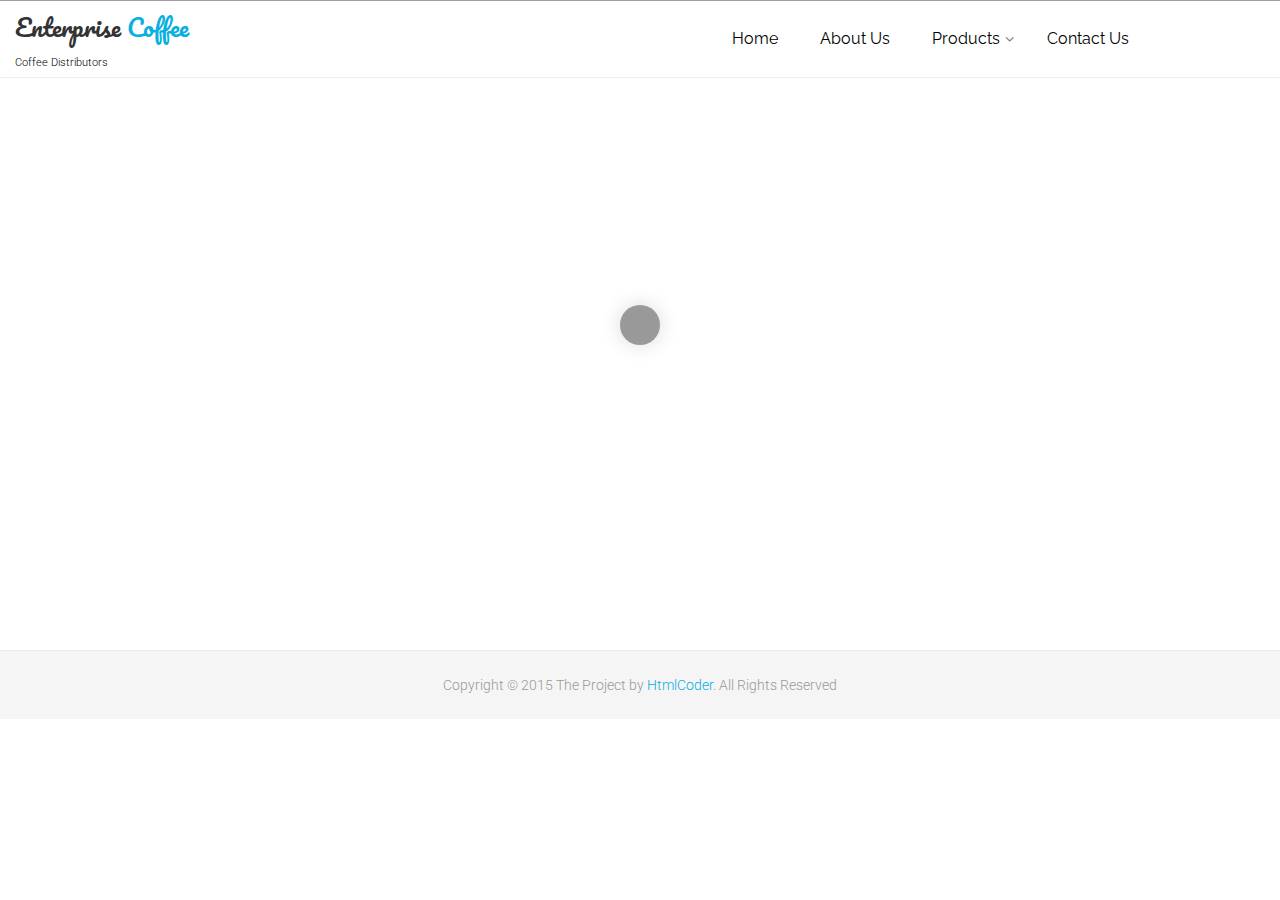
==== commit a4afefa2: "add some product pages" ====
--- a/index.html
+++ b/index.html
@@ -139,16 +139,16 @@
 													<li class="dropdown ">
 														<a href="portfolio-grid-2-3-col.html" class="dropdown-toggle" data-toggle="dropdown">Products</a>
 														<ul class="dropdown-menu">
-                              <li ><a href="products/coffee-varieties.html">Coffee Varieties</a></li>
-                              <li ><a href="products/k-cups.html">K-Cups</a></li>
-                              <li ><a href="products/teas.html">Teas</a></li>
-                              <li ><a href="products/hot-cocoas/html">Hot Cocoas</a></li>
-                              <li ><a href="products/paper-supplies.html">Paper Supplies</a></li>
-                              <li ><a href="products/condiments.html">Condiments</a></li>
-                              <li ><a href="products/utensils.html">Utensils</a></li>
-                              <li ><a href="products/soups.html">Soups</a></li>
-                              <li ><a href="products/water.html">Water</a></li>
-                              <li ><a href="products/equipment.html">Equipment</a></li>
+                              <li ><a href="coffee.html">Coffee Varieties</a></li>
+                              <li ><a href="k-cups.html">K-Cups</a></li>
+                              <li ><a href="teas.html">Teas</a></li>
+                              <li ><a href="hot-cocoas.html">Hot Cocoas</a></li>
+                              <li ><a href="paper-supplies.html">Paper Supplies</a></li>
+                              <li ><a href="condiments.html">Condiments</a></li>
+                              <li ><a href="utensils.html">Utensils</a></li>
+                              <li ><a href="soups.html">Soups</a></li>
+                              <li ><a href="water.html">Water</a></li>
+                              <li ><a href="equipment.html">Equipment</a></li>
 														</ul>
 													</li>
                           <li class="link">
@@ -256,991 +256,12 @@
 
 			<!-- section start -->
 			<!-- ================ -->
-			<section class="section light-gray-bg clearfix">
-				<div class="container">
-					<div class="row">
-						<div class="col-md-12">
-							<!-- pills start -->
-							<!-- ================ -->
-							<!-- Nav tabs -->
-							<ul class="nav nav-pills" role="tablist">
-								<li class="active"><a href="#pill-1" role="tab" data-toggle="tab" title="Latest Arrivals"><i class="icon-star"></i> Latest Arrivals</a></li>
-								<li><a href="#pill-2" role="tab" data-toggle="tab" title="Featured"><i class="icon-heart"></i> Featured</a></li>
-								<li><a href="#pill-3" role="tab" data-toggle="tab" title="Top Sellers"><i class=" icon-up-1"></i> Top Sellers</a></li>
-							</ul>
-							<!-- Tab panes -->
-							<div class="tab-content clear-style">
-								<div class="tab-pane active" id="pill-1">
-									<div class="row masonry-grid-fitrows grid-space-10">
-										<div class="col-md-3 col-sm-6 masonry-grid-item">
-											<div class="listing-item white-bg bordered mb-20">
-												<div class="overlay-container">
-													<img src="images/product-1.jpg" alt="">
-													<a class="overlay-link popup-img-single" href="images/product-1.jpg"><i class="fa fa-search-plus"></i></a>
-													<span class="badge">30% OFF</span>
-													<div class="overlay-to-top links">
-														<span class="small">
-															<a href="#" class="btn-sm-link"><i class="fa fa-heart-o pr-10"></i>Add to Wishlist</a>
-															<a href="#" class="btn-sm-link"><i class="icon-link pr-5"></i>View Details</a>
-														</span>
-													</div>
-												</div>
-												<div class="body">
-													<h3><a href="shop-product.html">Suscipit consequatur velit</a></h3>
-													<p class="small">Lorem ipsum dolor sit amet, consectetur adipisicing elit. Quas inventore modi.</p>
-													<div class="elements-list clearfix">
-														<span class="price"><del>$100.00</del> $70.00</span>
-														<a href="#" class="pull-right margin-clear btn btn-sm btn-default-transparent btn-animated">Add To Cart<i class="fa fa-shopping-cart"></i></a>
-													</div>
-												</div>
-											</div>
-										</div>
-										<div class="col-md-3 col-sm-6 masonry-grid-item">
-											<div class="listing-item white-bg bordered mb-20">
-												<div class="overlay-container">
-													<img src="images/product-2.jpg" alt="">
-													<span class="badge">25% OFF</span>
-													<a class="overlay-link popup-img-single" href="images/product-2.jpg"><i class="fa fa-search-plus"></i></a>
-													<div class="overlay-to-top links">
-														<span class="small">
-															<a href="#" class="btn-sm-link"><i class="fa fa-heart-o pr-10"></i>Add to Wishlist</a>
-															<a href="#" class="btn-sm-link"><i class="icon-link pr-5"></i>View Details</a>
-														</span>
-													</div>
-												</div>
-												<div class="body">
-													<h3><a href="shop-product.html">Consectetur adipisicing elit</a></h3>
-													<p class="small">Lorem ipsum dolor sit amet, consectetur adipisicing elit. Quas inventore modi.</p>
-													<div class="elements-list clearfix">
-														<span class="price"><del>$199.00</del> $150.00</span>
-														<a href="#" class="pull-right margin-clear btn btn-sm btn-default-transparent btn-animated">Add To Cart<i class="fa fa-shopping-cart"></i></a>
-													</div>
-												</div>
-											</div>
-										</div>
-										<div class="col-md-3 col-sm-6 masonry-grid-item">
-											<div class="listing-item white-bg bordered mb-20">
-												<div class="overlay-container">
-													<img src="images/product-3.jpg" alt="">
-													<span class="badge">33% OFF</span>
-													<a class="overlay-link popup-img-single" href="images/product-3.jpg"><i class="fa fa-search-plus"></i></a>
-													<div class="overlay-to-top links">
-														<span class="small">
-															<a href="#" class="btn-sm-link"><i class="fa fa-heart-o pr-10"></i>Add to Wishlist</a>
-															<a href="#" class="btn-sm-link"><i class="icon-link pr-5"></i>View Details</a>
-														</span>
-													</div>
-												</div>
-												<div class="body">
-													<h3><a href="shop-product.html">Quas inventore modi</a></h3>
-													<p class="small">Lorem ipsum dolor sit amet, consectetur adipisicing elit. Quas inventore modi.</p>
-													<div class="elements-list clearfix">
-														<span class="price"><del>$9.99</del> $6.66</span>
-														<a href="#" class="pull-right margin-clear btn btn-sm btn-default-transparent btn-animated">Add To Cart<i class="fa fa-shopping-cart"></i></a>
-													</div>
-												</div>
-											</div>
-										</div>
-										<div class="col-md-3 col-sm-6 masonry-grid-item">
-											<div class="listing-item white-bg bordered mb-20">
-												<div class="overlay-container">
-													<img src="images/product-4.jpg" alt="">
-													<span class="badge">20% OFF</span>
-													<a class="overlay-link popup-img-single" href="images/product-4.jpg"><i class="fa fa-search-plus"></i></a>
-													<div class="overlay-to-top links">
-														<span class="small">
-															<a href="#" class="btn-sm-link"><i class="fa fa-heart-o pr-10"></i>Add to Wishlist</a>
-															<a href="#" class="btn-sm-link"><i class="icon-link pr-5"></i>View Details</a>
-														</span>
-													</div>
-												</div>
-												<div class="body">
-													<h3><a href="shop-product.html">Lorem ipsum dolor sit</a></h3>
-													<p class="small">Lorem ipsum dolor sit amet, consectetur adipisicing elit. Quas inventore modi.</p>
-													<div class="elements-list clearfix">
-														<span class="price"><del>$86.25</del> $69.00</span>
-														<a href="#" class="pull-right margin-clear btn btn-sm btn-default-transparent btn-animated">Add To Cart<i class="fa fa-shopping-cart"></i></a>
-													</div>
-												</div>
-											</div>
-										</div>
-										<div class="col-md-3 col-sm-6 masonry-grid-item">
-											<div class="listing-item white-bg bordered mb-20">
-												<div class="overlay-container">
-													<img src="images/product-5.jpg" alt="">
-													<span class="badge">30% OFF</span>
-													<a class="overlay-link popup-img-single" href="images/product-5.jpg"><i class="fa fa-search-plus"></i></a>
-													<div class="overlay-to-top links">
-														<span class="small">
-															<a href="#" class="btn-sm-link"><i class="fa fa-heart-o pr-10"></i>Add to Wishlist</a>
-															<a href="#" class="btn-sm-link"><i class="icon-link pr-5"></i>View Details</a>
-														</span>
-													</div>
-												</div>
-												<div class="body">
-													<h3><a href="shop-product.html">Velit Suscipit consequatur</a></h3>
-													<p class="small">Lorem ipsum dolor sit amet, consectetur adipisicing elit. Quas inventore modi.</p>
-													<div class="elements-list clearfix">
-														<span class="price"><del>$12.00</del> $8.40</span>
-														<a href="#" class="pull-right margin-clear btn btn-sm btn-default-transparent btn-animated">Add To Cart<i class="fa fa-shopping-cart"></i></a>
-													</div>
-												</div>
-											</div>
-										</div>
-										<div class="col-md-3 col-sm-6 masonry-grid-item">
-											<div class="listing-item white-bg bordered mb-20">
-												<div class="overlay-container">
-													<img src="images/product-6.jpg" alt="">
-													<span class="badge">50% OFF</span>
-													<a class="overlay-link popup-img-single" href="images/product-6.jpg"><i class="fa fa-search-plus"></i></a>
-													<div class="overlay-to-top links">
-														<span class="small">
-															<a href="#" class="btn-sm-link"><i class="fa fa-heart-o pr-10"></i>Add to Wishlist</a>
-															<a href="#" class="btn-sm-link"><i class="icon-link pr-5"></i>View Details</a>
-														</span>
-													</div>
-												</div>
-												<div class="body">
-													<h3><a href="shop-product.html">Reprehenderit a reiciendis</a></h3>
-													<p class="small">Lorem ipsum dolor sit amet, consectetur adipisicing elit. Quas inventore modi.</p>
-													<div class="elements-list clearfix">
-														<span class="price"><del>$158.00</del> $129.00</span>
-														<a href="#" class="pull-right margin-clear btn btn-sm btn-default-transparent btn-animated">Add To Cart<i class="fa fa-shopping-cart"></i></a>
-													</div>
-												</div>
-											</div>
-										</div>
-										<div class="col-md-3 col-sm-6 masonry-grid-item">
-											<div class="listing-item white-bg bordered mb-20">
-												<div class="overlay-container">
-													<img src="images/product-7.jpg" alt="">
-													<span class="badge">40% OFF</span>
-													<a class="overlay-link popup-img-single" href="images/product-7.jpg"><i class="fa fa-search-plus"></i></a>
-													<div class="overlay-to-top links">
-														<span class="small">
-															<a href="#" class="btn-sm-link"><i class="fa fa-heart-o pr-10"></i>Add to Wishlist</a>
-															<a href="#" class="btn-sm-link"><i class="icon-link pr-5"></i>View Details</a>
-														</span>
-													</div>
-												</div>
-												<div class="body">
-													<h3><a href="shop-product.html">Cumque sequi repellat</a></h3>
-													<p class="small">Lorem ipsum dolor sit amet, consectetur adipisicing elit. Quas inventore modi.</p>
-													<div class="elements-list clearfix">
-														<span class="price"><del>$49.99</del> $29.99</span>
-														<a href="#" class="pull-right margin-clear btn btn-sm btn-default-transparent btn-animated">Add To Cart<i class="fa fa-shopping-cart"></i></a>
-													</div>
-												</div>
-											</div>
-										</div>
-										<div class="col-md-3 col-sm-6 masonry-grid-item">
-											<div class="listing-item white-bg bordered mb-20">
-												<div class="overlay-container">
-													<img src="images/product-8.jpg" alt="">
-													<a class="overlay-link popup-img-single" href="images/product-8.jpg"><i class="fa fa-search-plus"></i></a>
-													<div class="overlay-to-top links">
-														<span class="small">
-															<a href="#" class="btn-sm-link"><i class="fa fa-heart-o pr-10"></i>Add to Wishlist</a>
-															<a href="#" class="btn-sm-link"><i class="icon-link pr-5"></i>View Details</a>
-														</span>
-													</div>
-												</div>
-												<div class="body">
-													<h3><a href="shop-product.html">Soluta suscipit dolore</a></h3>
-													<p class="small">Lorem ipsum dolor sit amet, consectetur adipisicing elit. Quas inventore modi.</p>
-													<div class="elements-list clearfix">
-														<span class="price">$11.99</span>
-														<a href="#" class="pull-right margin-clear btn btn-sm btn-default-transparent btn-animated">Add To Cart<i class="fa fa-shopping-cart"></i></a>
-													</div>
-												</div>
-											</div>
-										</div>
-									</div>
-								</div>
-								<div class="tab-pane" id="pill-2">
-									<div class="row masonry-grid-fitrows grid-space-10">
-										<div class="col-md-3 col-sm-6 masonry-grid-item">
-											<div class="listing-item white-bg bordered mb-20">
-												<div class="overlay-container">
-													<img src="images/product-2.jpg" alt="">
-													<a class="overlay-link popup-img-single" href="images/product-2.jpg"><i class="fa fa-search-plus"></i></a>
-													<div class="overlay-to-top links">
-														<span class="small">
-															<a href="#" class="btn-sm-link"><i class="fa fa-heart-o pr-10"></i>Add to Wishlist</a>
-															<a href="#" class="btn-sm-link"><i class="icon-link pr-5"></i>View Details</a>
-														</span>
-													</div>
-												</div>
-												<div class="body">
-													<h3><a href="shop-product.html">Consectetur adipisicing elit</a></h3>
-													<p class="small">Lorem ipsum dolor sit amet, consectetur adipisicing elit. Quas inventore modi.</p>
-													<div class="elements-list clearfix">
-														<span class="price">$199.00</span>
-														<a href="#" class="pull-right margin-clear btn btn-sm btn-default-transparent btn-animated">Add To Cart<i class="fa fa-shopping-cart"></i></a>
-													</div>
-												</div>
-											</div>
-										</div>
-										<div class="col-md-3 col-sm-6 masonry-grid-item">
-											<div class="listing-item white-bg bordered mb-20">
-												<div class="overlay-container">
-													<img src="images/product-1.jpg" alt="">
-													<span class="badge">New</span>
-													<a class="overlay-link popup-img-single" href="images/product-1.jpg"><i class="fa fa-search-plus"></i></a>
-													<div class="overlay-to-top links">
-														<span class="small">
-															<a href="#" class="btn-sm-link"><i class="fa fa-heart-o pr-10"></i>Add to Wishlist</a>
-															<a href="#" class="btn-sm-link"><i class="icon-link pr-5"></i>View Details</a>
-														</span>
-													</div>
-												</div>
-												<div class="body">
-													<h3><a href="shop-product.html">Suscipit consequatur velit</a></h3>
-													<p class="small">Lorem ipsum dolor sit amet, consectetur adipisicing elit. Quas inventore modi.</p>
-													<div class="elements-list clearfix">
-														<span class="price">$70.00</span>
-														<a href="#" class="pull-right margin-clear btn btn-sm btn-default-transparent btn-animated">Add To Cart<i class="fa fa-shopping-cart"></i></a>
-													</div>
-												</div>
-											</div>
-										</div>
-										<div class="col-md-3 col-sm-6 masonry-grid-item">
-											<div class="listing-item white-bg bordered mb-20">
-												<div class="overlay-container">
-													<img src="images/product-4.jpg" alt="">
-													<span class="badge">30% OFF</span>
-													<a class="overlay-link popup-img-single" href="images/product-4.jpg"><i class="fa fa-search-plus"></i></a>
-													<div class="overlay-to-top links">
-														<span class="small">
-															<a href="#" class="btn-sm-link"><i class="fa fa-heart-o pr-10"></i>Add to Wishlist</a>
-															<a href="#" class="btn-sm-link"><i class="icon-link pr-5"></i>View Details</a>
-														</span>
-													</div>
-												</div>
-												<div class="body">
-													<h3><a href="shop-product.html">Lorem ipsum dolor sit</a></h3>
-													<p class="small">Lorem ipsum dolor sit amet, consectetur adipisicing elit. Quas inventore modi.</p>
-													<div class="elements-list clearfix">
-														<span class="price"><del>$99.00</del> $69.00</span>
-														<a href="#" class="pull-right margin-clear btn btn-sm btn-default-transparent btn-animated">Add To Cart<i class="fa fa-shopping-cart"></i></a>
-													</div>
-												</div>
-											</div>
-										</div>
-										<div class="col-md-3 col-sm-6 masonry-grid-item">
-											<div class="listing-item white-bg bordered mb-20">
-												<div class="overlay-container">
-													<img src="images/product-3.jpg" alt="">
-													<a class="overlay-link popup-img-single" href="images/product-3.jpg"><i class="fa fa-search-plus"></i></a>
-													<div class="overlay-to-top links">
-														<span class="small">
-															<a href="#" class="btn-sm-link"><i class="fa fa-heart-o pr-10"></i>Add to Wishlist</a>
-															<a href="#" class="btn-sm-link"><i class="icon-link pr-5"></i>View Details</a>
-														</span>
-													</div>
-												</div>
-												<div class="body">
-													<h3><a href="shop-product.html">Quas inventore modi</a></h3>
-													<p class="small">Lorem ipsum dolor sit amet, consectetur adipisicing elit. Quas inventore modi.</p>
-													<div class="elements-list clearfix">
-														<span class="price">$9.99</span>
-														<a href="#" class="pull-right margin-clear btn btn-sm btn-default-transparent btn-animated">Add To Cart<i class="fa fa-shopping-cart"></i></a>
-													</div>
-												</div>
-											</div>
-										</div>
-										<div class="col-md-3 col-sm-6 masonry-grid-item">
-											<div class="listing-item white-bg bordered mb-20">
-												<div class="overlay-container">
-													<img src="images/product-6.jpg" alt="">
-													<span class="badge">20% OFF</span>
-													<a class="overlay-link popup-img-single" href="images/product-6.jpg"><i class="fa fa-search-plus"></i></a>
-													<div class="overlay-to-top links">
-														<span class="small">
-															<a href="#" class="btn-sm-link"><i class="fa fa-heart-o pr-10"></i>Add to Wishlist</a>
-															<a href="#" class="btn-sm-link"><i class="icon-link pr-5"></i>View Details</a>
-														</span>
-													</div>
-												</div>
-												<div class="body">
-													<h3><a href="shop-product.html">Reprehenderit a reiciendis</a></h3>
-													<p class="small">Lorem ipsum dolor sit amet, consectetur adipisicing elit. Quas inventore modi.</p>
-													<div class="elements-list clearfix">
-														<span class="price"><del>$161.25</del> $129.00</span>
-														<a href="#" class="pull-right margin-clear btn btn-sm btn-default-transparent btn-animated">Add To Cart<i class="fa fa-shopping-cart"></i></a>
-													</div>
-												</div>
-											</div>
-										</div>
-										<div class="col-md-3 col-sm-6 masonry-grid-item">
-											<div class="listing-item white-bg bordered mb-20">
-												<div class="overlay-container">
-													<img src="images/product-5.jpg" alt="">
-													<a class="overlay-link popup-img-single" href="images/product-5.jpg"><i class="fa fa-search-plus"></i></a>
-													<div class="overlay-to-top links">
-														<span class="small">
-															<a href="#" class="btn-sm-link"><i class="fa fa-heart-o pr-10"></i>Add to Wishlist</a>
-															<a href="#" class="btn-sm-link"><i class="icon-link pr-5"></i>View Details</a>
-														</span>
-													</div>
-												</div>
-												<div class="body">
-													<h3><a href="shop-product.html">Velit Suscipit consequatur</a></h3>
-													<p class="small">Lorem ipsum dolor sit amet, consectetur adipisicing elit. Quas inventore modi.</p>
-													<div class="elements-list clearfix">
-														<span class="price">$12.99</span>
-														<a href="#" class="pull-right margin-clear btn btn-sm btn-default-transparent btn-animated">Add To Cart<i class="fa fa-shopping-cart"></i></a>
-													</div>
-												</div>
-											</div>
-										</div>
-										<div class="col-md-3 col-sm-6 masonry-grid-item">
-											<div class="listing-item white-bg bordered mb-20">
-												<div class="overlay-container">
-													<img src="images/product-8.jpg" alt="">
-													<span class="badge">Offer</span>
-													<a class="overlay-link popup-img-single" href="images/product-8.jpg"><i class="fa fa-search-plus"></i></a>
-													<div class="overlay-to-top links">
-														<span class="small">
-															<a href="#" class="btn-sm-link"><i class="fa fa-heart-o pr-10"></i>Add to Wishlist</a>
-															<a href="#" class="btn-sm-link"><i class="icon-link pr-5"></i>View Details</a>
-														</span>
-													</div>
-												</div>
-												<div class="body">
-													<h3><a href="shop-product.html">Soluta suscipit dolore</a></h3>
-													<p class="small">Lorem ipsum dolor sit amet, consectetur adipisicing elit. Quas inventore modi.</p>
-													<div class="elements-list clearfix">
-														<span class="price">$11.99</span>
-														<a href="#" class="pull-right margin-clear btn btn-sm btn-default-transparent btn-animated">Add To Cart<i class="fa fa-shopping-cart"></i></a>
-													</div>
-												</div>
-											</div>
-										</div>
-										<div class="col-md-3 col-sm-6 masonry-grid-item">
-											<div class="listing-item white-bg bordered mb-20">
-												<div class="overlay-container">
-													<img src="images/product-7.jpg" alt="">
-													<a class="overlay-link popup-img-single" href="images/product-7.jpg"><i class="fa fa-search-plus"></i></a>
-													<div class="overlay-to-top links">
-														<span class="small">
-															<a href="#" class="btn-sm-link"><i class="fa fa-heart-o pr-10"></i>Add to Wishlist</a>
-															<a href="#" class="btn-sm-link"><i class="icon-link pr-5"></i>View Details</a>
-														</span>
-													</div>
-												</div>
-												<div class="body">
-													<h3><a href="shop-product.html">Cumque sequi repellat</a></h3>
-													<p class="small">Lorem ipsum dolor sit amet, consectetur adipisicing elit. Quas inventore modi.</p>
-													<div class="elements-list clearfix">
-														<span class="price">$29.99</span>
-														<a href="#" class="pull-right margin-clear btn btn-sm btn-default-transparent btn-animated">Add To Cart<i class="fa fa-shopping-cart"></i></a>
-													</div>
-												</div>
-											</div>
-										</div>
-									</div>
-								</div>
-								<div class="tab-pane" id="pill-3">
-									<div class="row masonry-grid-fitrows grid-space-10">
-										<div class="col-md-3 col-sm-6 masonry-grid-item">
-											<div class="listing-item white-bg bordered mb-20">
-												<div class="overlay-container">
-													<img src="images/product-4.jpg" alt="">
-													<span class="badge">30% OFF</span>
-													<a class="overlay-link popup-img-single" href="images/product-4.jpg"><i class="fa fa-search-plus"></i></a>
-													<div class="overlay-to-top links">
-														<span class="small">
-															<a href="#" class="btn-sm-link"><i class="fa fa-heart-o pr-10"></i>Add to Wishlist</a>
-															<a href="#" class="btn-sm-link"><i class="icon-link pr-5"></i>View Details</a>
-														</span>
-													</div>
-												</div>
-												<div class="body">
-													<h3><a href="shop-product.html">Lorem ipsum dolor sit</a></h3>
-													<p class="small">Lorem ipsum dolor sit amet, consectetur adipisicing elit. Quas inventore modi.</p>
-													<div class="elements-list clearfix">
-														<span class="price"><del>$99.00</del> $69.00</span>
-														<a href="#" class="pull-right margin-clear btn btn-sm btn-default-transparent btn-animated">Add To Cart<i class="fa fa-shopping-cart"></i></a>
-													</div>
-												</div>
-											</div>
-										</div>
-										<div class="col-md-3 col-sm-6 masonry-grid-item">
-											<div class="listing-item white-bg bordered mb-20">
-												<div class="overlay-container">
-													<img src="images/product-3.jpg" alt="">
-													<span class="badge">New</span>
-													<a class="overlay-link popup-img-single" href="images/product-3.jpg"><i class="fa fa-search-plus"></i></a>
-													<div class="overlay-to-top links">
-														<span class="small">
-															<a href="#" class="btn-sm-link"><i class="fa fa-heart-o pr-10"></i>Add to Wishlist</a>
-															<a href="#" class="btn-sm-link"><i class="icon-link pr-5"></i>View Details</a>
-														</span>
-													</div>
-												</div>
-												<div class="body">
-													<h3><a href="shop-product.html">Quas inventore modi</a></h3>
-													<p class="small">Lorem ipsum dolor sit amet, consectetur adipisicing elit. Quas inventore modi.</p>
-													<div class="elements-list clearfix">
-														<span class="price">$9.99</span>
-														<a href="#" class="pull-right margin-clear btn btn-sm btn-default-transparent btn-animated">Add To Cart<i class="fa fa-shopping-cart"></i></a>
-													</div>
-												</div>
-											</div>
-										</div>
-										<div class="col-md-3 col-sm-6 masonry-grid-item">
-											<div class="listing-item white-bg bordered mb-20">
-												<div class="overlay-container">
-													<img src="images/product-2.jpg" alt="">
-													<span class="badge">30% OFF</span>
-													<a class="overlay-link popup-img-single" href="images/product-2.jpg"><i class="fa fa-search-plus"></i></a>
-													<div class="overlay-to-top links">
-														<span class="small">
-															<a href="#" class="btn-sm-link"><i class="fa fa-heart-o pr-10"></i>Add to Wishlist</a>
-															<a href="#" class="btn-sm-link"><i class="icon-link pr-5"></i>View Details</a>
-														</span>
-													</div>
-												</div>
-												<div class="body">
-													<h3><a href="shop-product.html">Consectetur adipisicing elit</a></h3>
-													<p class="small">Lorem ipsum dolor sit amet, consectetur adipisicing elit. Quas inventore modi.</p>
-													<div class="elements-list clearfix">
-														<span class="price"><del>$199.00</del> $140.00</span>
-														<a href="#" class="pull-right margin-clear btn btn-sm btn-default-transparent btn-animated">Add To Cart<i class="fa fa-shopping-cart"></i></a>
-													</div>
-												</div>
-											</div>
-										</div>
-										<div class="col-md-3 col-sm-6 masonry-grid-item">
-											<div class="listing-item white-bg bordered mb-20">
-												<div class="overlay-container">
-													<img src="images/product-1.jpg" alt="">
-													<span class="badge">Last 3 Pieces</span>
-													<a class="overlay-link popup-img-single" href="images/product-1.jpg"><i class="fa fa-search-plus"></i></a>
-													<div class="overlay-to-top links">
-														<span class="small">
-															<a href="#" class="btn-sm-link"><i class="fa fa-heart-o pr-10"></i>Add to Wishlist</a>
-															<a href="#" class="btn-sm-link"><i class="icon-link pr-5"></i>View Details</a>
-														</span>
-													</div>
-												</div>
-												<div class="body">
-													<h3><a href="shop-product.html">Suscipit consequatur velit</a></h3>
-													<p class="small">Lorem ipsum dolor sit amet, consectetur adipisicing elit. Quas inventore modi.</p>
-													<div class="elements-list clearfix">
-														<span class="price">$70.00</span>
-														<a href="#" class="pull-right margin-clear btn btn-sm btn-default-transparent btn-animated">Add To Cart<i class="fa fa-shopping-cart"></i></a>
-													</div>
-												</div>
-											</div>
-										</div>
-										<div class="col-md-3 col-sm-6 masonry-grid-item">
-											<div class="listing-item white-bg bordered mb-20">
-												<div class="overlay-container">
-													<img src="images/product-8.jpg" alt="">
-													<a class="overlay-link popup-img-single" href="images/product-8.jpg"><i class="fa fa-search-plus"></i></a>
-													<div class="overlay-to-top links">
-														<span class="small">
-															<a href="#" class="btn-sm-link"><i class="fa fa-heart-o pr-10"></i>Add to Wishlist</a>
-															<a href="#" class="btn-sm-link"><i class="icon-link pr-5"></i>View Details</a>
-														</span>
-													</div>
-												</div>
-												<div class="body">
-													<h3><a href="shop-product.html">Soluta suscipit dolore</a></h3>
-													<p class="small">Lorem ipsum dolor sit amet, consectetur adipisicing elit. Quas inventore modi.</p>
-													<div class="elements-list clearfix">
-														<span class="price">$11.99</span>
-														<a href="#" class="pull-right margin-clear btn btn-sm btn-default-transparent btn-animated">Add To Cart<i class="fa fa-shopping-cart"></i></a>
-													</div>
-												</div>
-											</div>
-										</div>
-										<div class="col-md-3 col-sm-6 masonry-grid-item">
-											<div class="listing-item white-bg bordered mb-20">
-												<div class="overlay-container">
-													<img src="images/product-7.jpg" alt="">
-													<a class="overlay-link popup-img-single" href="images/product-7.jpg"><i class="fa fa-search-plus"></i></a>
-													<div class="overlay-to-top links">
-														<span class="small">
-															<a href="#" class="btn-sm-link"><i class="fa fa-heart-o pr-10"></i>Add to Wishlist</a>
-															<a href="#" class="btn-sm-link"><i class="icon-link pr-5"></i>View Details</a>
-														</span>
-													</div>
-												</div>
-												<div class="body">
-													<h3><a href="shop-product.html">Cumque sequi repellat</a></h3>
-													<p class="small">Lorem ipsum dolor sit amet, consectetur adipisicing elit. Quas inventore modi.</p>
-													<div class="elements-list clearfix">
-														<span class="price">$29.99</span>
-														<a href="#" class="pull-right margin-clear btn btn-sm btn-default-transparent btn-animated">Add To Cart<i class="fa fa-shopping-cart"></i></a>
-													</div>
-												</div>
-											</div>
-										</div>
-										<div class="col-md-3 col-sm-6 masonry-grid-item">
-											<div class="listing-item white-bg bordered mb-20">
-												<div class="overlay-container">
-													<img src="images/product-6.jpg" alt="">
-													<a class="overlay-link popup-img-single" href="images/product-6.jpg"><i class="fa fa-search-plus"></i></a>
-													<div class="overlay-to-top links">
-														<span class="small">
-															<a href="#" class="btn-sm-link"><i class="fa fa-heart-o pr-10"></i>Add to Wishlist</a>
-															<a href="#" class="btn-sm-link"><i class="icon-link pr-5"></i>View Details</a>
-														</span>
-													</div>
-												</div>
-												<div class="body">
-													<h3><a href="shop-product.html">Reprehenderit a reiciendis</a></h3>
-													<p class="small">Lorem ipsum dolor sit amet, consectetur adipisicing elit. Quas inventore modi.</p>
-													<div class="elements-list clearfix">
-														<span class="price">$129.00</span>
-														<a href="#" class="pull-right margin-clear btn btn-sm btn-default-transparent btn-animated">Add To Cart<i class="fa fa-shopping-cart"></i></a>
-													</div>
-												</div>
-											</div>
-										</div>
-										<div class="col-md-3 col-sm-6 masonry-grid-item">
-											<div class="listing-item white-bg bordered mb-20">
-												<div class="overlay-container">
-													<img src="images/product-5.jpg" alt="">
-													<a class="overlay-link popup-img-single" href="images/product-5.jpg"><i class="fa fa-search-plus"></i></a>
-													<div class="overlay-to-top links">
-														<span class="small">
-															<a href="#" class="btn-sm-link"><i class="fa fa-heart-o pr-10"></i>Add to Wishlist</a>
-															<a href="#" class="btn-sm-link"><i class="icon-link pr-5"></i>View Details</a>
-														</span>
-													</div>
-												</div>
-												<div class="body">
-													<h3><a href="shop-product.html">Velit Suscipit consequatur</a></h3>
-													<p class="small">Lorem ipsum dolor sit amet, consectetur adipisicing elit. Quas inventore modi.</p>
-													<div class="elements-list clearfix">
-														<span class="price">$12.99</span>
-														<a href="#" class="pull-right margin-clear btn btn-sm btn-default-transparent btn-animated">Add To Cart<i class="fa fa-shopping-cart"></i></a>
-													</div>
-												</div>
-											</div>
-										</div>
-									</div>
-								</div>
-							</div>
-							<!-- pills end -->
-						</div>
-					</div>
-				</div>
-			</section>
+
 			<!-- section end -->
-
-			<!-- section start -->
-			<!-- ================ -->
-			<section class="section dark-translucent-bg background-img-2" style="background-position: 50% 52%;">
-				<div class="container">
-					<div class="row">
-						<div class="col-md-12">
-							<div class="call-to-action text-center">
-								<div class="row">
-									<div class="col-sm-8">
-										<h1 class="title">Don't Miss Out Our Offers</h1>
-										<p>Lorem ipsum dolor sit amet, consectetur adipisicing elit. Rem quasi explicabo consequatur consectetur, a atque voluptate officiis eligendi nostrum.</p>
-									</div>
-									<div class="col-sm-4">
-										<br>
-										<p><a href="#" class="btn btn-lg btn-default btn-animated">Learn More<i class="fa fa-arrow-right pl-20"></i></a></p>
-									</div>
-								</div>
-							</div>
-						</div>
-					</div>
-				</div>
-			</section>
-			<!-- section end -->
-
-			<!-- section start -->
-			<!-- ================ -->
-			<section class="section clearfix">
-				<div class="container">
-					<div class="row">
-						<div class="col-md-12">
-							<h3 class="logo-font">Brands</h3>
-							<div class="separator-2"></div>
-							<p>Lorem ipsum dolor sit amet, consectetur adipisicing elit. At distinctio quia, et natus nulla cumque consequuntur, <br> sed, quam aliquam excepturi ea necessitatibus facilis, vero illum dignissimos eligendi quasi consectetur possimus.</p>
-							<div class="clients-container">
-								<div class="clients">
-									<div class="client-image object-non-visible" data-animation-effect="fadeIn" data-effect-delay="100">
-										<a href="#"><img src="images/client-1.png" alt=""></a>
-									</div>
-									<div class="client-image object-non-visible" data-animation-effect="fadeIn" data-effect-delay="200">
-										<a href="#"><img src="images/client-2.png" alt=""></a>
-									</div>
-									<div class="client-image object-non-visible" data-animation-effect="fadeIn" data-effect-delay="300">
-										<a href="#"><img src="images/client-3.png" alt=""></a>
-									</div>
-									<div class="client-image object-non-visible" data-animation-effect="fadeIn" data-effect-delay="400">
-										<a href="#"><img src="images/client-4.png" alt=""></a>
-									</div>
-									<div class="client-image object-non-visible" data-animation-effect="fadeIn" data-effect-delay="500">
-										<a href="#"><img src="images/client-5.png" alt=""></a>
-									</div>
-									<div class="client-image object-non-visible" data-animation-effect="fadeIn" data-effect-delay="600">
-										<a href="#"><img src="images/client-6.png" alt=""></a>
-									</div>
-									<div class="client-image object-non-visible" data-animation-effect="fadeIn" data-effect-delay="700">
-										<a href="#"><img src="images/client-7.png" alt=""></a>
-									</div>
-									<div class="client-image object-non-visible" data-animation-effect="fadeIn" data-effect-delay="800">
-										<a href="#"><img src="images/client-8.png" alt=""></a>
-									</div>
-									<div class="client-image object-non-visible" data-animation-effect="fadeIn" data-effect-delay="100">
-										<a href="#"><img src="images/client-1.png" alt=""></a>
-									</div>
-									<div class="client-image object-non-visible" data-animation-effect="fadeIn" data-effect-delay="200">
-										<a href="#"><img src="images/client-2.png" alt=""></a>
-									</div>
-									<div class="client-image object-non-visible" data-animation-effect="fadeIn" data-effect-delay="300">
-										<a href="#"><img src="images/client-3.png" alt=""></a>
-									</div>
-									<div class="client-image object-non-visible" data-animation-effect="fadeIn" data-effect-delay="400">
-										<a href="#"><img src="images/client-4.png" alt=""></a>
-									</div>
-									<div class="client-image object-non-visible" data-animation-effect="fadeIn" data-effect-delay="500">
-										<a href="#"><img src="images/client-5.png" alt=""></a>
-									</div>
-									<div class="client-image object-non-visible" data-animation-effect="fadeIn" data-effect-delay="600">
-										<a href="#"><img src="images/client-6.png" alt=""></a>
-									</div>
-									<div class="client-image object-non-visible" data-animation-effect="fadeIn" data-effect-delay="700">
-										<a href="#"><img src="images/client-7.png" alt=""></a>
-									</div>
-									<div class="client-image object-non-visible" data-animation-effect="fadeIn" data-effect-delay="800">
-										<a href="#"><img src="images/client-8.png" alt=""></a>
-									</div>
-									<div class="client-image object-non-visible" data-animation-effect="fadeIn" data-effect-delay="100">
-										<a href="#"><img src="images/client-1.png" alt=""></a>
-									</div>
-									<div class="client-image object-non-visible" data-animation-effect="fadeIn" data-effect-delay="200">
-										<a href="#"><img src="images/client-2.png" alt=""></a>
-									</div>
-									<div class="client-image object-non-visible" data-animation-effect="fadeIn" data-effect-delay="300">
-										<a href="#"><img src="images/client-3.png" alt=""></a>
-									</div>
-									<div class="client-image object-non-visible" data-animation-effect="fadeIn" data-effect-delay="400">
-										<a href="#"><img src="images/client-4.png" alt=""></a>
-									</div>
-									<div class="client-image object-non-visible" data-animation-effect="fadeIn" data-effect-delay="500">
-										<a href="#"><img src="images/client-5.png" alt=""></a>
-									</div>
-									<div class="client-image object-non-visible" data-animation-effect="fadeIn" data-effect-delay="600">
-										<a href="#"><img src="images/client-6.png" alt=""></a>
-									</div>
-									<div class="client-image object-non-visible" data-animation-effect="fadeIn" data-effect-delay="700">
-										<a href="#"><img src="images/client-7.png" alt=""></a>
-									</div>
-									<div class="client-image object-non-visible" data-animation-effect="fadeIn" data-effect-delay="800">
-										<a href="#"><img src="images/client-8.png" alt=""></a>
-									</div>
-								</div>
-							</div>
-						</div>
-					</div>
-				</div>
-			</section>
-			<!-- section end -->
-
-			<!-- section start -->
-			<!-- ================ -->
-			<section class="section light-gray-bg clearfix">
-				<div class="container">
-					<div class="row">
-						<div class="col-md-8 col-md-offset-2">
-							<h2 class="text-center">Featured <strong>Categories</strong></h2>
-							<div class="separator"></div>
-							<p class="lead text-center">Lorem ipsum dolor sit amet, consectetur adipisicing elit. Culpa unde sequi consectetur atque blanditiis rem sed porro ducimus, quidem inventore eum quis.</p>
-						</div>
-					</div>
-				</div>
-				<div class="owl-carousel carousel-autoplay pl-10 pr-10">
-					<div class="listing-item pl-10 pr-10 mb-20">
-						<div class="overlay-container bordered overlay-visible">
-							<img src="images/category-1.jpg" alt="">
-							<a class="overlay-link" href="#"><i class="fa fa-plus"></i></a>
-							<div class="overlay-bottom">
-								<div class="text">
-									<h3 class="title">Category Title</h3>
-									<div class="separator light"></div>
-									<p class="small margin-clear"><em>Quia nostrum temporibus et, <br> velit debitis ab, eligendi totam.</em></p>
-								</div>
-							</div>
-						</div>
-					</div>
-					<div class="listing-item pl-10 pr-10 mb-20">
-						<div class="overlay-container bordered overlay-visible">
-							<img src="images/category-2.jpg" alt="">
-							<a class="overlay-link" href="#"><i class="fa fa-plus"></i></a>
-							<div class="overlay-bottom">
-								<div class="text">
-									<h3 class="title">Category Title</h3>
-									<div class="separator light"></div>
-									<p class="small margin-clear"><em>Quia nostrum temporibus et, <br> velit debitis ab, eligendi totam.</em></p>
-								</div>
-							</div>
-						</div>
-					</div>
-					<div class="listing-item pl-10 pr-10 mb-20">
-						<div class="overlay-container bordered overlay-visible">
-							<img src="images/category-3.jpg" alt="">
-							<a class="overlay-link" href="#"><i class="fa fa-plus"></i></a>
-							<div class="overlay-bottom">
-								<div class="text">
-									<h3 class="title">Category Title</h3>
-									<div class="separator light"></div>
-									<p class="small margin-clear"><em>Quia nostrum temporibus et, <br> velit debitis ab, eligendi totam.</em></p>
-								</div>
-							</div>
-						</div>
-					</div>
-					<div class="listing-item pl-10 pr-10 mb-20 mb-20">
-						<div class="overlay-container bordered overlay-visible">
-							<img src="images/category-4.jpg" alt="">
-							<a class="overlay-link" href="#"><i class="fa fa-plus"></i></a>
-							<div class="overlay-bottom">
-								<div class="text">
-									<h3 class="title">Category Title</h3>
-									<div class="separator light"></div>
-									<p class="small margin-clear"><em>Quia nostrum temporibus et, <br> velit debitis ab, eligendi totam.</em></p>
-								</div>
-							</div>
-						</div>
-					</div>
-					<div class="listing-item pl-10 pr-10 mb-20 mb-20">
-						<div class="overlay-container bordered overlay-visible">
-							<img src="images/category-5.jpg" alt="">
-							<a class="overlay-link" href="#"><i class="fa fa-plus"></i></a>
-							<div class="overlay-bottom">
-								<div class="text">
-									<h3 class="title">Category Title</h3>
-									<div class="separator light"></div>
-									<p class="small margin-clear"><em>Quia nostrum temporibus et, <br> velit debitis ab, eligendi totam.</em></p>
-								</div>
-							</div>
-						</div>
-					</div>
-					<div class="listing-item pl-10 pr-10 mb-20 mb-20">
-						<div class="overlay-container bordered overlay-visible">
-							<img src="images/category-6.jpg" alt="">
-							<a class="overlay-link" href="#"><i class="fa fa-plus"></i></a>
-							<div class="overlay-bottom">
-								<div class="text">
-									<h3 class="title">Category Title</h3>
-									<div class="separator light"></div>
-									<p class="small margin-clear"><em>Quia nostrum temporibus et, <br> velit debitis ab, eligendi totam.</em></p>
-								</div>
-							</div>
-						</div>
-					</div>
-				</div>
-			</section>
-			<!-- section end -->
-
-			<!-- section start -->
-			<!-- ================ -->
-			<section class="section dark-translucent-bg pv-40" style="background-image:url('images/shop-banner.jpg');background-position: 50% 32%;">
-				<div class="container">
-					<div class="row grid-space-10">
-						<div class="col-md-3 col-sm-6">
-							<div class="pv-30 ph-20 feature-box text-center object-non-visible" data-animation-effect="fadeInDownSmall" data-effect-delay="100">
-								<span class="icon default-bg"><i class="fa fa-diamond"></i></span>
-								<h3>Premium &amp; Guaranteed Quality</h3>
-								<div class="separator clearfix"></div>
-								<p>Voluptatem ad provident non repudiandae beatae cupiditate.</p>
-								<a href="page-services.html" class="link-dark">Read More<i class="pl-5 fa fa-angle-double-right"></i></a>
-							</div>
-						</div>
-						<div class="col-md-3 col-sm-6">
-							<div class="pv-30 ph-20 feature-box text-center object-non-visible" data-animation-effect="fadeInDownSmall" data-effect-delay="150">
-								<span class="icon default-bg"><i class="icon-lock"></i></span>
-								<h3>Secure &amp; Safe Payment</h3>
-								<div class="separator clearfix"></div>
-								<p>Iure sequi unde hic. Sapiente quaerat sequi inventore.</p>
-								<a href="page-services.html" class="link-dark">Read More<i class="pl-5 fa fa-angle-double-right"></i></a>
-							</div>
-						</div>
-						<div class="clearfix visible-sm"></div>
-						<div class="col-md-3 col-sm-6">
-							<div class="pv-30 ph-20 feature-box text-center object-non-visible" data-animation-effect="fadeInDownSmall" data-effect-delay="200">
-								<span class="icon default-bg"><i class="icon-globe"></i></span>
-								<h3 class="pl-10 pr-10">Free &amp; Fast Shipping</h3>
-								<div class="separator clearfix"></div>
-								<p>Inventore dolores aut laboriosam cum consequuntur.</p>
-								<a href="page-services.html" class="link-dark">Read More<i class="pl-5 fa fa-angle-double-right"></i></a>
-							</div>
-						</div>
-						<div class="col-md-3 col-sm-6">
-							<div class="pv-30 ph-20 feature-box text-center object-non-visible" data-animation-effect="fadeInDownSmall" data-effect-delay="250">
-								<span class="icon default-bg"><i class="icon-thumbs-up"></i></span>
-								<h3>24/7 Customer Support</h3>
-								<div class="separator clearfix"></div>
-								<p>Inventore dolores aut laboriosam cum consequuntur.</p>
-								<a href="page-services.html" class="link-dark">Read More<i class="pl-5 fa fa-angle-double-right"></i></a>
-							</div>
-						</div>
-					</div>
-					<div class="row">
-						<div class="col-md-12">
-							<div class="call-to-action text-center">
-								<div class="row">
-									<div class="col-md-8 col-md-offset-2">
-										<h2 class="title"><strong>Subscribe</strong> To Our Newsletter</h2>
-										<p>Lorem ipsum dolor sit amet, consectetur adipisicing elit. Repellendus error pariatur deserunt laudantium nam, mollitia quas nihil inventore, quibusdam?</p>
-										<div class="separator"></div>
-										<form class="form-inline margin-clear">
-											<div class="form-group has-feedback">
-												<label class="sr-only" for="subscribe3">Email address</label>
-												<input type="email" class="form-control form-control-lg" id="subscribe3" placeholder="Enter email" name="subscribe3" required="">
-												<i class="fa fa-envelope form-control-feedback"></i>
-											</div>
-											<button type="submit" class="btn btn-lg btn-gray-transparent btn-animated margin-clear">Submit <i class="fa fa-send"></i></button>
-										</form>
-									</div>
-								</div>
-							</div>
-						</div>
-					</div>
-				</div>
-			</section>
-			<!-- section end -->
-
-			<!-- footer top start -->
-			<!-- ================ -->
-			<div class="dark-bg  default-hovered footer-top animated-text">
-				<div class="container">
-					<div class="row">
-						<div class="col-md-12">
-							<div class="call-to-action text-center">
-								<div class="row">
-									<div class="col-sm-8">
-										<h2>Powerful Bootstrap Template</h2>
-										<h2>Waste no more time</h2>
-									</div>
-									<div class="col-sm-4">
-										<p class="mt-10"><a href="#" class="btn btn-animated btn-lg btn-gray-transparent ">Purchase<i class="fa fa-cart-arrow-down pl-20"></i></a></p>
-									</div>
-								</div>
-							</div>
-						</div>
-					</div>
-				</div>
-			</div>
-			<!-- footer top end -->
 
 			<!-- footer start (Add "dark" class to #footer in order to enable dark footer) -->
 			<!-- ================ -->
 			<footer id="footer" class="clearfix ">
-
-				<!-- .footer start -->
-				<!-- ================ -->
-				<div class="footer">
-					<div class="container">
-						<div class="footer-inner">
-							<div class="row">
-								<div class="col-md-3">
-									<div class="footer-content">
-										<div class="logo-footer"><img id="logo-footer" src="images/logo_light_blue.png" alt=""></div>
-										<p>Lorem ipsum dolor sit amet, consectetur adipisicing elit. Necessitatibus illo vel dolorum soluta consectetur doloribus sit. Delectus non tenetur odit dicta vitae debitis suscipit doloribus. Ipsa, aut voluptas quaerat.</p>
-										<p>Lorem ipsum dolor sit amet, consectetur adipisicing elit. Maiores similique voluptatum, culpa ad iure sed.</p>
-										<div class="icons-block mt-10 mb-10">
-											<i class="fa fa-cc-paypal"></i>
-											<i class="fa fa-cc-amex"></i>
-											<i class="fa fa-cc-discover"></i>
-											<i class="fa fa-cc-mastercard"></i>
-											<i class="fa fa-cc-visa"></i>
-											<i class="fa fa-cc-stripe"></i>
-										</div>
-									</div>
-								</div>
-								<div class="col-md-3">
-									<div class="footer-content">
-										<h2 class="title">My Account</h2>
-										<div class="separator-2"></div>
-										<nav class="mb-20">
-											<ul class="nav nav-pills nav-stacked list-style-icons">
-												<li><a href="components-social-icons.html"><i class="icon-tools"></i> Settings</a></li>
-												<li><a href="components-buttons.html"><i class="icon-search"></i> My Orders</a></li>
-												<li><a href="components-buttons.html"><i class="icon-basket-1"></i> Cart</a></li>
-												<li><a href="components-forms.html"><i class="icon-heart"></i> Wish List</a></li>
-												<li><a href="components-tabs-and-pills.html"><i class="icon-chat"></i> Notifications</a></li>
-												<li><a target="_blank" href="http://htmlcoder.me/support"><i class="icon-thumbs-up"></i> Support</a></li>
-												<li><a href="#"><i class="icon-lock"></i> Privacy</a></li>
-											</ul>
-										</nav>
-									</div>
-								</div>
-								<div class="col-md-3">
-									<div class="footer-content">
-										<h2 class="title">Latest Products</h2>
-										<div class="separator-2"></div>
-										<div class="row grid-space-10">
-											<div class="col-xs-6">
-												<div class="overlay-container mb-10">
-													<img src="images/product-1.jpg" alt="">
-													<a href="portfolio-item.html" class="overlay-link small">
-														<i class="fa fa-link"></i>
-													</a>
-												</div>
-											</div>
-											<div class="col-xs-6">
-												<div class="overlay-container mb-10">
-													<img src="images/product-2.jpg" alt="">
-													<a href="portfolio-item.html" class="overlay-link small">
-														<i class="fa fa-link"></i>
-													</a>
-												</div>
-											</div>
-											<div class="col-xs-6">
-												<div class="overlay-container mb-10">
-													<img src="images/product-3.jpg" alt="">
-													<a href="portfolio-item.html" class="overlay-link small">
-														<i class="fa fa-link"></i>
-													</a>
-												</div>
-											</div>
-											<div class="col-xs-6">
-												<div class="overlay-container mb-10">
-													<img src="images/product-4.jpg" alt="">
-													<a href="portfolio-item.html" class="overlay-link small">
-														<i class="fa fa-link"></i>
-													</a>
-												</div>
-											</div>
-										</div>
-									</div>
-								</div>
-								<div class="col-md-3">
-									<div class="footer-content">
-										<h2 class="title">Find Us</h2>
-										<div class="separator-2"></div>
-										<p>Lorem ipsum dolor sit amet, consectetur adipisicing elit. Accusantium odio voluptatem necessitatibus illo vel dolorum soluta.</p>
-										<ul class="social-links circle animated-effect-1">
-											<li class="facebook"><a target="_blank" href="http://www.facebook.com"><i class="fa fa-facebook"></i></a></li>
-											<li class="twitter"><a target="_blank" href="http://www.twitter.com"><i class="fa fa-twitter"></i></a></li>
-											<li class="googleplus"><a target="_blank" href="http://plus.google.com"><i class="fa fa-google-plus"></i></a></li>
-											<li class="linkedin"><a target="_blank" href="http://www.linkedin.com"><i class="fa fa-linkedin"></i></a></li>
-											<li class="xing"><a target="_blank" href="http://www.xing.com"><i class="fa fa-xing"></i></a></li>
-										</ul>
-										<div class="separator-2"></div>
-										<ul class="list-icons">
-											<li><i class="fa fa-map-marker pr-10 text-default"></i> One infinity loop, 54100</li>
-											<li><i class="fa fa-phone pr-10 text-default"></i> +00 1234567890</li>
-											<li><a href="mailto:info@theproject.com"><i class="fa fa-envelope-o pr-10"></i>info@theproject.com</a></li>
-										</ul>
-									</div>
-								</div>
-							</div>
-						</div>
-					</div>
-				</div>
-				<!-- .footer end -->
 
 				<!-- .subfooter start -->
 				<!-- ================ -->
--- a/css/custom.css
+++ b/css/custom.css
@@ -6,4 +6,9 @@
 Created:December 2014
 License URI:http://support.wrapbootstrap.com/
 File Description: Place here your custom CSS styles
-*/+*/
+
+#coffee-varieties {
+  width: 85%;
+  margin: auto;
+}
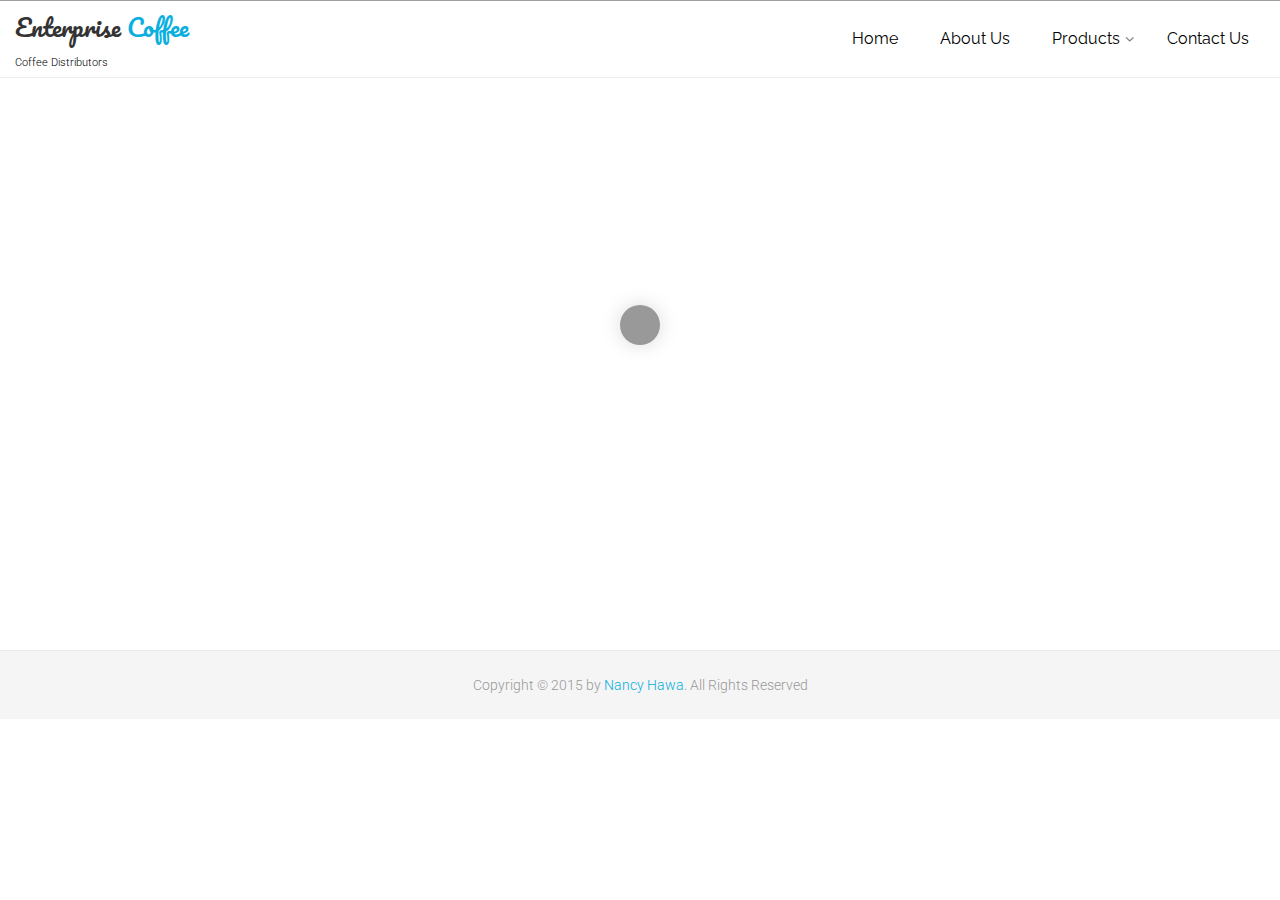
==== commit 3c81520b: "update footer" ====
--- a/index.html
+++ b/index.html
@@ -270,7 +270,7 @@
 						<div class="subfooter-inner">
 							<div class="row">
 								<div class="col-md-12">
-									<p class="text-center">Copyright © 2015 The Project by <a target="_blank" href="http://htmlcoder.me">HtmlCoder</a>. All Rights Reserved</p>
+									<p class="text-center">Copyright © 2015 by <a target="_blank" href="http://www.nancyhawa.com">Nancy Hawa</a>. All Rights Reserved</p>
 								</div>
 							</div>
 						</div>
--- a/css/custom.css
+++ b/css/custom.css
@@ -12,3 +12,7 @@
   width: 85%;
   margin: auto;
 }
+
+.navbar-collapse {
+  padding-right: 0px !important;
+}
